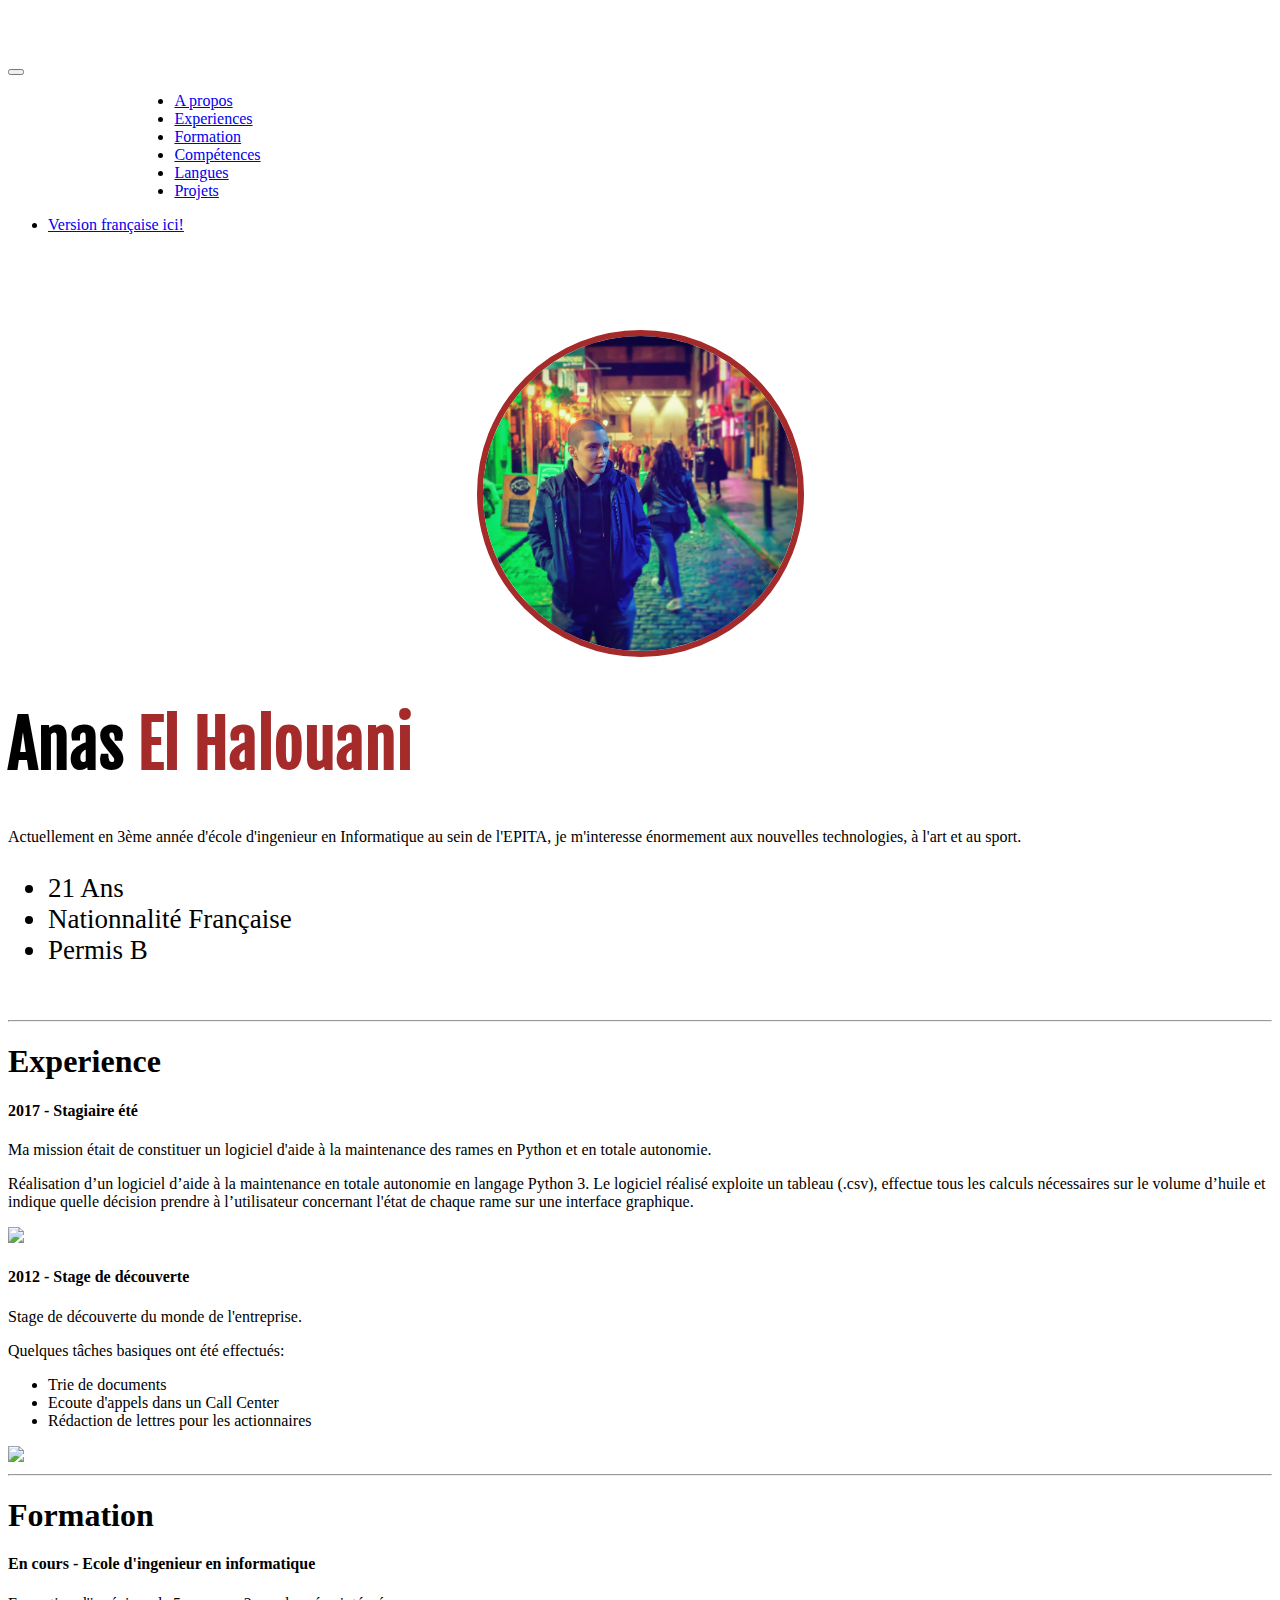
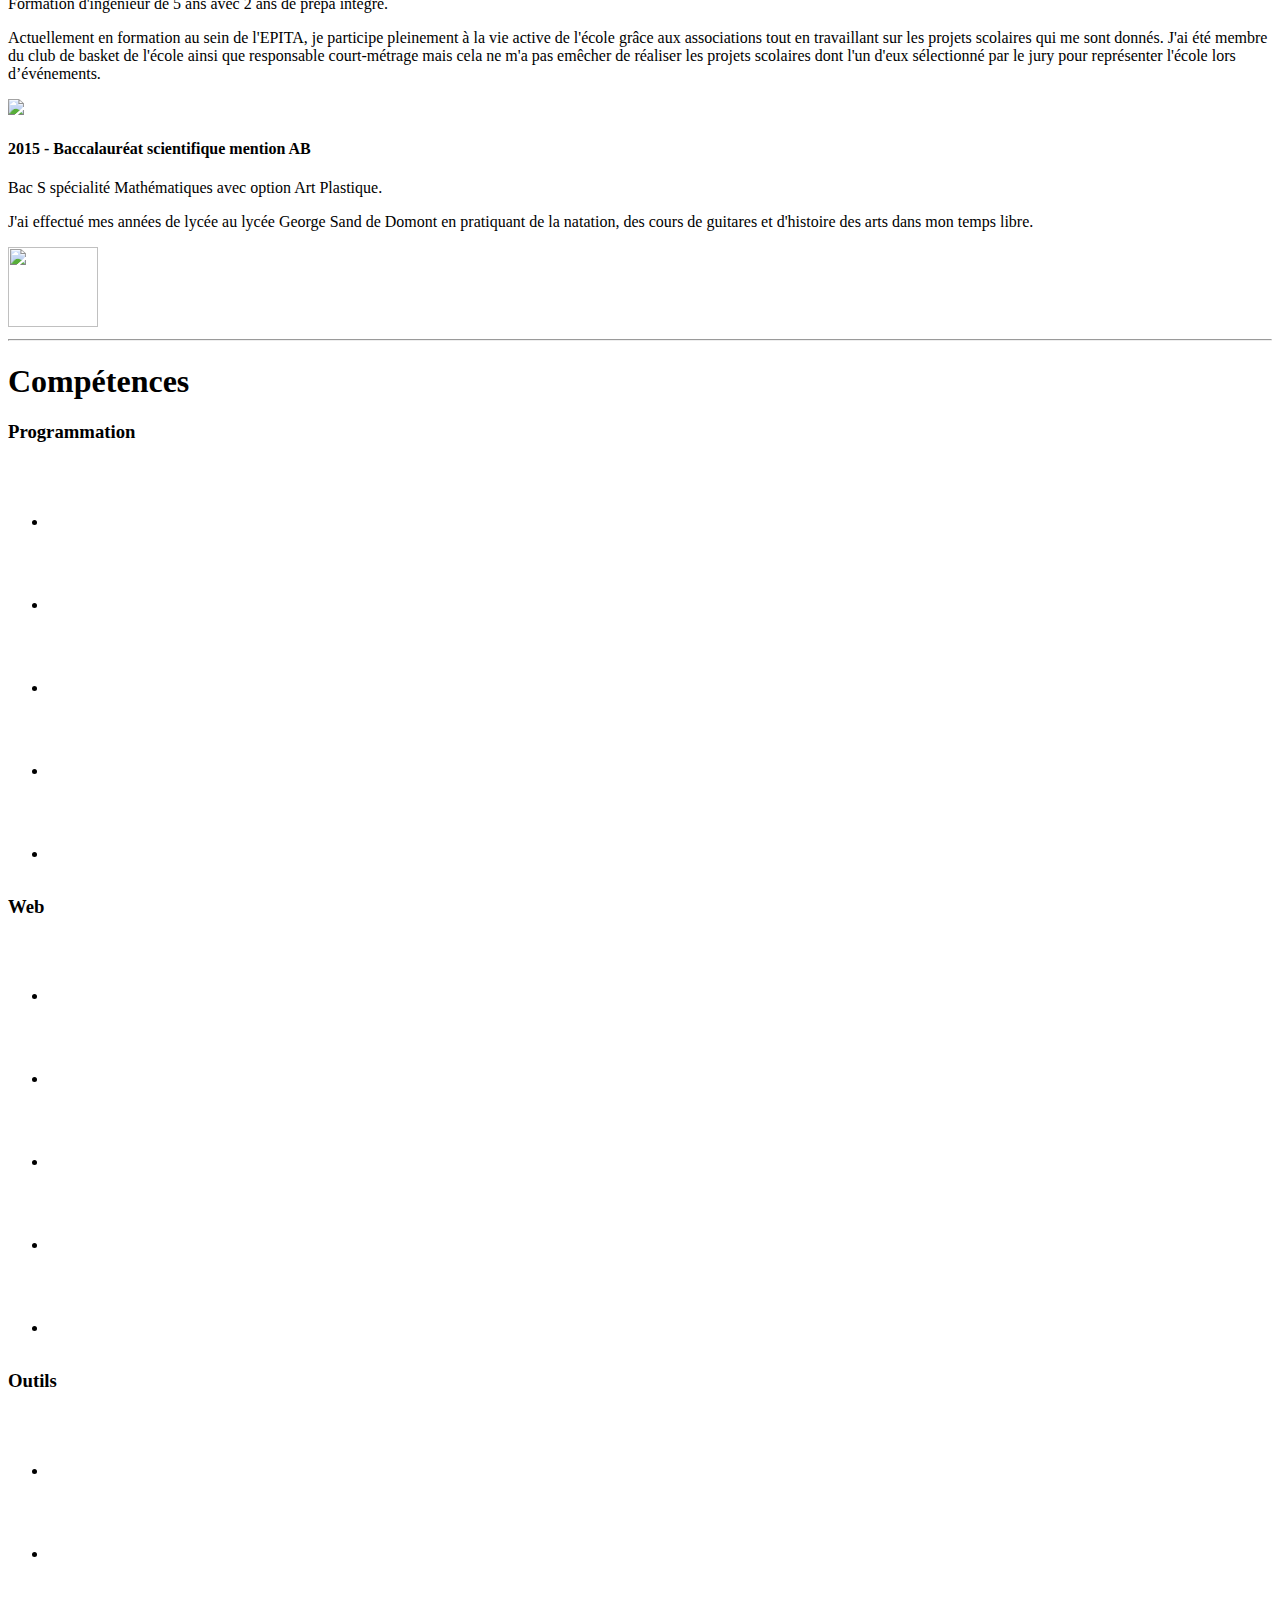
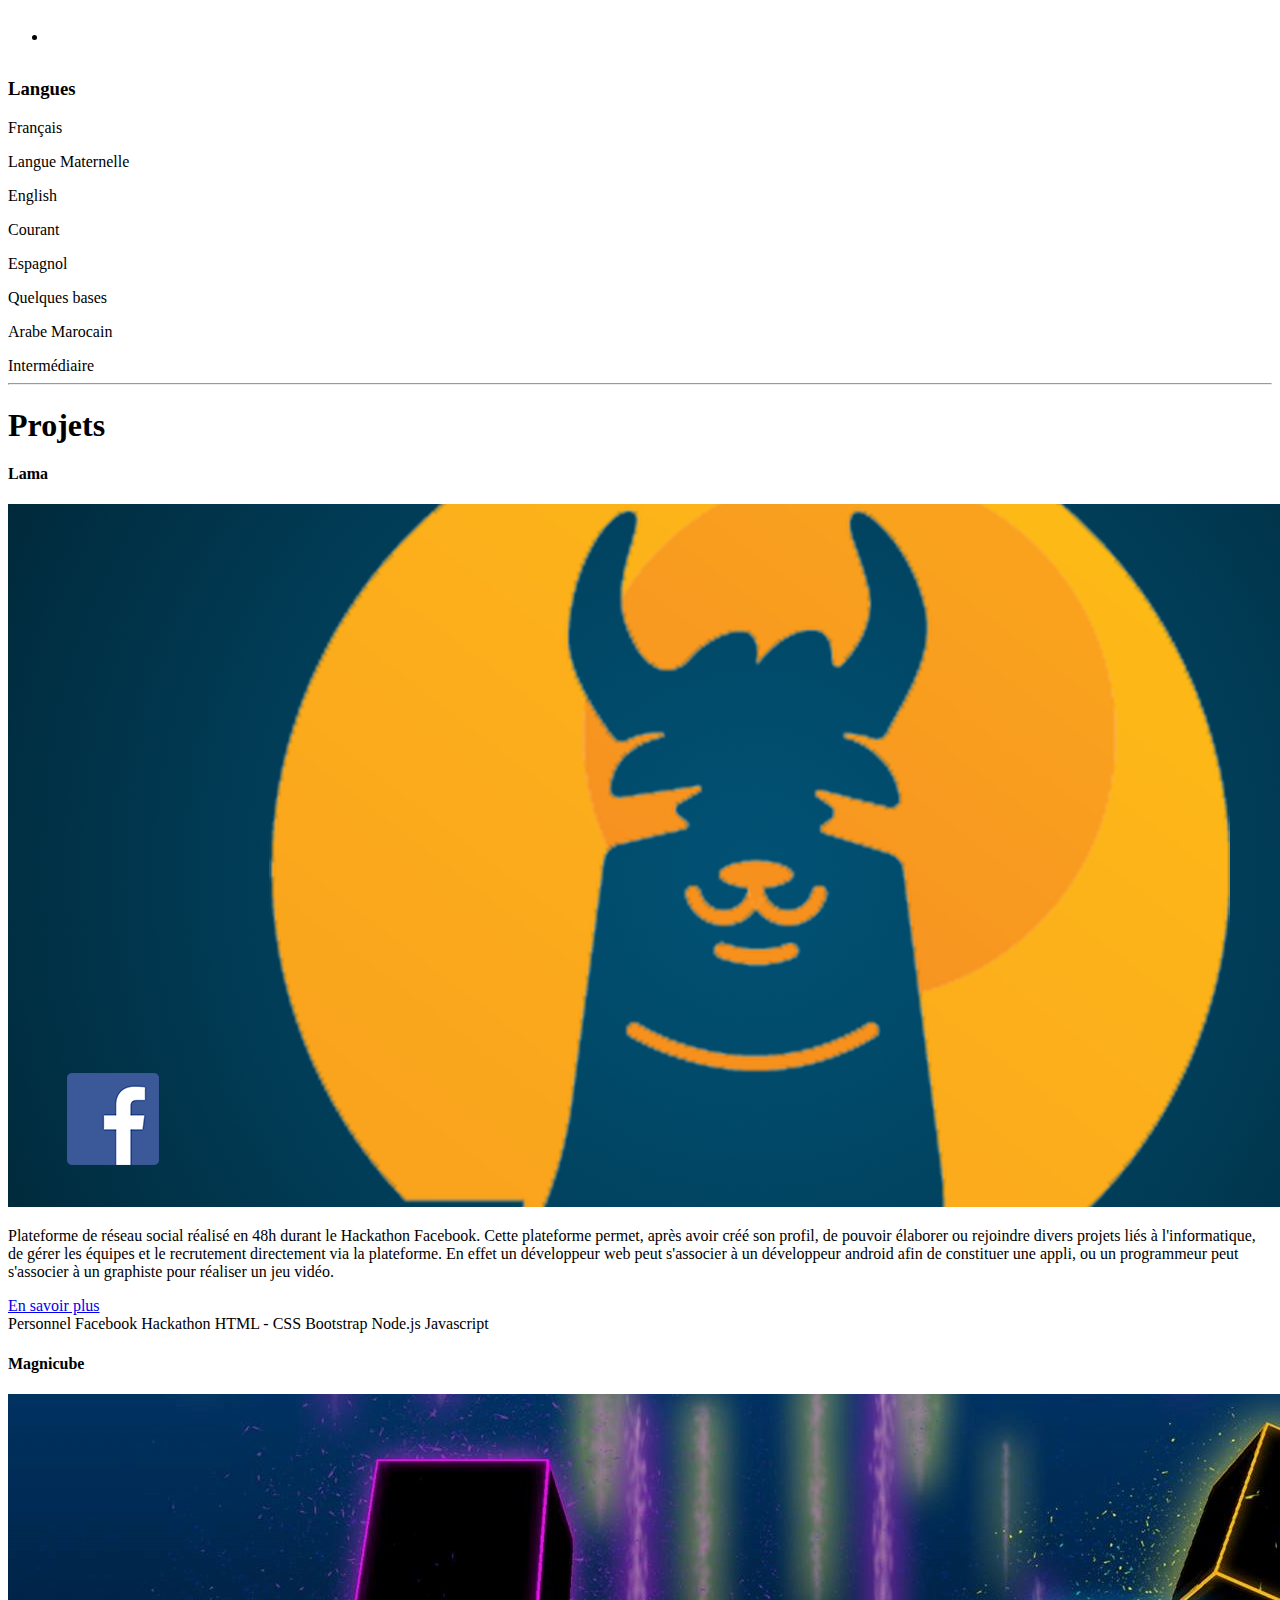
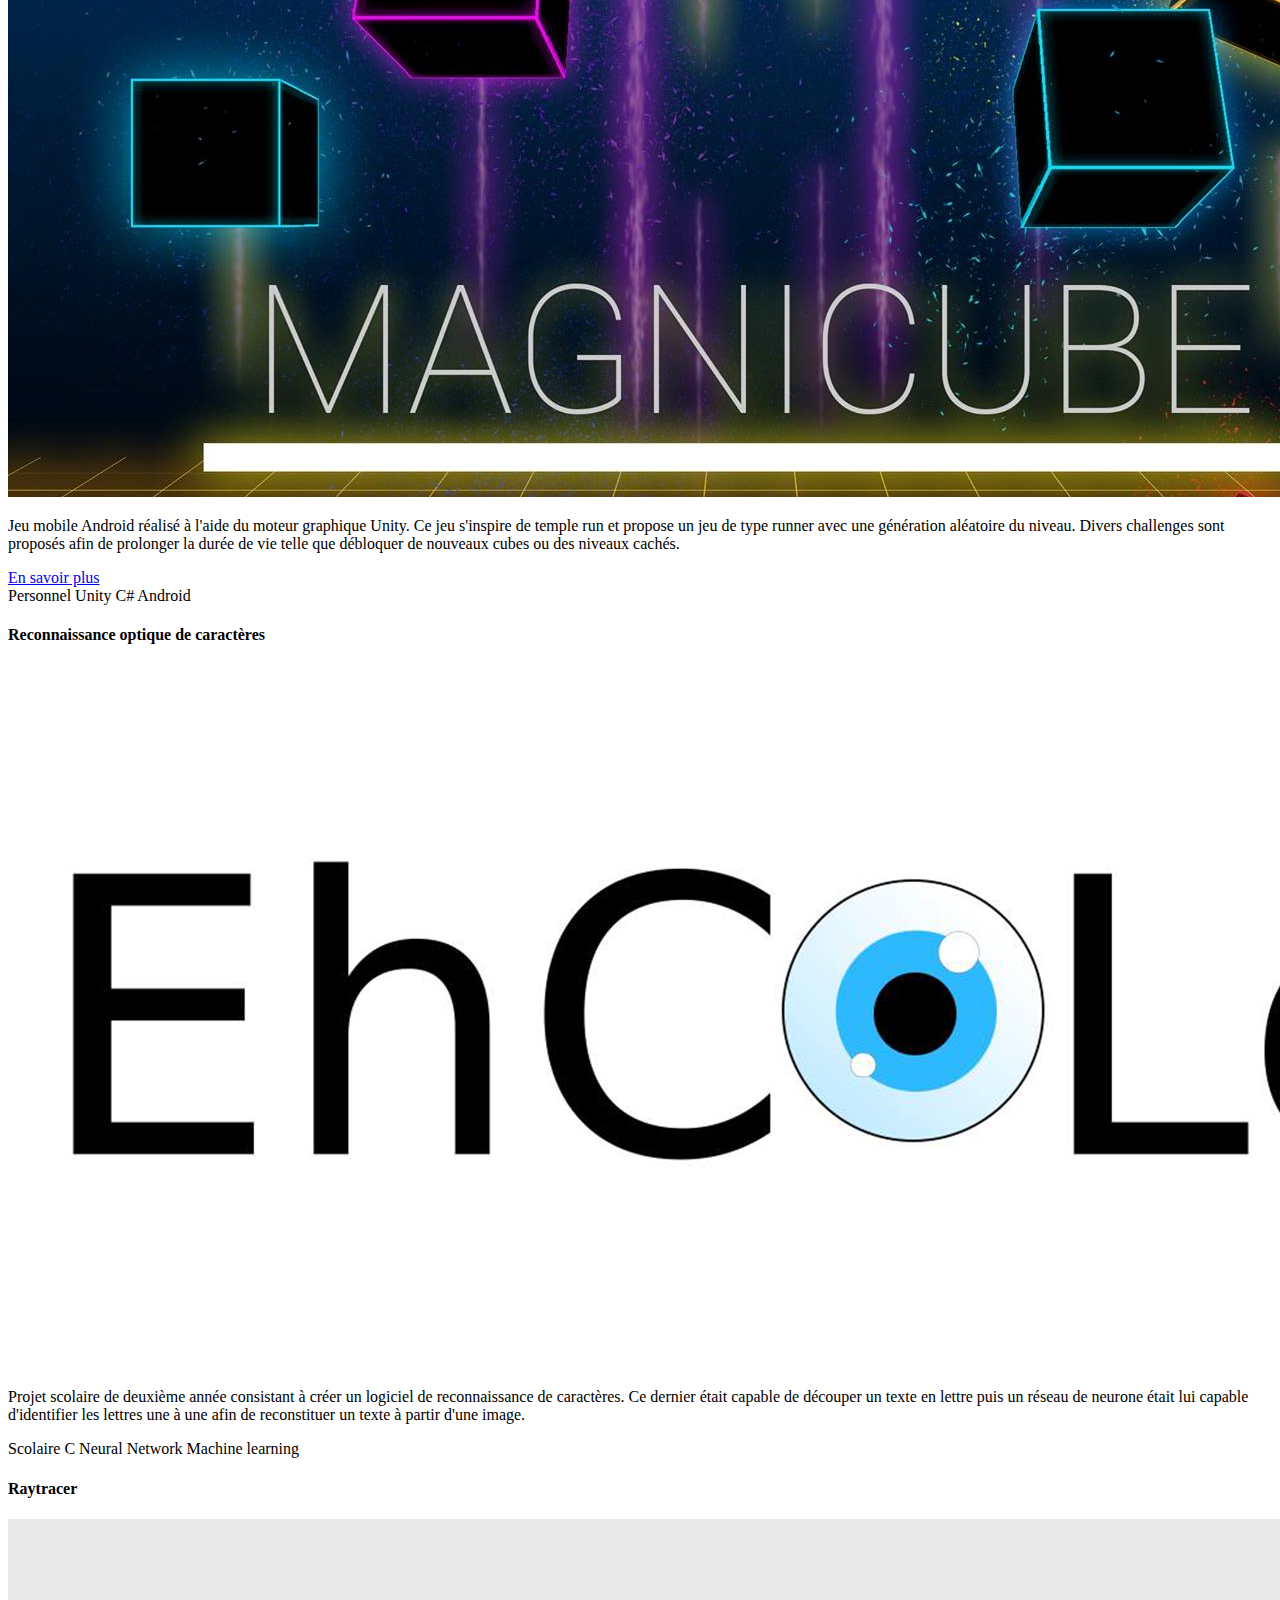
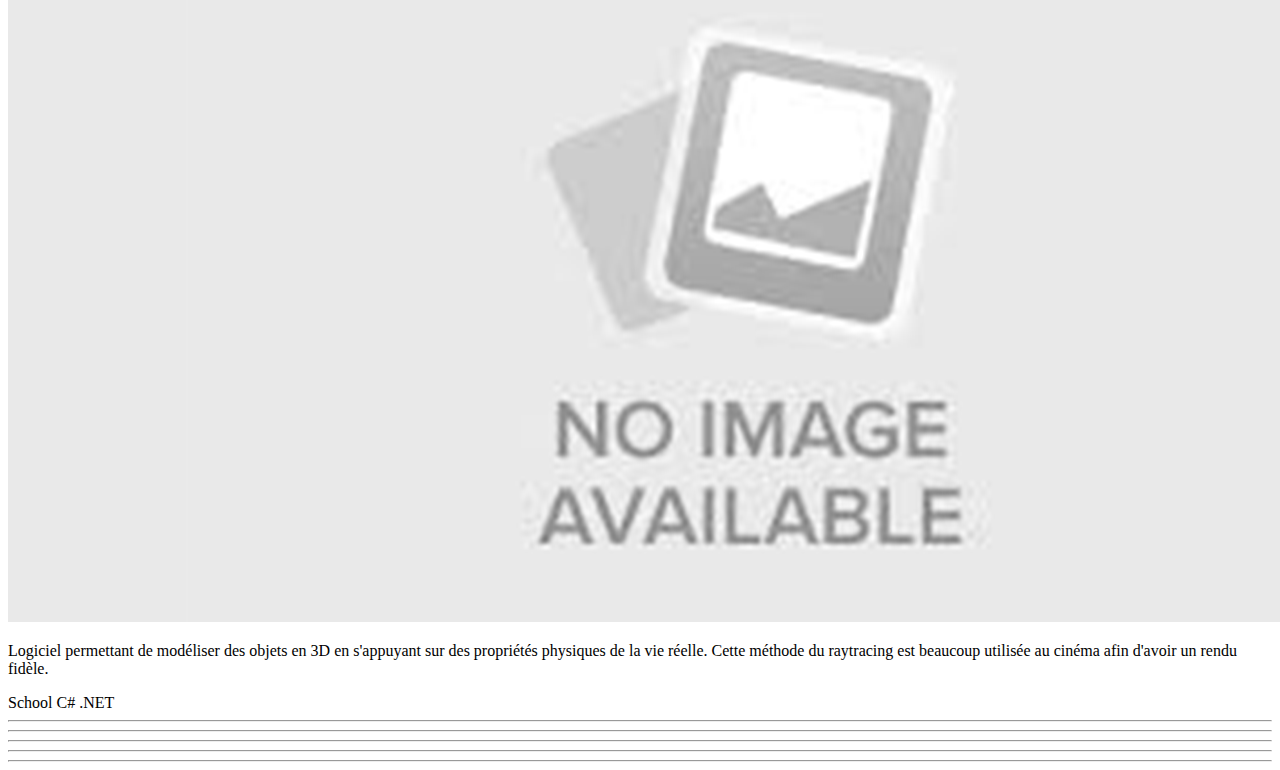
==== en/index.html @ 6296c1ac "[ALL] Added french and english version bridge" ====
<!DOCTYPE html>
<html lang="fr">

<head>
    <meta charset="UTF-8">
    <title>It's Anas</title>

    <link rel="stylesheet" href="https://stackpath.bootstrapcdn.com/bootstrap/4.1.0/css/bootstrap.min.css" integrity="sha384-9gVQ4dYFwwWSjIDZnLEWnxCjeSWFphJiwGPXr1jddIhOegiu1FwO5qRGvFXOdJZ4"
        crossorigin="anonymous">

    <link rel="stylesheet" href="CSS/style.css">
    <link rel="stylesheet" href="CSS/animate.css">

    <link href="https://fonts.googleapis.com/css?family=Raleway" rel="stylesheet">
    <link href="https://fonts.googleapis.com/css?family=Fjalla+One" rel="stylesheet">
    <link href="https://fonts.googleapis.com/css?family=Roboto" rel="stylesheet">
    <link rel="stylesheet" href="https://use.fontawesome.com/releases/v5.0.10/css/all.css" integrity="sha384-+d0P83n9kaQMCwj8F4RJB66tzIwOKmrdb46+porD/OvrJ+37WqIM7UoBtwHO6Nlg"
        crossorigin="anonymous">

    <link rel="stylesheet" href="https://cdn.rawgit.com/konpa/devicon/df6431e323547add1b4cf45992913f15286456d3/devicon.min.css">

    <meta name="viewport" content="width=device-width, initial-scale=1.0">
</head>


<nav class="navbar navbar-expand-lg navbar-dark bg-dark fixed-top">
    <!-- Navbar content -->

    <!--
    <a class="navbar-brand" href="#">Navbar</a>
-->
    <button class="navbar-toggler" type="button" data-toggle="collapse" data-target="#navbarNavDropdown" aria-controls="navbarNavDropdown"
        aria-expanded="false" aria-label="Toggle navigation">
        <span class="navbar-toggler-icon"></span>
    </button>

    <div class="collapse navbar-collapse navbar-expand-lg  justify-content-center mx-auto order-0" id="navbarNavDropdown">
        <ul class="navbar-nav" style="margin-left:10%">
            <li class="nav-item ">
                <a class="nav-link" href="#about">A propos
                </a>
            </li>
            <li class="nav-item">
                <a class="nav-link" href="#experiences">Experiences</a>
            </li>
            <li class="nav-item">
                <a class="nav-link" href="#formation">Formation</a>
            </li>
            <li class="nav-item">
                <a class="nav-link" href="#skills">Compétences</a>
            </li>
            <li class="nav-item">
                <a class="nav-link" href="#langues">Langues</a>
            </li>
            <li class="nav-item">
                <a class="nav-link" href="#projects">Projets</a>
            </li>
            </ul>
    </div>

    <div>
        <ul class="navbar-nav ">
            <li class="nav-item">
                <a class="nav-link" href="../fr/index.html">Version française ici!</a>
            </li>
        </ul>
    </div>
    
</nav>
<div class="progress fixed-top" style="height: 65px; z-index: 2" id="scroll-indication">
    <div class="progress-bar" role="progressbar" style="width: 100%;" aria-valuenow="25" aria-valuemin="0" aria-valuemax="100"></div>
</div>

<body class="container-fluid">
    <div class="container" id="about">
        <div class="jumbotron animated bounceInDown" style="margin-top: 15px;">
            <div class="container">
                <div class="row">
                    <div class="col-lg-4" align="center">
                        <img src="Ressources/images/profile-pic.jpg" class="profile-pic img-fluid">
                    </div>
                    <div class="col-lg-8">
                        <div class="container">
                            <h1 class="display-1 big-text">
                                Anas
                                <span style="color:brown">El Halouani</span>
                            </h1>
                        </div>
                        <p class="lead">
                            Actuellement en 3ème année d'école d'ingenieur en Informatique au sein de l'EPITA, je m'interesse énormement aux nouvelles
                            technologies, à l'art et au sport.
                        </p>

                        <ul style="font-size:3vh">
                            <li>
                                21 Ans
                            </li>
                            <li>
                                Nationnalité Française
                            </li>
                            <li>
                                Permis B
                            </li>
                        </ul>
                        <a href="https://www.linkedin.com/in/itsanas/" class="btn btn-dark btn-lg btn-circle" style="margin-right:30px;">
                            <i class="fab fa-linkedin-in fa-3x"></i>
                        </a>
                        <a href="https://github.com/ItsAnas" class="btn btn-dark btn-lg btn-circle">
                            <i class="fab fa-github fa-3x"></i>
                        </a>
                    </div>
                </div>
            </div>
        </div>
    </div>


    <!--
    <!-- HTML HERE
    <div class="container" style="border:2px solid blue;">

        <!-- CONTENT
        <div class="row" style="border:2px solid red;">
            <div class="col-md-8 mb-4 animated bounceInRight">
                <p>Lorem ipsum dolor sit amet, consectetur adipiscing elit. Pellentesque imperdiet sem fermentum nulla sollicitudin,
                    nec mollis mauris porttitor. Vivamus ut elementum justo. Vestibulum tristique mattis nibh, nec dignissim
                    mauris cursus euismod. Aliquam erat volutpat. Nulla sodales erat eu sem euismod dapibus. Etiam vel accumsan
                    orci, molestie venenatis ipsum. Etiam egestas venenatis lacinia. Sed tincidunt quam quam, id rutrum leo
                    tempus in. Nam eu ullamcorper dui. Pellentesque consequat felis eu vehicula tempor. Duis commodo augue
                    et volutpat pulvinar. Proin facilisis ultrices odio, a feugiat nisi dictum et. Nullam et quam ac ligula
                    viverra rutrum ac non metus. Cras semper semper lectus.</p>
            </div>
            <div class="col-md-4 mb-4 animated bounceInLeft">
                <p>Lorem ipsum dolor sit amet, consectetur adipiscing elit. Pellentesque imperdiet sem fermentum nulla sollicitudin,
                    nec mollis mauris porttitor. Vivamus ut elementum justo. Vestibulum tristique mattis nibh, nec dignissim
                    mauris cursus euismod. Aliquam erat volutpat. Nulla sodales erat eu sem euismod dapibus. Etiam vel accumsan
                    orci, molestie venenatis ipsum. Etiam egestas venenatis lacinia. Sed tincidunt quam quam, id rutrum leo
                    tempus in. Nam eu ullamcorper dui. Pellentesque consequat felis eu vehicula tempor. Duis commodo augue
                    et volutpat pulvinar. Proin facilisis ultrices odio, a feugiat nisi dictum et. Nullam et quam ac ligula
                    viverra rutrum ac non metus. Cras semper semper lectus.</p>

            </div>
        </div>
    </div>
-->



    <!-- 
    <div class="container animated bounceInRight">
        <div class="timeline">
            <div class="tcontainer tleft">
                <div class="tcontent">
                    <h2>2017</h2>
                    <p class="lead">Semestre sabbatique consacré à divers projets personnels dont le premier Hackathon Facebook ou encore
                        le semi-Marathon de Paris</p>
                        <button class="btn btn-warning btn-lg btn-circle" data-toggle="tooltip" data-placement="bottom" title="Hooray!" style="margin-right:30px;">
                                <i class="fas circless fa-heart fa-3x" style="color:red;"></i>
                        </button>
                    
                </div>
            </div>
            <div class="tcontainer tright">
                <div class="tcontent">
                    <h2>2018</h2>
                    <p>Lorem ipsum..</p>

                    <button class="btn btn-info btn-lg btn-circle" data-toggle="tooltip" data-placement="bottom" title="Hooray!" style="margin-right:30px;">
                            <i class="fas circless fa-briefcase fa-3x" style="color:purple"></i>
                    </button>
                </div>
            </div>
            <div class="tcontainer tleft">
                <div class="tcontent">
                    <h2>2017</h2>
                    <p>Lorem ipsum..</p>
                    <button class="btn btn-danger btn-lg btn-circle" data-toggle="tooltip" data-placement="bottom" title="Hooray!" style="margin-right:30px;">
                            <i class="fas circless fa-graduation-cap fa-3x" style="color:yellow"></i>
                    </button>
                </div>
            </div>
            <div class="tcontainer tright">
                <div class="tcontent">
                    <h2>2016</h2>
                    <p>Lorem ipsum..</p>
                </div>
            </div>
        </div>
    </div>

    -->

    <hr>

    <div class="container" id="experiences">
        <h1 class="display-3">Experience</h1>
    </div>

    <div class="container">
        <a data-toggle="collapse" data-target="#job1">
            <div class="card shadover">

                <div class="card-body">
                    <h4 class="card-title">2017 - Stagiaire été</h4>
                    <p class="card-text">Ma mission était de constituer un logiciel d'aide à la maintenance des rames en Python et en totale autonomie.</p>
                    <div id="job1" class="collapse">
                        <p>Réalisation d’un logiciel d’aide à la maintenance en totale autonomie en langage Python 3. Le logiciel
                            réalisé exploite un tableau (.csv), effectue tous les calculs nécessaires sur le volume d’huile
                            et indique quelle décision prendre à l’utilisateur concernant l'état de chaque rame sur une interface
                            graphique.
                        </p>
                    </div>
                    <img src="https://www.sncf.com/themes/contrib/sncf_theme/node_modules/sncf-styleguide-reloaded/dist/build/img/logo-sncf.svg?v=1728074379"
                        class="img-fluid logo">
                </div>
            </div>
        </a>
    </div>

    <div class="container">
        <a data-toggle="collapse" data-target="#job">
            <div class="card shadover">
                <div class="card-body">
                    <h4 class="card-title">2012 - Stage de découverte</h4>
                    <p class="card-text">Stage de découverte du monde de l'entreprise.</p>
                    <div id="job" class="collapse">
                        <p>Quelques tâches basiques ont été effectués:
                            <ul>
                                <li>Trie de documents </li>
                                <li>Ecoute d'appels dans un Call Center </li>
                                <li> Rédaction de lettres pour les actionnaires </li>
                            </ul>
                        </p>
                    </div>
                    <img src="https://d1p2aimeyx6kdr.cloudfront.net/wp-content/uploads/2018/02/12201235/BNP-Paribas.jpg" class="img-fluid logo">
                </div>
            </div>
        </a>
    </div>


    <hr>

    <div class="container" id="formation">
        <h1 class="display-3">Formation</h1>
    </div>

    <div class="container">
        <a data-toggle="collapse" data-target="#school1">
            <div class="card shadover">

                <div class="card-body">
                    <h4 class="card-title">En cours - Ecole d'ingenieur en informatique</h4>
                    <p class="card-text">Formation d'ingénieur de 5 ans avec 2 ans de prépa intégré.</p>
                    <div id="school1" class="collapse">
                        <p>Actuellement en formation au sein de l'EPITA, je participe pleinement à la vie active de l'école
                            grâce aux associations tout en travaillant sur les projets scolaires qui me sont donnés. J'ai
                            été membre du club de basket de l'école ainsi que responsable court-métrage mais cela ne m'a
                            pas emêcher de réaliser les projets scolaires dont l'un d'eux sélectionné par le jury pour représenter
                            l'école lors d’événements.
                        </p>
                    </div>
                    <img src="http://blogs.ionis-group.com/epita/media/epita_nouveau_logo_identite_visuelle_innovation_ecole_informatique_30ans_01.jpg"
                        class="img-fluid logo">
                </div>
            </div>
        </a>
    </div>

    <div class="container">
        <a data-toggle="collapse" data-target="#school">
            <div class="card shadover">

                <div class="card-body">
                    <h4 class="card-title">2015 - Baccalauréat scientifique mention AB</h4>
                    <p class="card-text">Bac S spécialité Mathématiques avec option Art Plastique.</p>
                    <div id="school" class="collapse">
                        <p>J'ai effectué mes années de lycée au lycée George Sand de Domont en pratiquant de la natation, des
                            cours de guitares et d'histoire des arts dans mon temps libre.</p>
                    </div>
                    <img src="https://pbs.twimg.com/profile_images/468457654491172864/mwqAYWGs_400x400.png" class="img-fluid logo" style="height: 80px;">
                </div>
            </div>
        </a>
    </div>

    <hr>
    <div class="container" id="skills">
        <h1 class="display-3">Compétences</h1>
    </div>


    <div class="container">
        <h3>Programmation</h1>
            <ul class="list-inline">
                <li class="list-inline-item" data-toggle="tooltip" data-placement="top" title="C">
                    <i class="devicon-c-plain skill"></i>

                </li>
                <li class="list-inline-item" data-toggle="tooltip" data-placement="top" title="C#">
                    <i class="devicon-csharp-plain skill"></i>
                </li>
                <li class="list-inline-item" data-toggle="tooltip" data-placement="top" title="Java">
                    <i class="devicon-java-plain skill"></i>
                </li>
                <li class="list-inline-item" data-toggle="tooltip" data-placement="top" title="Android">
                    <i class="devicon-android-plain skill"></i>
                </li>
                <li class="list-inline-item" data-toggle="tooltip" data-placement="top" title="Python">
                    <i class="devicon-python-plain skill"></i>
                </li>

            </ul>

    </div>

    <div class="container">
        <h3>Web</h1>
            <ul class="list-inline">
                <li class="list-inline-item" data-toggle="tooltip" data-placement="top" title="HTML5">
                    <i class="devicon-html5-plain skill"></i>
                </li>
                <li class="list-inline-item" data-toggle="tooltip" data-placement="top" title="CSS3">
                    <i class="devicon-css3-plain skill"></i>
                </li>

                <li class="list-inline-item" data-toggle="tooltip" data-placement="top" title="bootstrap">
                    <i class="devicon-bootstrap-plain skill"></i>
                </li>
                <li class="list-inline-item" data-toggle="tooltip" data-placement="top" title="Javascript">
                    <i class="devicon-javascript-plain skill"></i>
                </li>
                <li class="list-inline-item" data-toggle="tooltip" data-placement="top" title="Jquery">
                    <i class="devicon-jquery-plain skill"></i>
                </li>

            </ul>
    </div>
    <div class="container">
        <h3>Outils</h1>
            <ul class="list-inline">
                <li class="list-inline-item" data-toggle="tooltip" data-placement="top" title="Git">
                    <i class="devicon-git-plain skill"></i>
                </li>
                <li class="list-inline-item" data-toggle="tooltip" data-placement="top" title="Inkscape">
                    <i class="devicon-inkscape-plain skill"></i>
                </li>

                <li class="list-inline-item" data-toggle="tooltip" data-placement="top" title="Photoshop">
                    <i class="devicon-photoshop-plain skill"></i>
                </li>
            </ul>
    </div>

    <div class="container" id="langues">
        <h3>Langues</h3>


        <div class="row" style="margin-top:10px">
            <div class="col-lg-1">
                <p class="lead">Français</p>
            </div>
            <div class="col-lg-11">
                <div class="progress" style="margin-top: 5px">
                    <div class="progress-bar" role="progressbar" style="width: 100%;">Langue Maternelle</div>
                </div>
            </div>

            <div class="col-lg-1">
                <p class="lead">English</p>
            </div>
            <div class="col-lg-11">
                <div class="progress" style="margin-top: 5px">
                    <div class="progress-bar bg-success" role="progressbar" style="width: 90%;">Courant</div>
                </div>
            </div>

            <div class="col-lg-1">
                <p class="lead">Espagnol</p>
            </div>
            <div class="col-lg-11">
                <div class="progress" style="margin-top: 5px">
                    <div class="progress-bar bg-warning" role="progressbar" style="width: 30%;">Quelques bases</div>
                </div>
            </div>

            <div class="col-lg-1">
                <p class="lead">Arabe Marocain</p>
            </div>
            <div class="col-lg-11">
                <div class="progress" style="margin-top: 5px">
                    <div class="progress-bar bg-danger" role="progressbar" style="width: 60%;">Intermédiaire</div>
                </div>
            </div>

        </div>

    </div>
    <hr>

    <div class="container" id="projects">
        <h1 class="display-3">Projets</h1>
    </div>

    <div class="container">
        <div class="row">
            <div class="col-lg-6" style="margin-top:10px">
                <div class="card cardover">
                    <div class="card-body">
                        <h4 class="card-title">Lama</h4>
                        <img class="card-img-top" src="Ressources/images/llama rectangle.png" alt="Card image">
                        <p class="card-text">Plateforme de réseau social réalisé en 48h durant le Hackathon Facebook. Cette plateforme permet,
                            après avoir créé son profil, de pouvoir élaborer ou rejoindre divers projets liés à l'informatique,
                            de gérer les équipes et le recrutement directement via la plateforme. En effet un développeur
                            web peut s'associer à un développeur android afin de constituer une appli, ou un programmeur
                            peut s'associer à un graphiste pour réaliser un jeu vidéo.</p>
                        <a href="https://www.youtube.com/watch?v=f6HA2vgRBv0" class="btn btn-primary">En savoir plus</a>
                    </div>
                    <div class="card-footer">
                        <span class="badge badge-warning">Personnel</span>
                        <span class="badge badge-info">
                            <i class="fab fa-facebook-square"></i> Facebook Hackathon</span>
                        <span class="badge badge-info">HTML - CSS</span>
                        <span class="badge badge-info">Bootstrap</span>
                        <span class="badge badge-info">Node.js</span>
                        <span class="badge badge-info">Javascript</span>
                    </div>
                </div>
            </div>
            <div class="col-lg-6" style="margin-top:10px">
                <div class="card cardover">
                    <div class="card-body">
                        <h4 class="card-title">Magnicube</h4>
                        <img class="card-img-top" src="Ressources/images/magnicube.jpg" alt="Card image">
                        <p class="card-text">Jeu mobile Android réalisé à l'aide du moteur graphique Unity. Ce jeu s'inspire de temple run et
                            propose un jeu de type runner avec une génération aléatoire du niveau. Divers challenges sont
                            proposés afin de prolonger la durée de vie telle que débloquer de nouveaux cubes ou des niveaux
                            cachés.</p>
                        <a href="https://play.google.com/store/apps/details?id=com.anasnhaili.magnicube&hl=fr" class="btn btn-primary">En savoir plus</a>
                    </div>
                    <div class="card-footer">
                        <span class="badge badge-warning">Personnel</span>
                        <span class="badge badge-info">Unity</span>
                        <span class="badge badge-info">C#</span>
                        <span class="badge badge-info">Android</span>
                    </div>
                </div>
            </div>
            <div class="col-lg-6" style="margin-top:10px">
                <div class="card cardover">
                    <div class="card-body">
                        <h4 class="card-title">Reconnaissance optique de caractères</h4>
                        <img class="card-img-top" src="Ressources/images/ocr.png" alt="Card image">
                        <p class="card-text">Projet scolaire de deuxième année consistant à créer un logiciel de reconnaissance de caractères.
                            Ce dernier était capable de découper un texte en lettre puis un réseau de neurone était lui capable
                            d'identifier les lettres une à une afin de reconstituer un texte à partir d'une image.
                        </p>
                    </div>
                    <div class="card-footer">
                        <span class="badge badge-warning">Scolaire</span>
                        <span class="badge badge-info">C</span>
                        <span class="badge badge-info">Neural Network</span>
                        <span class="badge badge-info">Machine learning</span>

                    </div>
                </div>
            </div>
            <div class="col-lg-6" style="margin-top:10px">
                <div class="card cardover">
                    <div class="card-body">
                        <h4 class="card-title">Raytracer</h4>
                        <img class="card-img-top" src="Ressources/images/no image.png" alt="Card image">
                        <p class="card-text">Logiciel permettant de modéliser des objets en 3D en s'appuyant sur des propriétés physiques de la
                            vie réelle. Cette méthode du raytracing est beaucoup utilisée au cinéma afin d'avoir un rendu
                            fidèle.
                        </p>
                    </div>
                    <div class="card-footer">
                        <span class="badge badge-warning">School</span>
                        <span class="badge badge-info">C#</span>
                        <span class="badge badge-info">.NET</span>
                    </div>
                </div>
            </div>
        </div>


        <hr>
        <hr>
        <hr>
        <hr>
        <hr>


        <!-- JS HERE -->

        <script src="https://code.jquery.com/jquery-3.3.1.slim.min.js" integrity="sha384-q8i/X+965DzO0rT7abK41JStQIAqVgRVzpbzo5smXKp4YfRvH+8abtTE1Pi6jizo"
            crossorigin="anonymous"></script>
        <script src="https://cdnjs.cloudflare.com/ajax/libs/popper.js/1.14.0/umd/popper.min.js" integrity="sha384-cs/chFZiN24E4KMATLdqdvsezGxaGsi4hLGOzlXwp5UZB1LY//20VyM2taTB4QvJ"
            crossorigin="anonymous"></script>
        <script src="https://stackpath.bootstrapcdn.com/bootstrap/4.1.0/js/bootstrap.min.js" integrity="sha384-uefMccjFJAIv6A+rW+L4AHf99KvxDjWSu1z9VI8SKNVmz4sk7buKt/6v9KI65qnm"
            crossorigin="anonymous"></script>


        <!-- When our mouse pass over a tooltip button-->
        <script>
            $(document).ready(function () {
                $('[data-toggle="tooltip"]').tooltip();
            });
        </script>

        <script>
            // When the user scrolls the page, execute myFunction 

            document.getElementById("scroll-indication").style.width = "0%";
            window.onscroll = function () { myFunction() };

            function myFunction() {
                var winScroll = document.body.scrollTop || document.documentElement.scrollTop;
                var height = document.documentElement.scrollHeight - document.documentElement.clientHeight;
                var scrolled = (winScroll / height) * 100;
                document.getElementById("scroll-indication").style.width = scrolled + "%";
            }
        </script>
</body>
---- en/CSS/style.css ----
body { padding-top: 50px; }


@media screen and (max-width: 768px) {

}




h1{
    word-wrap: break-word;
    -webkit-hyphens: auto;
    -moz-hyphens: auto;
    -ms-hyphens: auto;
    -o-hyphens: auto;
    hyphens: auto;
}


.btn-circle {
    width: 60px;
    height: 60px;
    padding: 11px 0px;
    border-radius: 50%;
    text-align: center;
    font-size: 12px;
    line-height: 1.42857;
}

.red-text {
    color: brown;
}

.containon {
    width: 100%;
    padding: 0 7%;
    display: table;
    max-width: none;
    height: 95vh;  
}

section {
    width: 100%;
    padding: 0 7%;
    display: table;
    max-width: none;
    height: 95vh;       
  }

  .section—first {
    width: 100%;
    padding: 0 7%;
    display: table;
    max-width: none;
    height: 90vh;  
}

a:hover {
  cursor:pointer;
 }

.shadover:hover {
  box-shadow: 0 0 20px rgba(33,33,33,.2);
  cursor: pointer;
}

.cardover:hover{
  box-shadow: 0 0 20px rgba(33,33,33,.2);
}

.logo {
  width: 10vh;
}

.skill {
  font-size: 8vh;
  color: grey;
}

.skill:hover {
  color:brown;
}

.profile-pic {
    border-radius: 50%;
    width: 35vh;
    height: auto;
    border: 6px solid brown;
}

.big-text {
    font-family: 'Fjalla One', sans-serif;
    font-weight: bolder;
    font-size: 5vw;
}

.important-text {
    font-weight: bold;
    text-transform: uppercase;
}

.strong-text {
    color: #3C3C40;;
}

.light-text {
    color: #C2C2C2;
}

/*------------------------------------ Timeline -------------------------------*/

  
  /* The actual timeline (the vertical ruler) */
  .timeline {
    position: relative;
    max-width: 1200px;
    margin: 0 auto;
    
  }
  
  /* The actual timeline (the vertical ruler) */
  .timeline::after {
    content: '';
    position: absolute;
    width: 6px;
    background-color: lightcoral;
    top: 0;
    bottom: 0;
    left: 50%;
    margin-left: -3px;

    box-shadow: 5px 10px 18px #888888;
  }

  circless {
    display: inline-block;
    border-radius: 60px;
    box-shadow: 0px 0px 2px #888;
    padding: 0.5em 0.6em;
  }
  
  /* Container around content */
  .tcontainer {
    padding: 10px 40px;
    position: relative;
    background-color: inherit;
    width: 50%;

  }
  
  /* The circles on the timeline */
  .tcontainer::after {
    content: '';
    position: absolute;
    width: 25px;
    height: 25px;
    right: -12px;
    background-color:red;
    border: 4px solid grey;
    top: 15px;
    border-radius: 50%;
    z-index: 1;
  }
  
  /* Place the container to the left */
  .tleft {
    left: 0%;
  }
  
  /* Place the container to the right */
  .tright {
    left: 50%;
  }
  
  /* Add arrows to the left container (pointing right) */
  .tleft::before {
    content: " ";
    height: 0;
    position: absolute;
    top: 22px;
    width: 0;
    z-index: 1;
    right: 30px;
    border: medium solid red;
    border-width: 10px 0 10px 10px;
    border-color: transparent transparent transparent grey;
  }
  
  /* Add arrows to the right container (pointing left) */
  .tright::before {
    content: " ";
    height: 0;
    position: absolute;
    top: 22px;
    width: 0;
    z-index: 1;
    left: 30px;
    border: medium solid black;
    border-width: 10px 10px 10px 0;
    border-color: transparent grey transparent transparent;
  }
  
  /* Fix the circle for containers on the right side */
  .tright::after {
    left: -12px;
  }
  
  /* The actual content */
  .tcontent {
    padding: 20px 30px;
    background-color: white;
    position: relative;
    border-radius: 6px;
    border: 1px solid whitesmoke;
    box-shadow: 5px 10px 18px #888888;
  }
  
  /* Media queries - Responsive timeline on screens less than 600px wide */
  @media screen and (max-width: 600px) {
  /* Place the timelime to the left */
    .timeline::after {
      left: 31px;
    }
  
  /* Full-width containers */
    .tcontainer {
      width: 100%;
      padding-left: 70px;
      padding-right: 25px;
    }
  
  /* Make sure that all arrows are pointing leftwards */
  .tcontainer::before {
    left: 60px;
    border-width: 10px 10px 10px 0;
    border-color: transparent grey transparent transparent;
    
  }
  
  /* Make sure all circles are at the same spot */
    .tleft::after, .tright::after {
      left: 15px;
    }
  
  /* Make all right containers behave like the left ones */
    .tright {
      left: 0%;
    }
  }
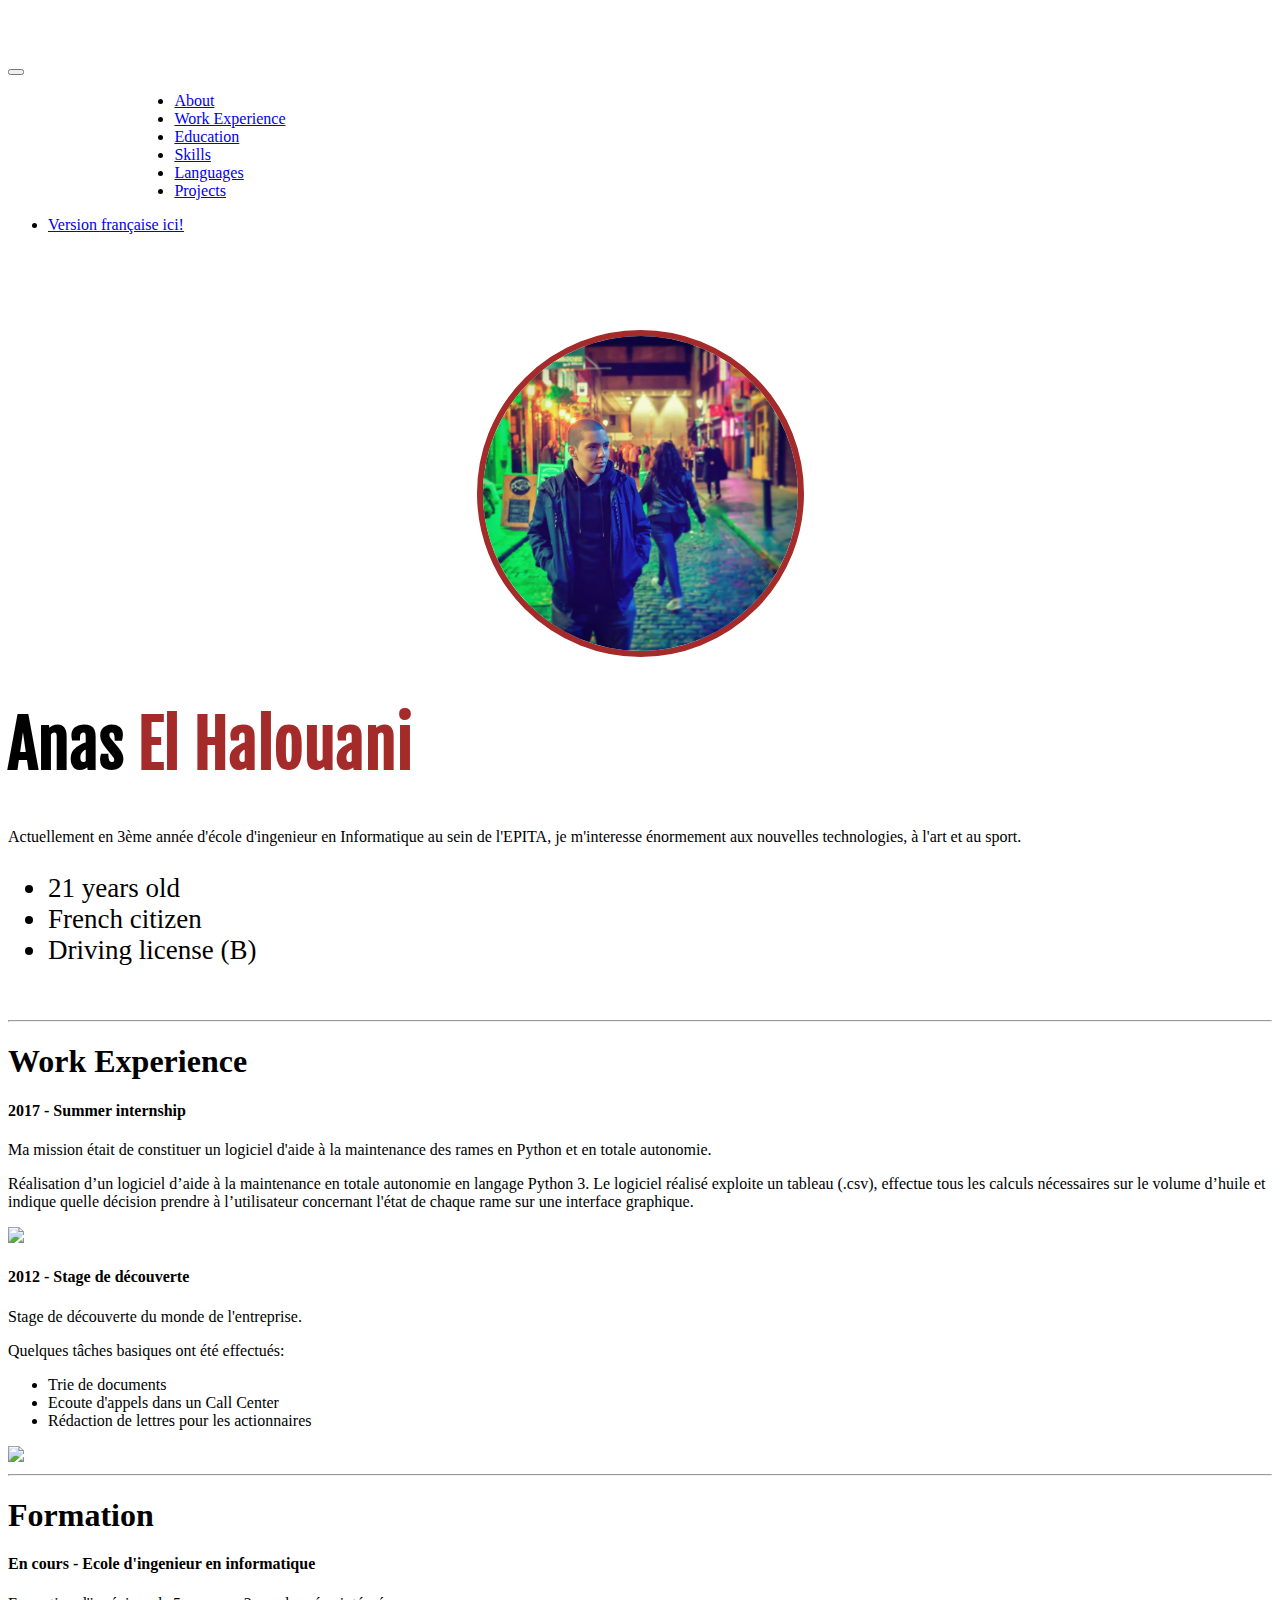
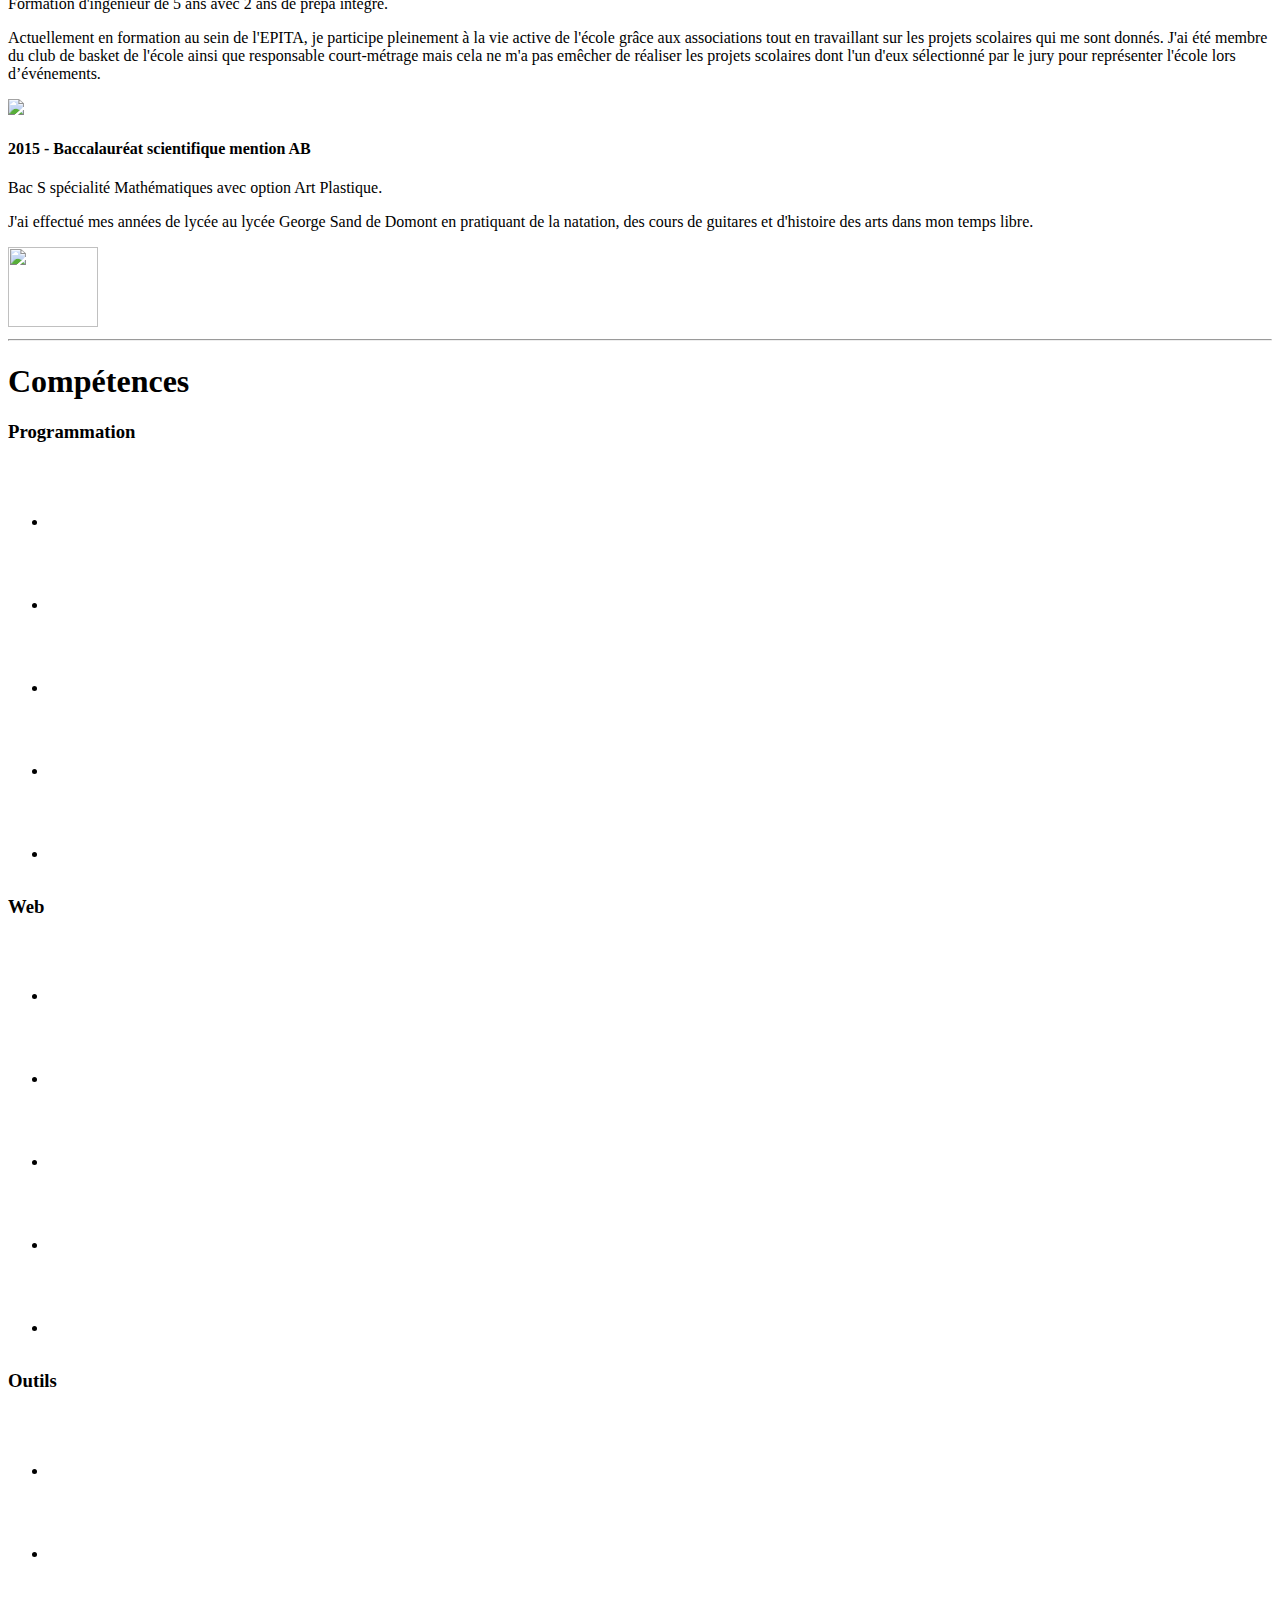
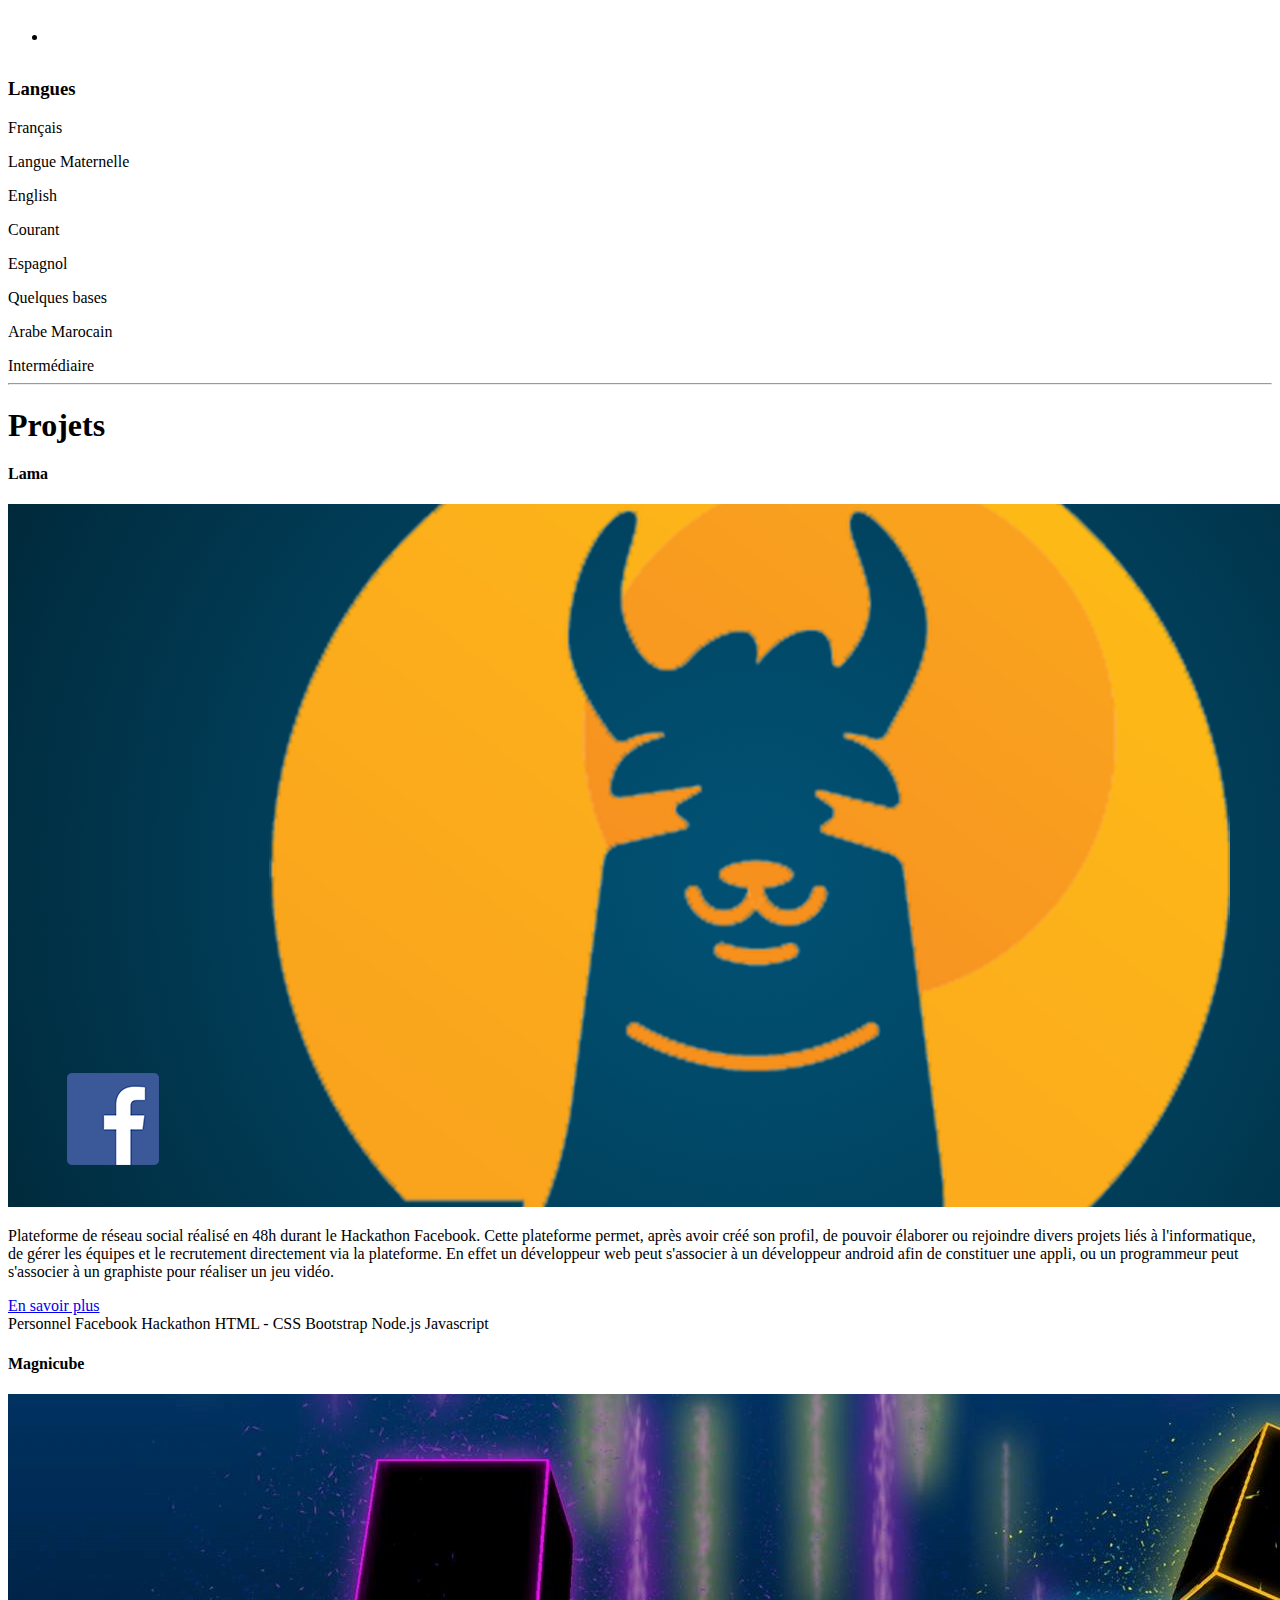
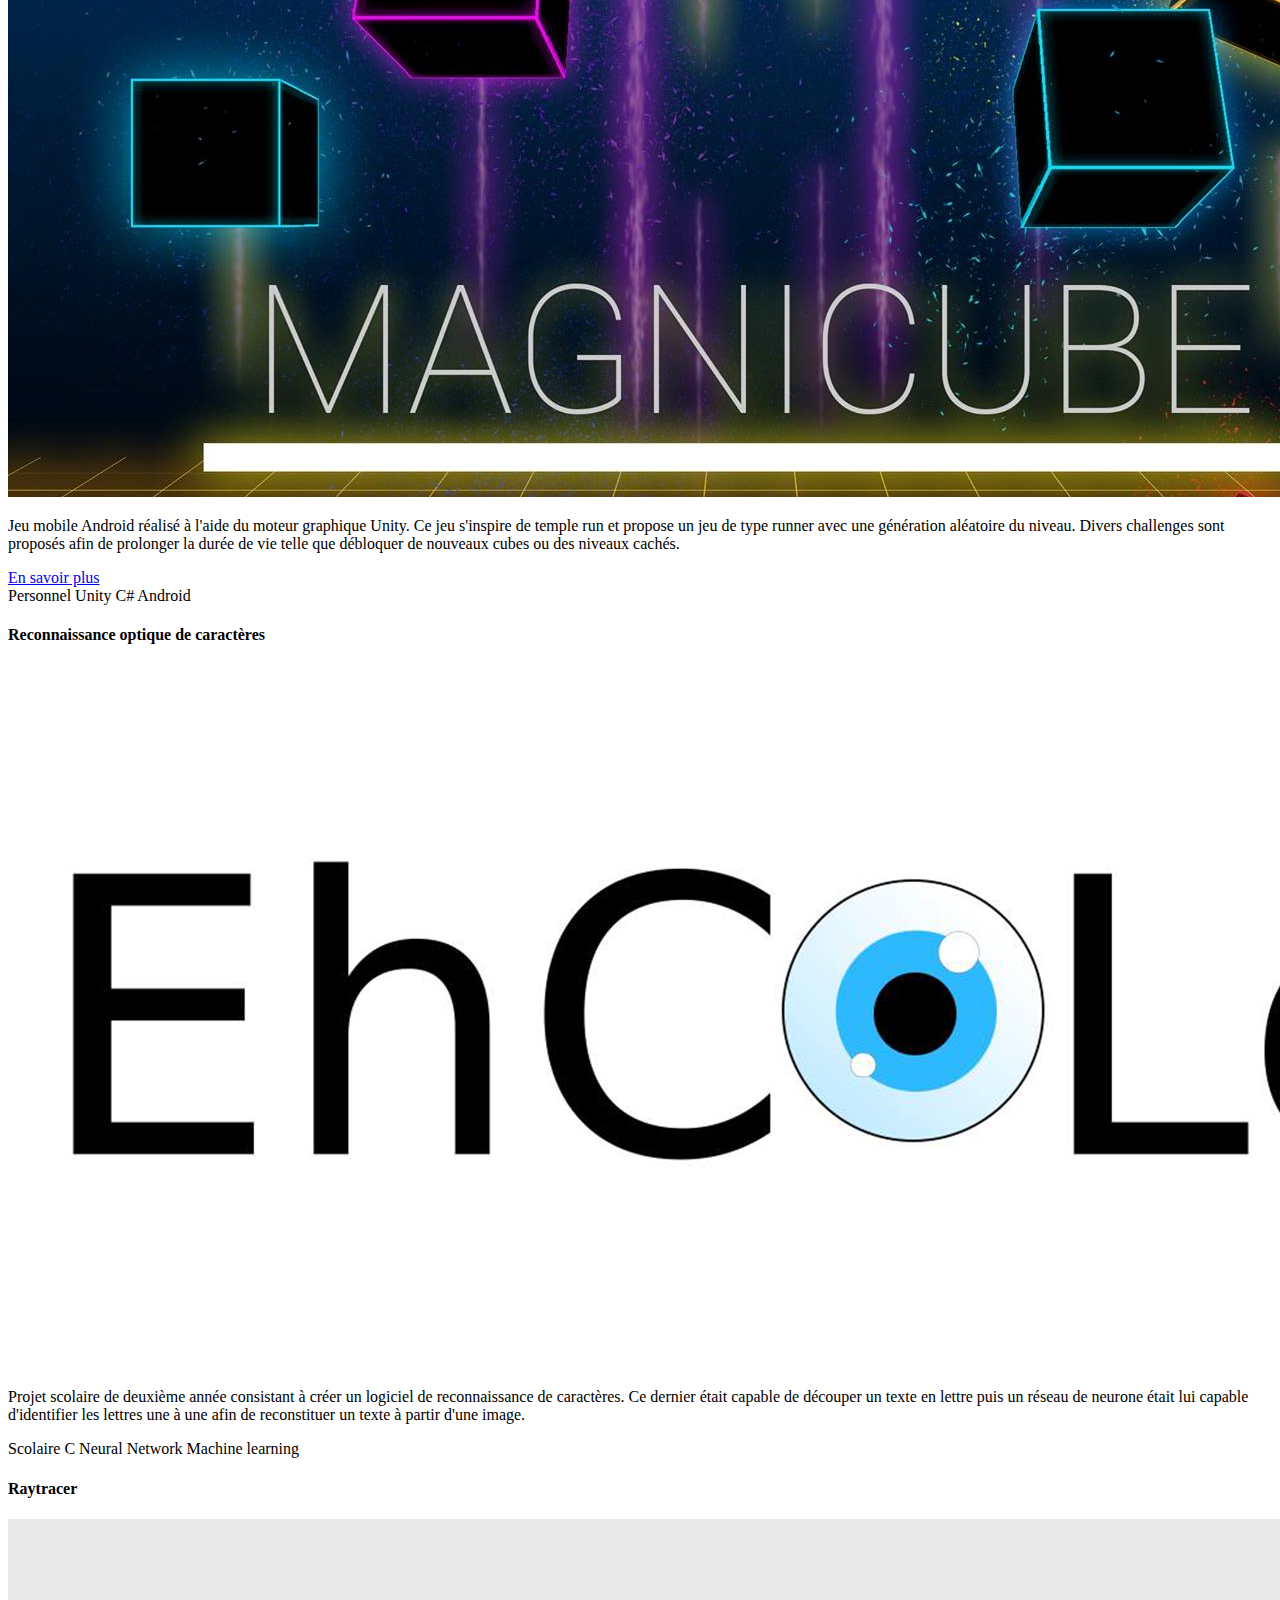
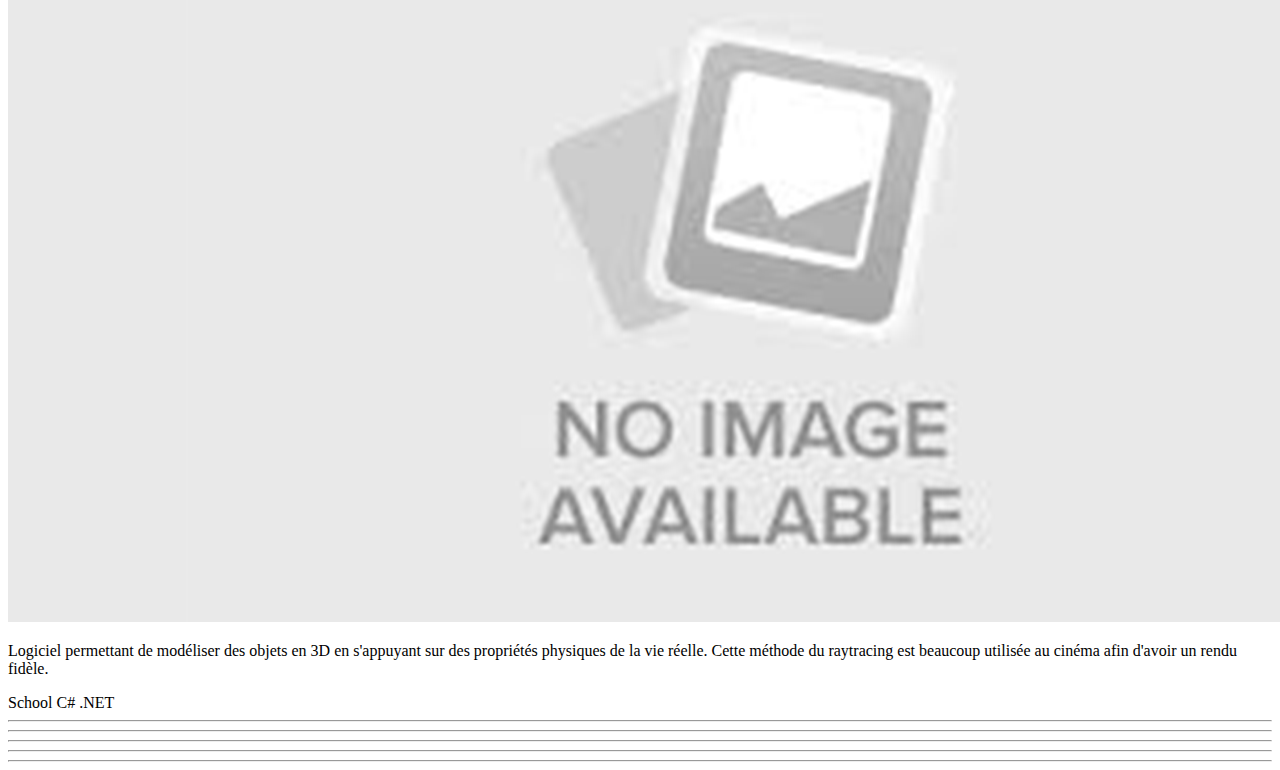
==== commit 1b143760: "[EN][Index] traduced some part of the index" ====
--- a/en/index.html
+++ b/en/index.html
@@ -37,23 +37,23 @@
     <div class="collapse navbar-collapse navbar-expand-lg  justify-content-center mx-auto order-0" id="navbarNavDropdown">
         <ul class="navbar-nav" style="margin-left:10%">
             <li class="nav-item ">
-                <a class="nav-link" href="#about">A propos
+                <a class="nav-link" href="#about">About
                 </a>
             </li>
             <li class="nav-item">
-                <a class="nav-link" href="#experiences">Experiences</a>
+                <a class="nav-link" href="#experiences">Work Experience</a>
             </li>
             <li class="nav-item">
-                <a class="nav-link" href="#formation">Formation</a>
+                <a class="nav-link" href="#formation">Education</a>
             </li>
             <li class="nav-item">
-                <a class="nav-link" href="#skills">Compétences</a>
+                <a class="nav-link" href="#skills">Skills</a>
             </li>
             <li class="nav-item">
-                <a class="nav-link" href="#langues">Langues</a>
+                <a class="nav-link" href="#langues">Languages</a>
             </li>
             <li class="nav-item">
-                <a class="nav-link" href="#projects">Projets</a>
+                <a class="nav-link" href="#projects">Projects</a>
             </li>
             </ul>
     </div>
@@ -93,13 +93,13 @@
 
                         <ul style="font-size:3vh">
                             <li>
-                                21 Ans
+                                21 years old
                             </li>
                             <li>
-                                Nationnalité Française
+                                French citizen
                             </li>
                             <li>
-                                Permis B
+                                Driving license (B)
                             </li>
                         </ul>
                         <a href="https://www.linkedin.com/in/itsanas/" class="btn btn-dark btn-lg btn-circle" style="margin-right:30px;">
@@ -193,7 +193,7 @@
     <hr>
 
     <div class="container" id="experiences">
-        <h1 class="display-3">Experience</h1>
+        <h1 class="display-3">Work Experience</h1>
     </div>
 
     <div class="container">
@@ -201,7 +201,7 @@
             <div class="card shadover">
 
                 <div class="card-body">
-                    <h4 class="card-title">2017 - Stagiaire été</h4>
+                    <h4 class="card-title">2017 - Summer internship</h4>
                     <p class="card-text">Ma mission était de constituer un logiciel d'aide à la maintenance des rames en Python et en totale autonomie.</p>
                     <div id="job1" class="collapse">
                         <p>Réalisation d’un logiciel d’aide à la maintenance en totale autonomie en langage Python 3. Le logiciel
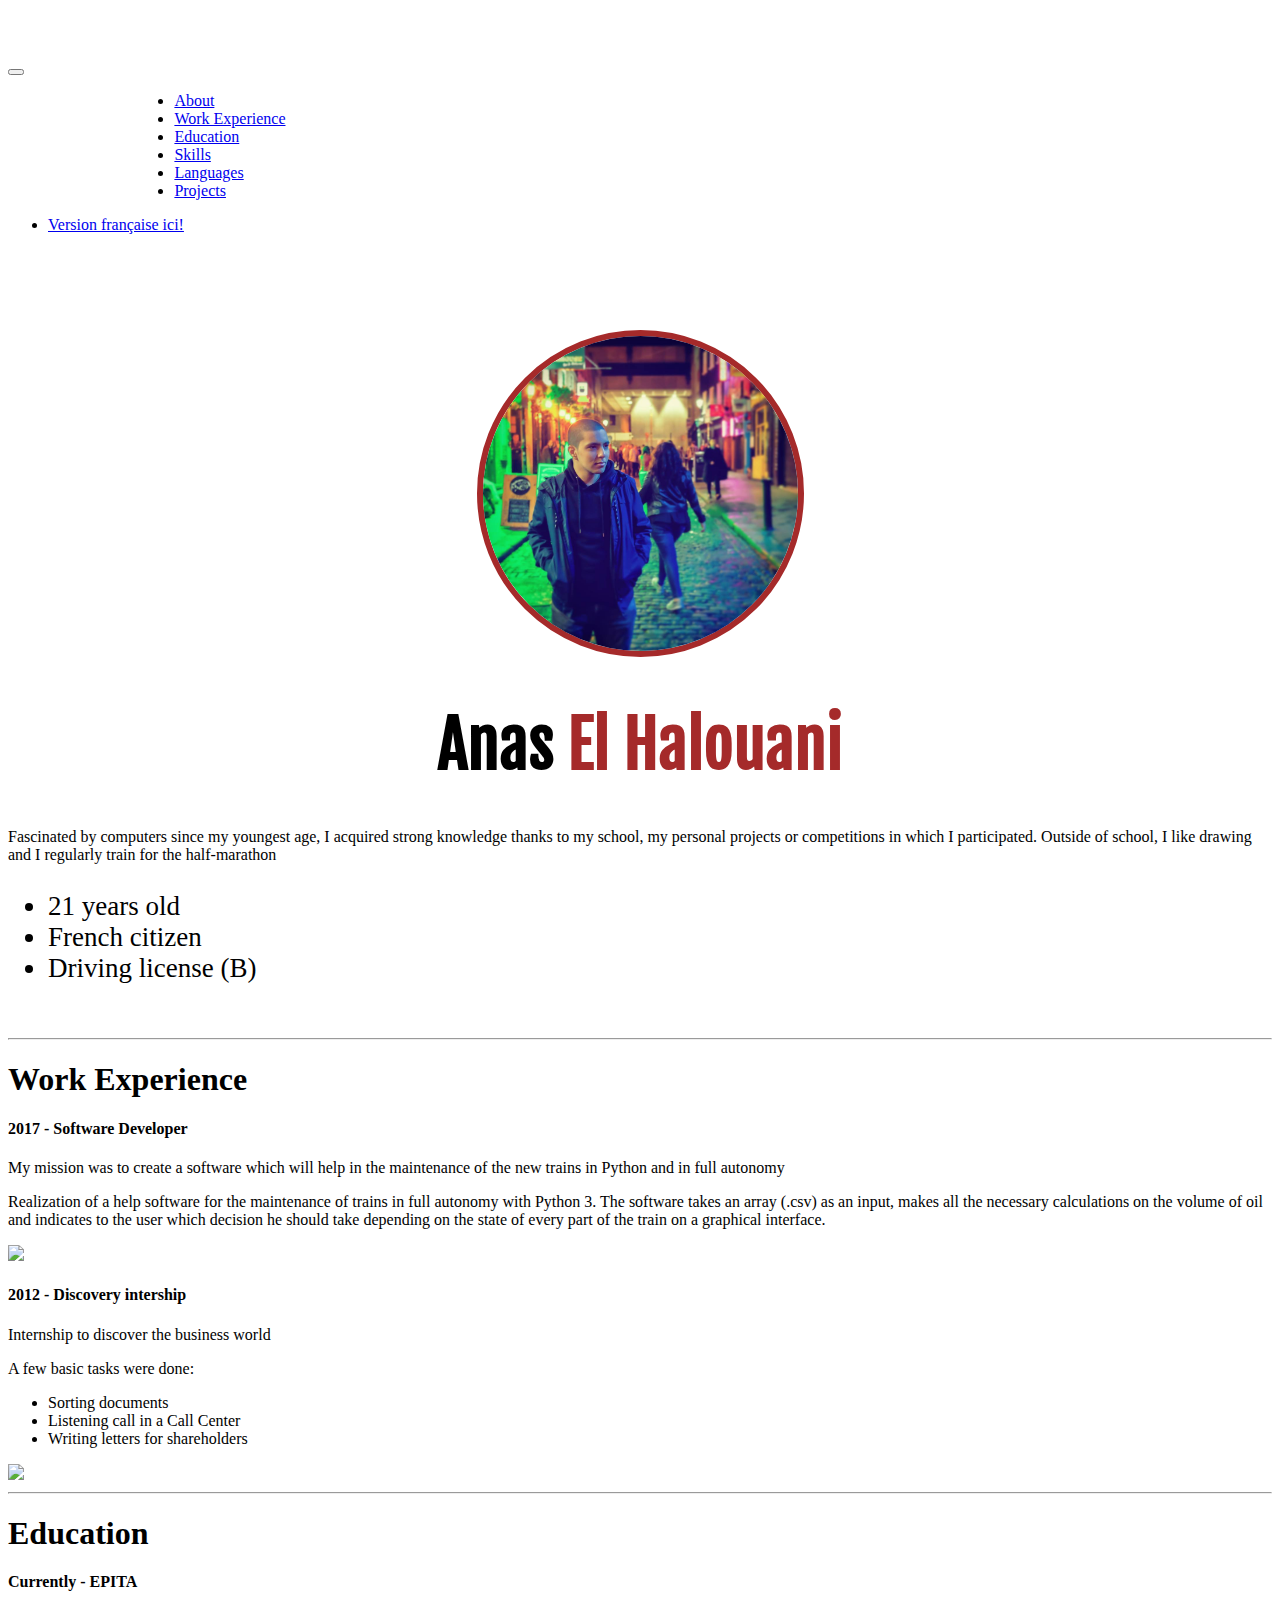
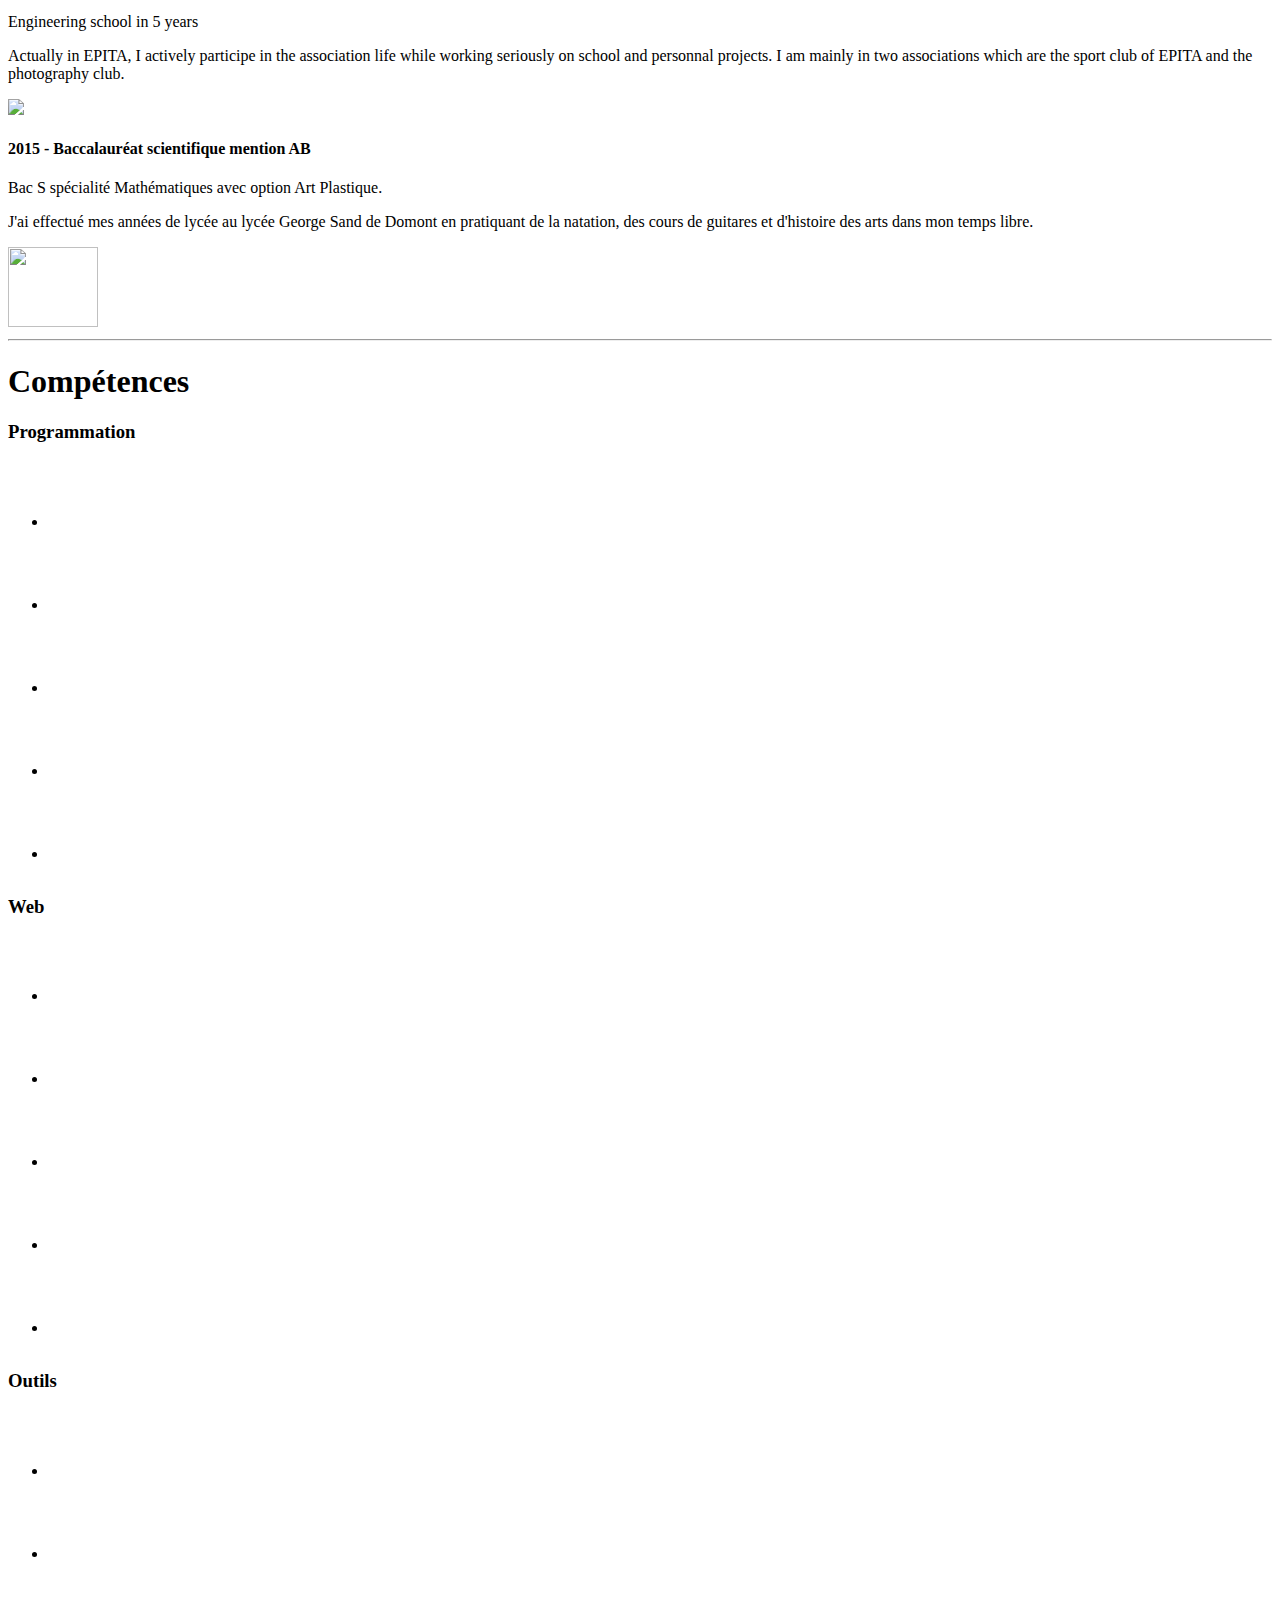
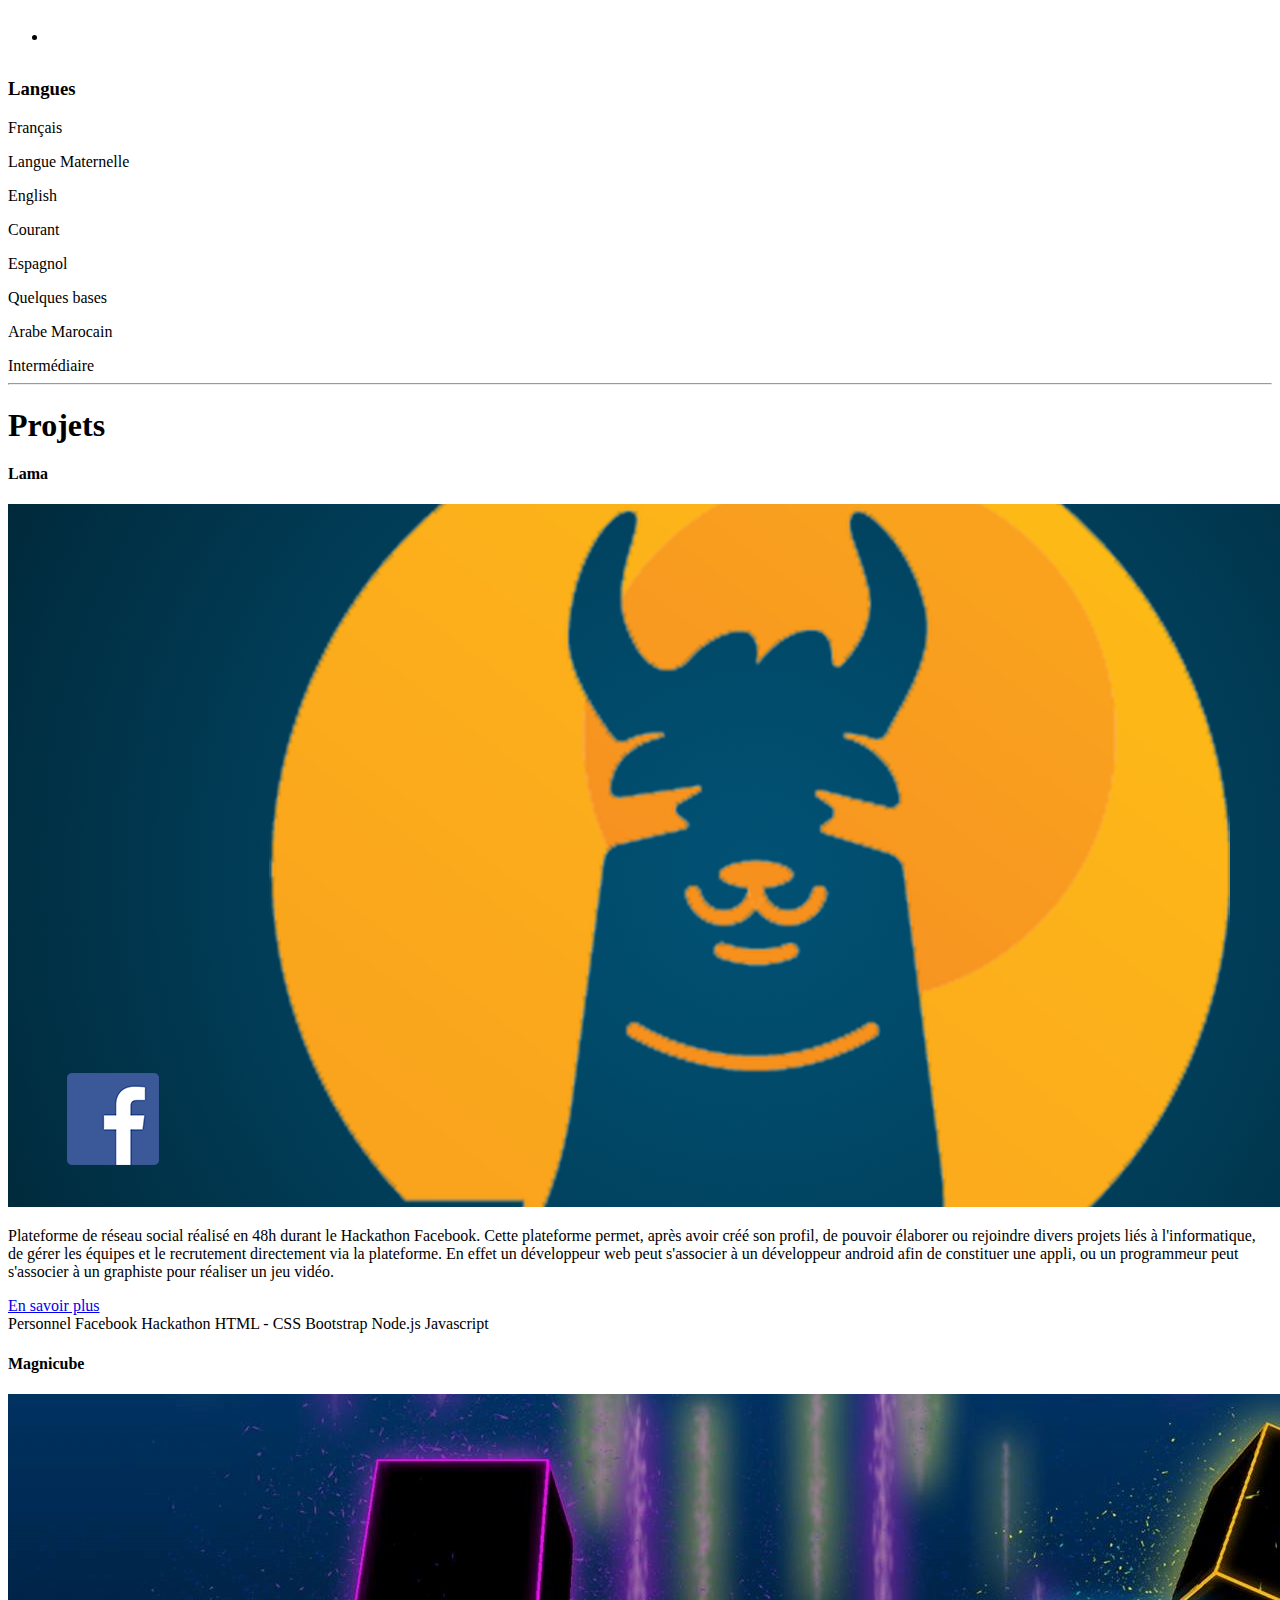
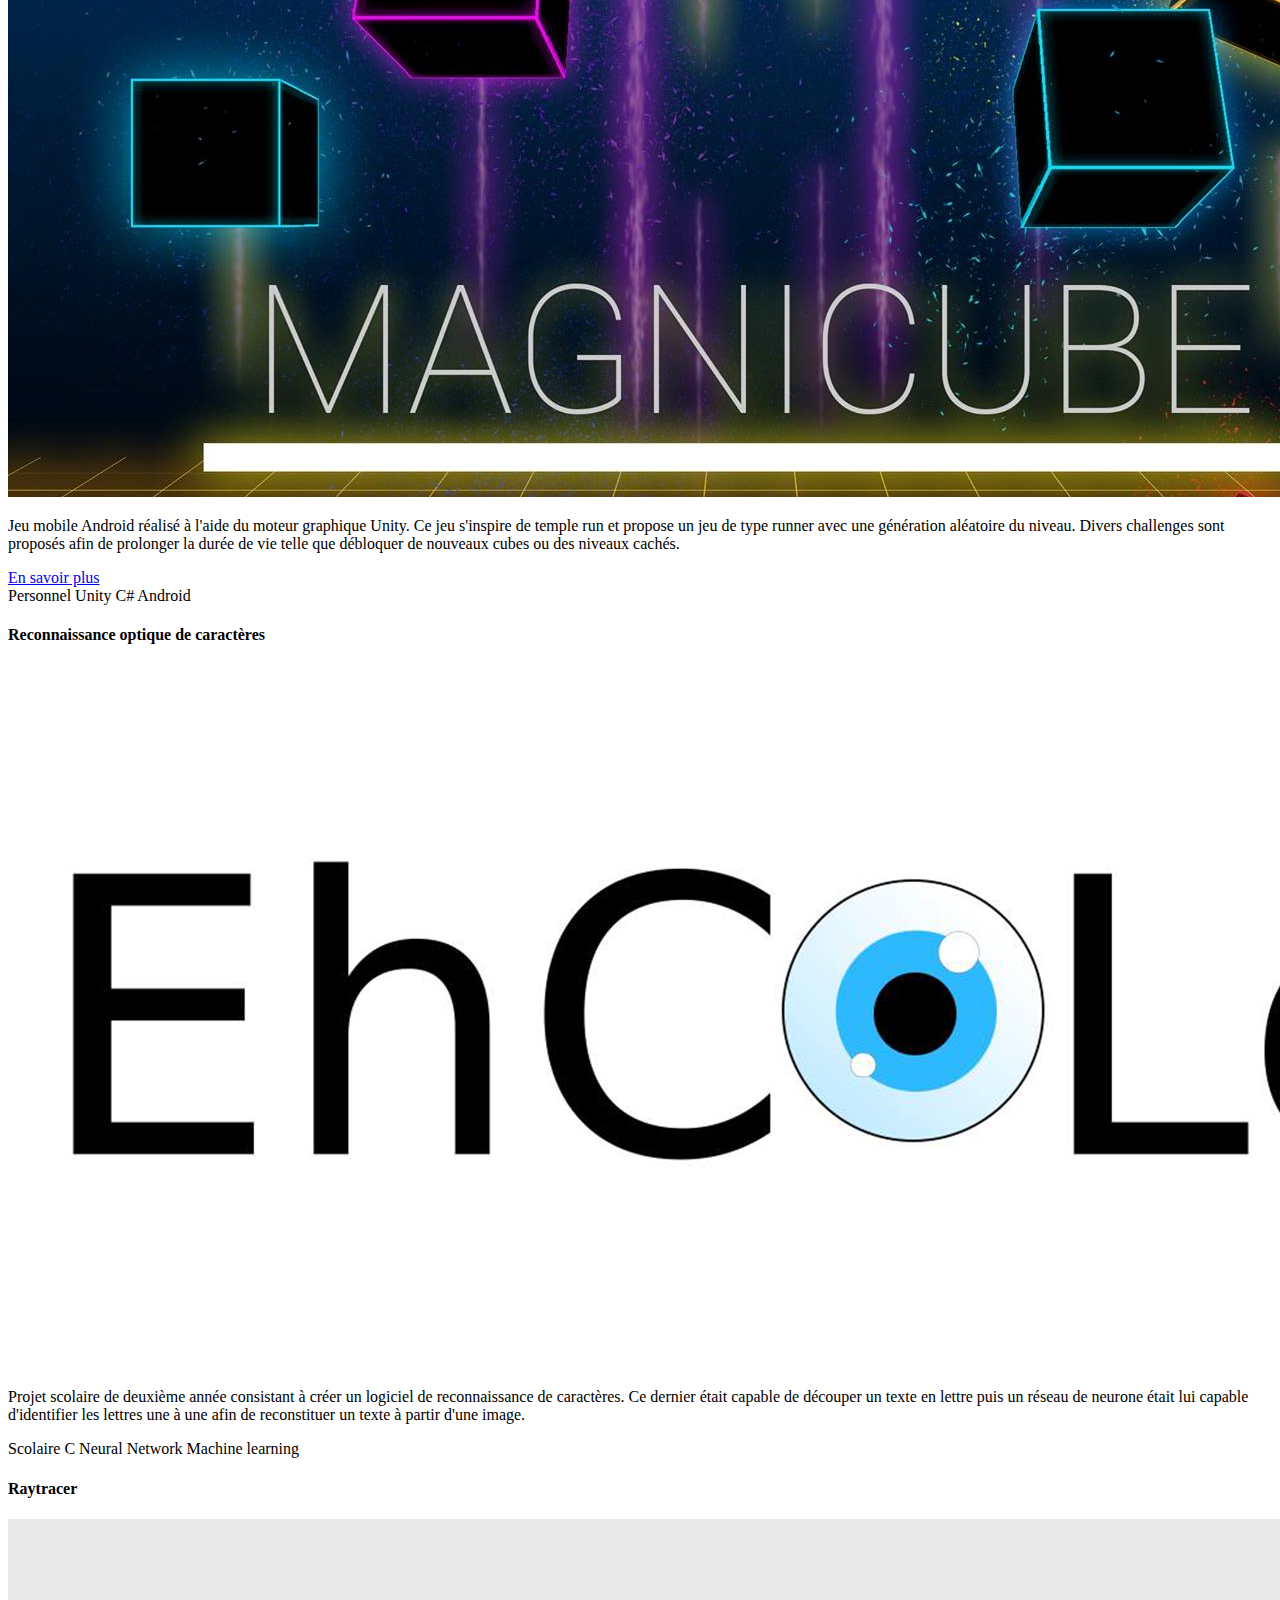
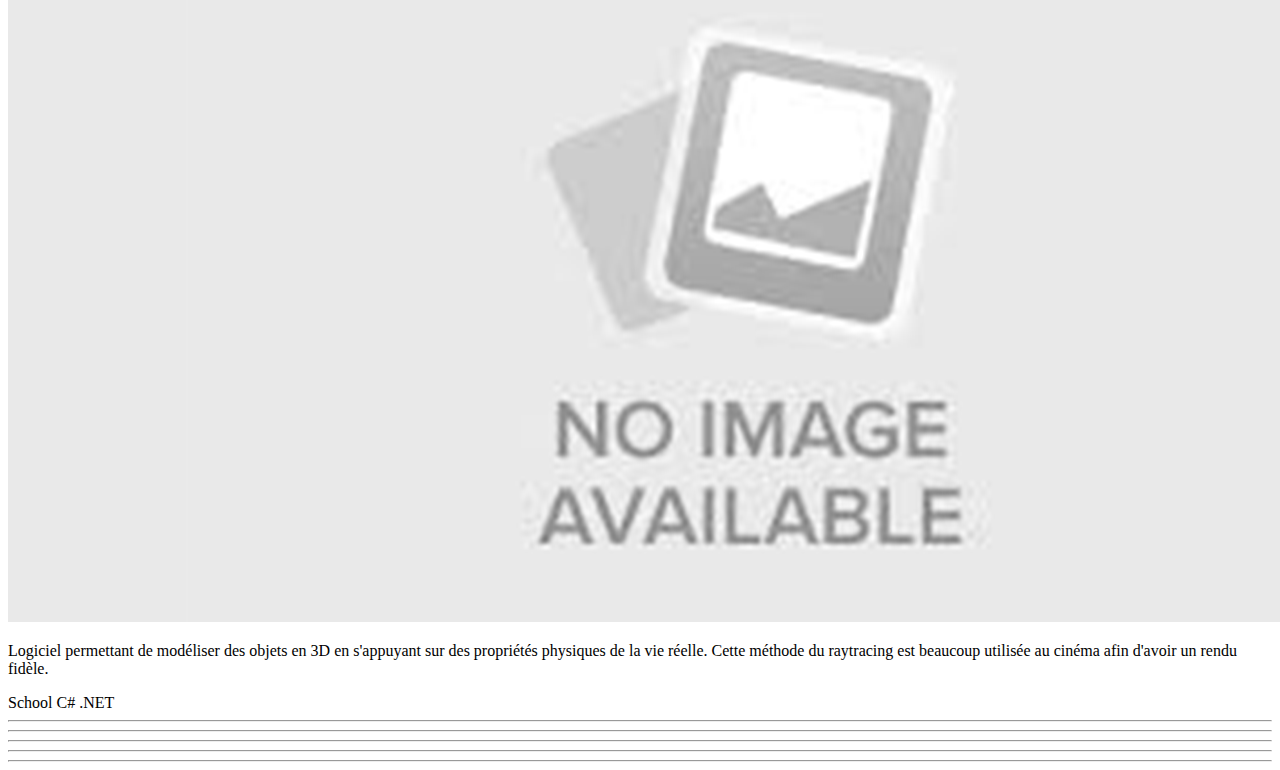
==== commit e84d3ea5: "[EN] Traduced a lot of texts" ====
--- a/en/index.html
+++ b/en/index.html
@@ -80,15 +80,15 @@
                         <img src="Ressources/images/profile-pic.jpg" class="profile-pic img-fluid">
                     </div>
                     <div class="col-lg-8">
-                        <div class="container">
+                        <div class="container" align="center">
                             <h1 class="display-1 big-text">
                                 Anas
                                 <span style="color:brown">El Halouani</span>
                             </h1>
                         </div>
                         <p class="lead">
-                            Actuellement en 3ème année d'école d'ingenieur en Informatique au sein de l'EPITA, je m'interesse énormement aux nouvelles
-                            technologies, à l'art et au sport.
+                            Fascinated by computers since my youngest age, I acquired strong knowledge thanks to my school, 
+                            my personal projects or competitions in which I participated. Outside of school, I like drawing and I regularly train for the half-marathon
                         </p>
 
                         <ul style="font-size:3vh">
@@ -143,9 +143,6 @@
         </div>
     </div>
 -->
-
-
-
     <!-- 
     <div class="container animated bounceInRight">
         <div class="timeline">
@@ -201,13 +198,15 @@
             <div class="card shadover">
 
                 <div class="card-body">
-                    <h4 class="card-title">2017 - Summer internship</h4>
-                    <p class="card-text">Ma mission était de constituer un logiciel d'aide à la maintenance des rames en Python et en totale autonomie.</p>
+                    <h4 class="card-title">2017 - Software Developer</h4>
+                    <p class="card-text">
+                        My mission was to create a software which will help in the maintenance of the new trains in Python and in full autonomy
+                    </p>
                     <div id="job1" class="collapse">
-                        <p>Réalisation d’un logiciel d’aide à la maintenance en totale autonomie en langage Python 3. Le logiciel
-                            réalisé exploite un tableau (.csv), effectue tous les calculs nécessaires sur le volume d’huile
-                            et indique quelle décision prendre à l’utilisateur concernant l'état de chaque rame sur une interface
-                            graphique.
+                        <p>
+                            Realization of a help software for the maintenance of trains in full autonomy with Python 3. The software
+                            takes an array (.csv) as an input, makes all the necessary calculations on the volume of oil
+                            and indicates to the user which decision he should take depending on the state of every part of the train on a graphical interface.
                         </p>
                     </div>
                     <img src="https://www.sncf.com/themes/contrib/sncf_theme/node_modules/sncf-styleguide-reloaded/dist/build/img/logo-sncf.svg?v=1728074379"
@@ -221,14 +220,14 @@
         <a data-toggle="collapse" data-target="#job">
             <div class="card shadover">
                 <div class="card-body">
-                    <h4 class="card-title">2012 - Stage de découverte</h4>
-                    <p class="card-text">Stage de découverte du monde de l'entreprise.</p>
+                    <h4 class="card-title">2012 - Discovery intership</h4>
+                    <p class="card-text">Internship to discover the business world</p>
                     <div id="job" class="collapse">
-                        <p>Quelques tâches basiques ont été effectués:
+                        <p>A few basic tasks were done:
                             <ul>
-                                <li>Trie de documents </li>
-                                <li>Ecoute d'appels dans un Call Center </li>
-                                <li> Rédaction de lettres pour les actionnaires </li>
+                                <li>Sorting documents</li>
+                                <li>Listening call in a Call Center</li>
+                                <li>Writing letters for shareholders</li>
                             </ul>
                         </p>
                     </div>
@@ -242,22 +241,19 @@
     <hr>
 
     <div class="container" id="formation">
-        <h1 class="display-3">Formation</h1>
+        <h1 class="display-3">Education</h1>
     </div>
 
     <div class="container">
         <a data-toggle="collapse" data-target="#school1">
             <div class="card shadover">
-
                 <div class="card-body">
-                    <h4 class="card-title">En cours - Ecole d'ingenieur en informatique</h4>
-                    <p class="card-text">Formation d'ingénieur de 5 ans avec 2 ans de prépa intégré.</p>
+                    <h4 class="card-title">Currently - EPITA</h4>
+                    <p class="card-text">Engineering school in 5 years</p>
                     <div id="school1" class="collapse">
-                        <p>Actuellement en formation au sein de l'EPITA, je participe pleinement à la vie active de l'école
-                            grâce aux associations tout en travaillant sur les projets scolaires qui me sont donnés. J'ai
-                            été membre du club de basket de l'école ainsi que responsable court-métrage mais cela ne m'a
-                            pas emêcher de réaliser les projets scolaires dont l'un d'eux sélectionné par le jury pour représenter
-                            l'école lors d’événements.
+                        <p>
+                            Actually in EPITA, I actively participe in the association life while working seriously on school and personnal projects.
+                            I am mainly in two associations which are the sport club of EPITA and the photography club.
                         </p>
                     </div>
                     <img src="http://blogs.ionis-group.com/epita/media/epita_nouveau_logo_identite_visuelle_innovation_ecole_informatique_30ans_01.jpg"
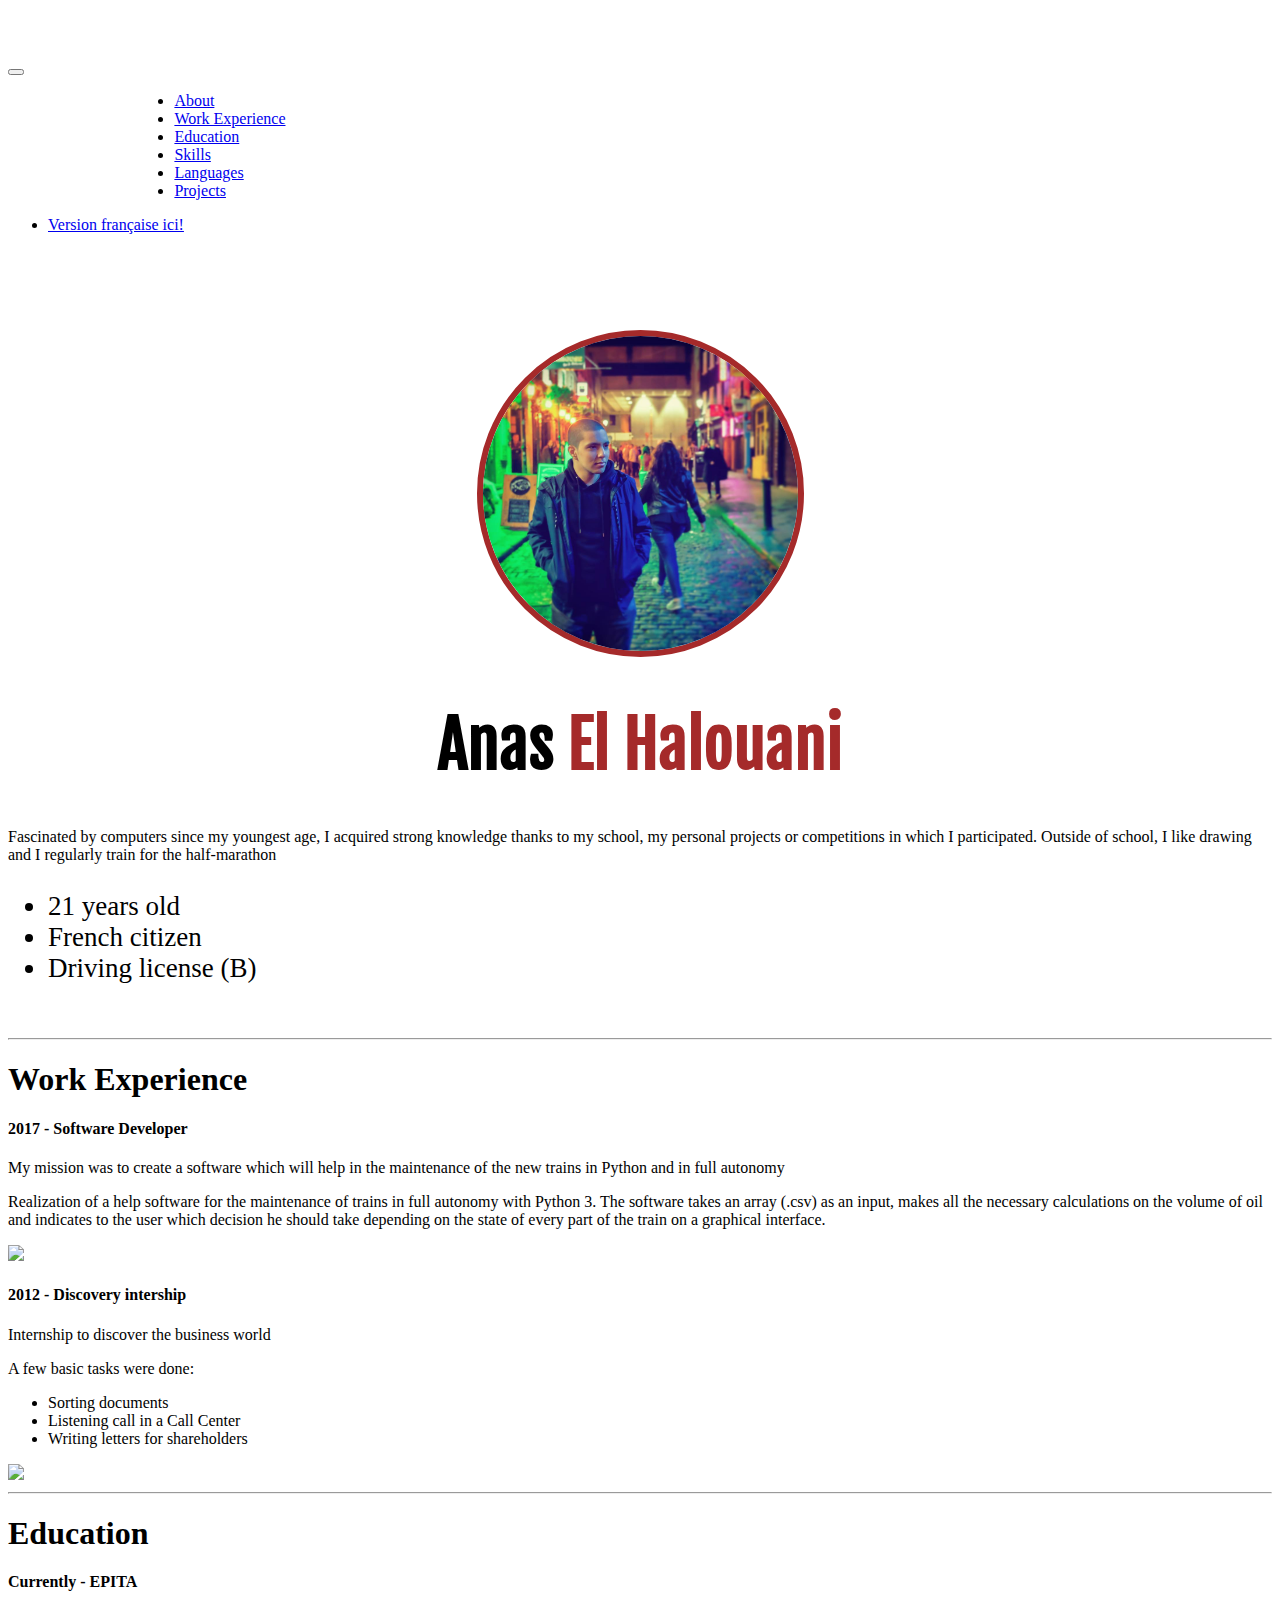
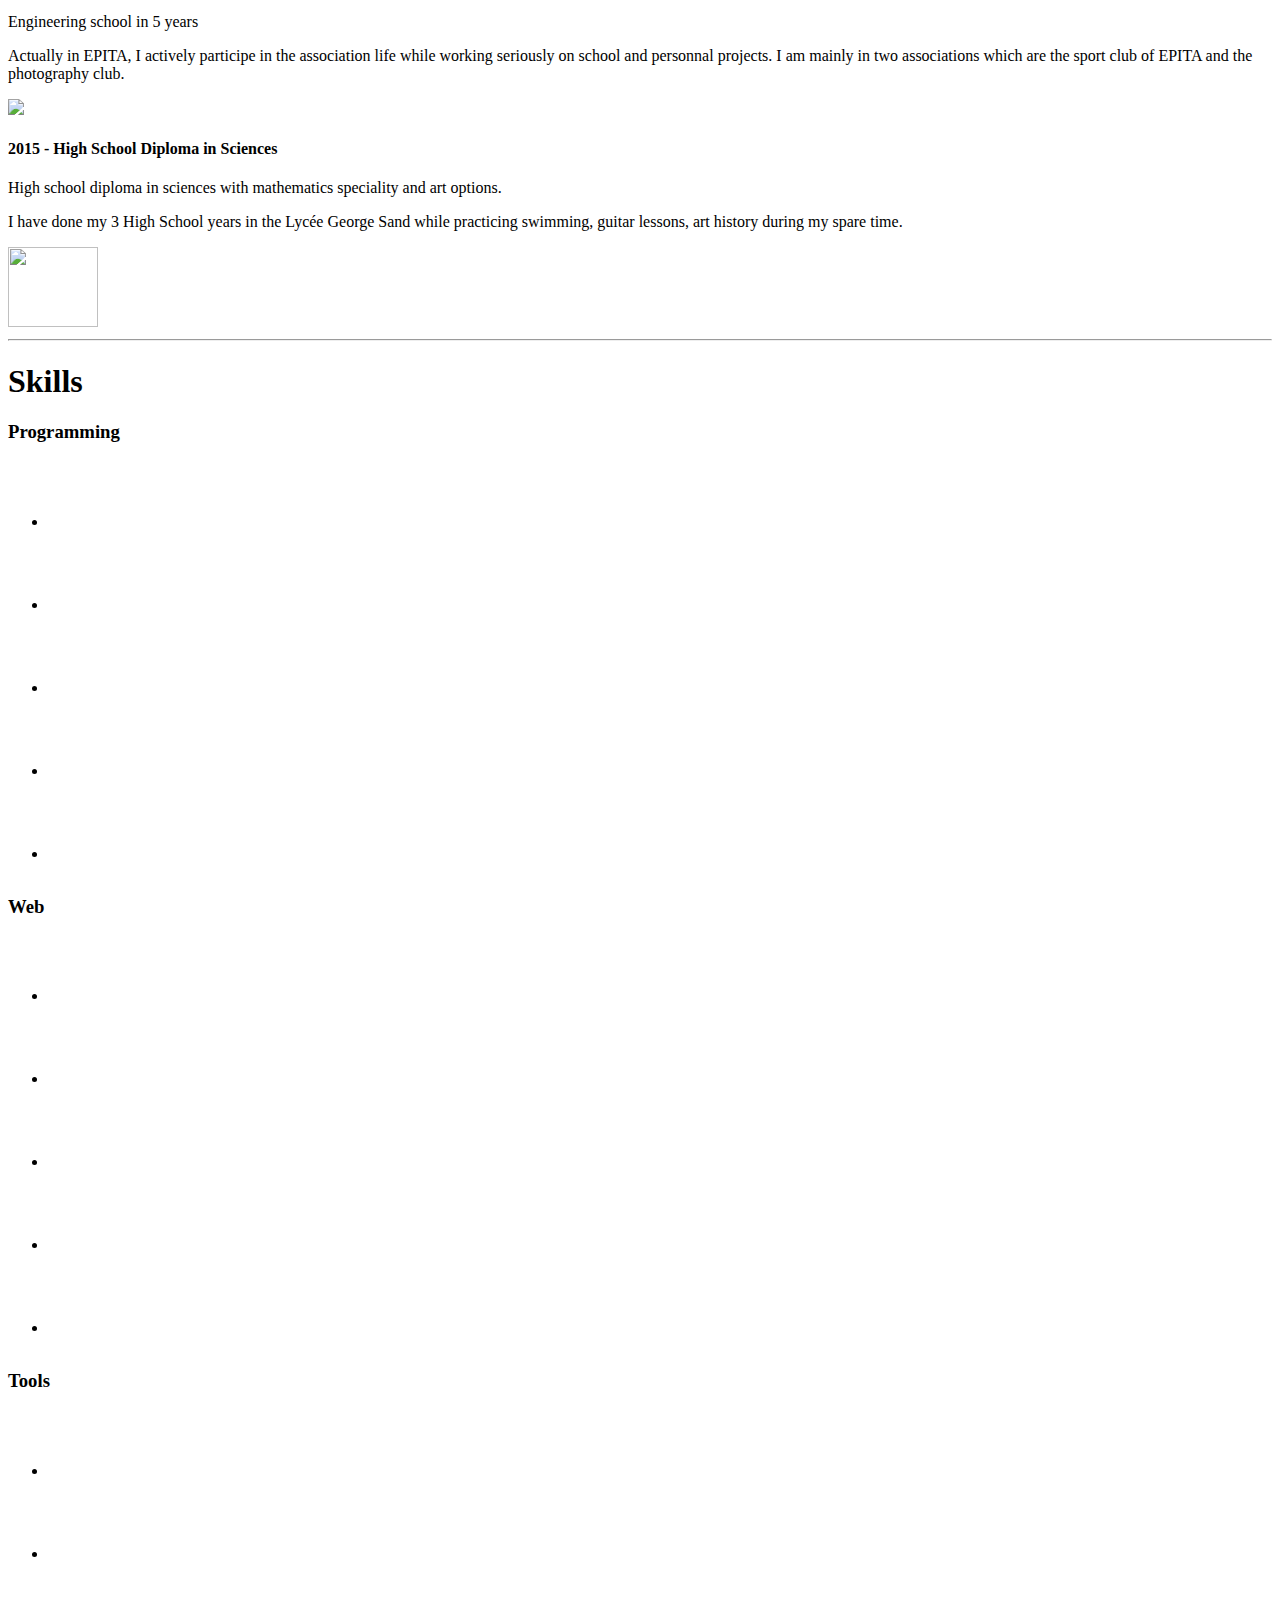
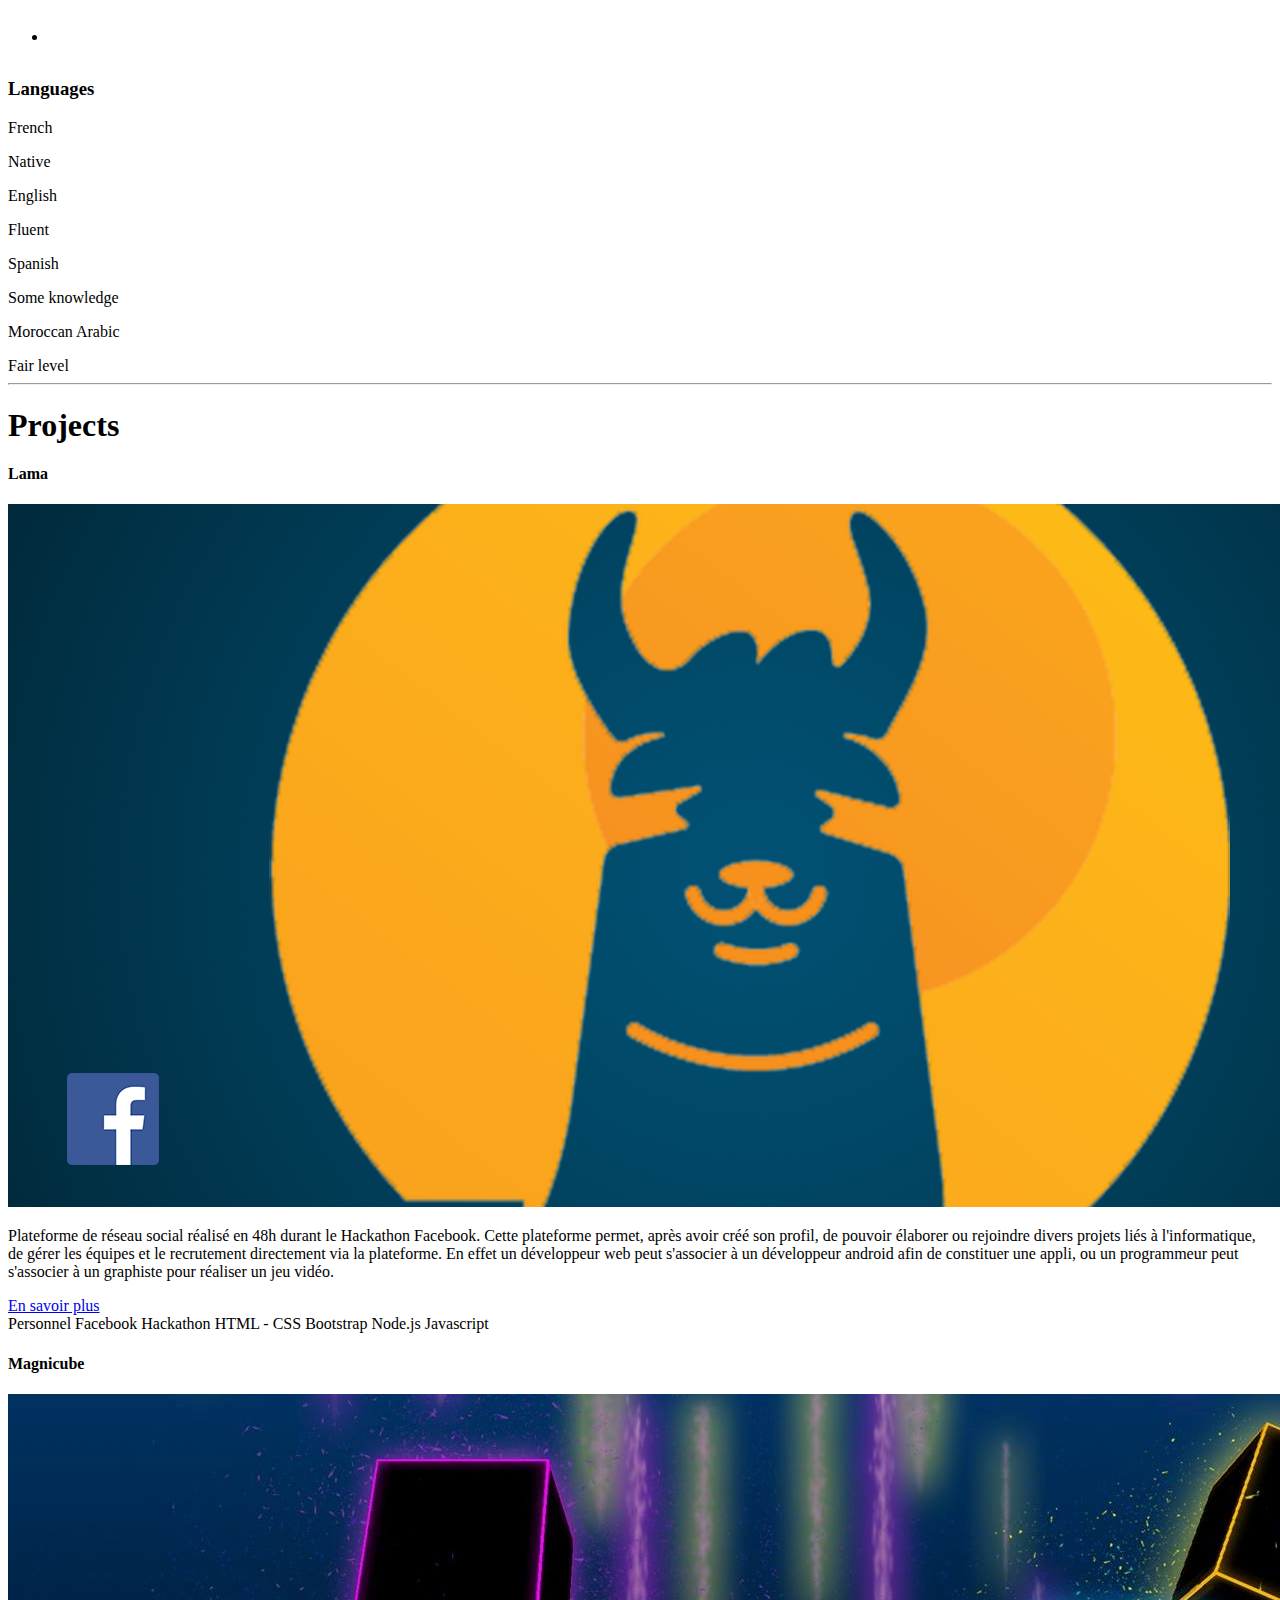
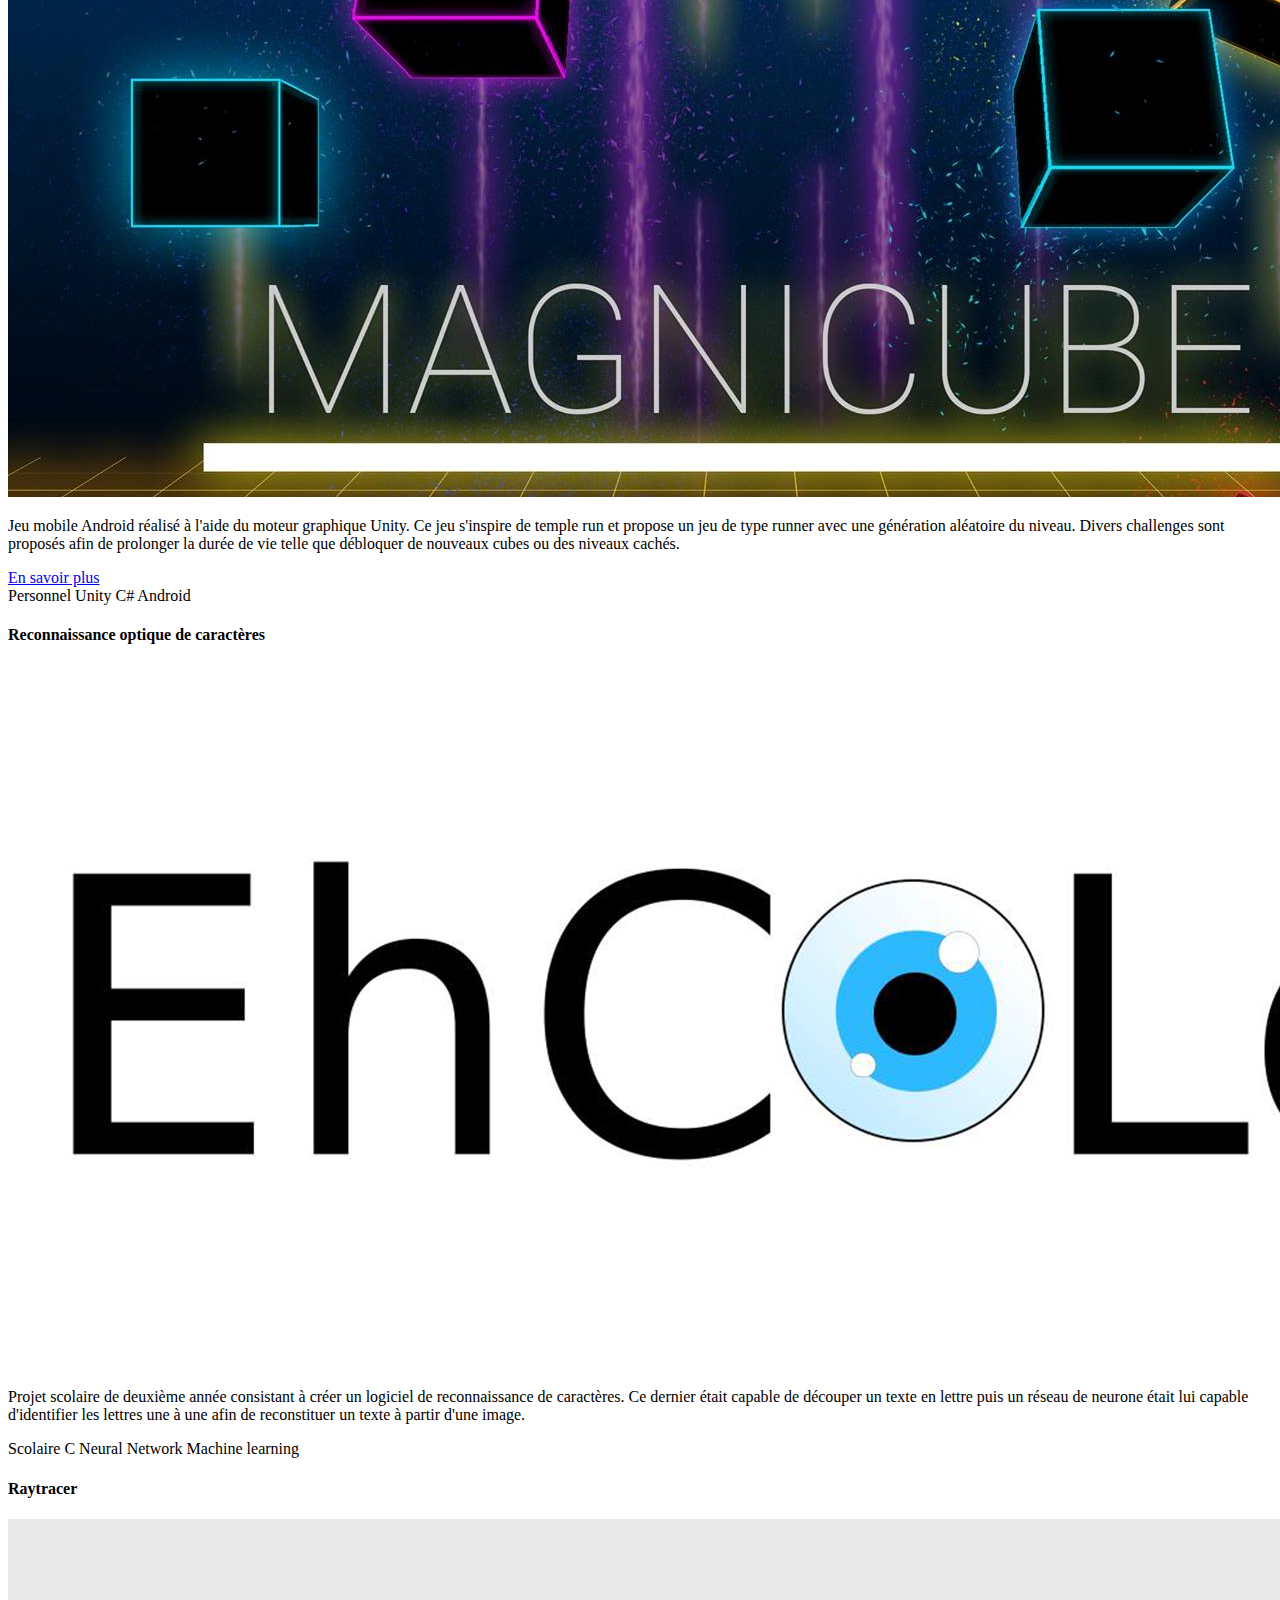
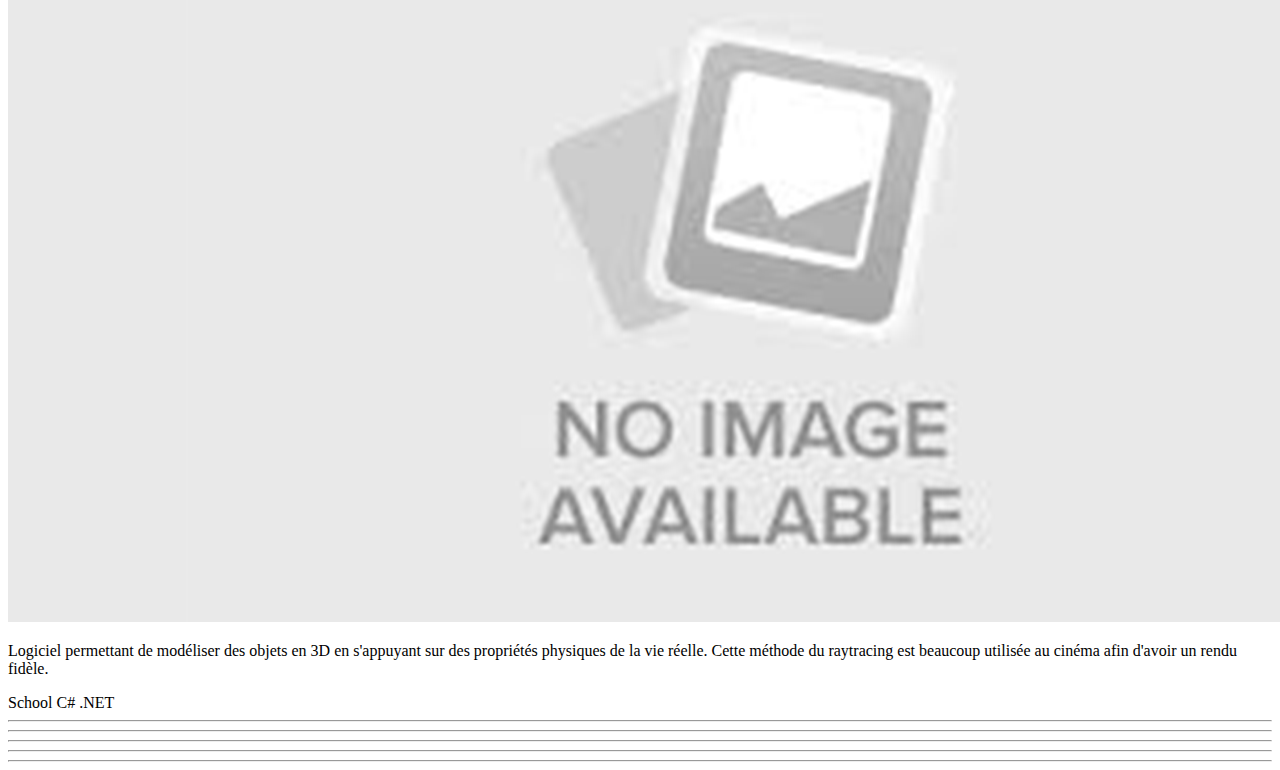
==== commit a86f6687: "[EN] traduced most of texts" ====
--- a/en/index.html
+++ b/en/index.html
@@ -268,11 +268,11 @@
             <div class="card shadover">
 
                 <div class="card-body">
-                    <h4 class="card-title">2015 - Baccalauréat scientifique mention AB</h4>
-                    <p class="card-text">Bac S spécialité Mathématiques avec option Art Plastique.</p>
+                    <h4 class="card-title">2015 - High School Diploma in Sciences</h4>
+                    <p class="card-text">High school diploma in sciences with mathematics speciality and art options.</p>
                     <div id="school" class="collapse">
-                        <p>J'ai effectué mes années de lycée au lycée George Sand de Domont en pratiquant de la natation, des
-                            cours de guitares et d'histoire des arts dans mon temps libre.</p>
+                        <p>I have done my 3 High School years in the Lycée George Sand while practicing swimming, guitar lessons, 
+                            art history during my spare time.</p>
                     </div>
                     <img src="https://pbs.twimg.com/profile_images/468457654491172864/mwqAYWGs_400x400.png" class="img-fluid logo" style="height: 80px;">
                 </div>
@@ -282,12 +282,12 @@
 
     <hr>
     <div class="container" id="skills">
-        <h1 class="display-3">Compétences</h1>
-    </div>
-
-
-    <div class="container">
-        <h3>Programmation</h1>
+        <h1 class="display-3">Skills</h1>
+    </div>
+
+
+    <div class="container">
+        <h3>Programming</h1>
             <ul class="list-inline">
                 <li class="list-inline-item" data-toggle="tooltip" data-placement="top" title="C">
                     <i class="devicon-c-plain skill"></i>
@@ -333,7 +333,7 @@
             </ul>
     </div>
     <div class="container">
-        <h3>Outils</h1>
+        <h3>Tools</h1>
             <ul class="list-inline">
                 <li class="list-inline-item" data-toggle="tooltip" data-placement="top" title="Git">
                     <i class="devicon-git-plain skill"></i>
@@ -349,43 +349,42 @@
     </div>
 
     <div class="container" id="langues">
-        <h3>Langues</h3>
+        <h3>Languages</h3>
 
 
         <div class="row" style="margin-top:10px">
             <div class="col-lg-1">
-                <p class="lead">Français</p>
+                <p class="lead">French</p>
             </div>
             <div class="col-lg-11">
                 <div class="progress" style="margin-top: 5px">
-                    <div class="progress-bar" role="progressbar" style="width: 100%;">Langue Maternelle</div>
-                </div>
-            </div>
-
+                    <div class="progress-bar" role="progressbar" style="width: 100%;">Native</div>
+                </div>
+            </div>
             <div class="col-lg-1">
                 <p class="lead">English</p>
             </div>
             <div class="col-lg-11">
                 <div class="progress" style="margin-top: 5px">
-                    <div class="progress-bar bg-success" role="progressbar" style="width: 90%;">Courant</div>
+                    <div class="progress-bar bg-success" role="progressbar" style="width: 90%;">Fluent</div>
                 </div>
             </div>
 
             <div class="col-lg-1">
-                <p class="lead">Espagnol</p>
+                <p class="lead">Spanish</p>
             </div>
             <div class="col-lg-11">
                 <div class="progress" style="margin-top: 5px">
-                    <div class="progress-bar bg-warning" role="progressbar" style="width: 30%;">Quelques bases</div>
+                    <div class="progress-bar bg-warning" role="progressbar" style="width: 30%;">Some knowledge</div>
                 </div>
             </div>
 
             <div class="col-lg-1">
-                <p class="lead">Arabe Marocain</p>
+                <p class="lead">Moroccan Arabic</p>
             </div>
             <div class="col-lg-11">
                 <div class="progress" style="margin-top: 5px">
-                    <div class="progress-bar bg-danger" role="progressbar" style="width: 60%;">Intermédiaire</div>
+                    <div class="progress-bar bg-danger" role="progressbar" style="width: 60%;">Fair level</div>
                 </div>
             </div>
 
@@ -395,7 +394,7 @@
     <hr>
 
     <div class="container" id="projects">
-        <h1 class="display-3">Projets</h1>
+        <h1 class="display-3">Projects</h1>
     </div>
 
     <div class="container">
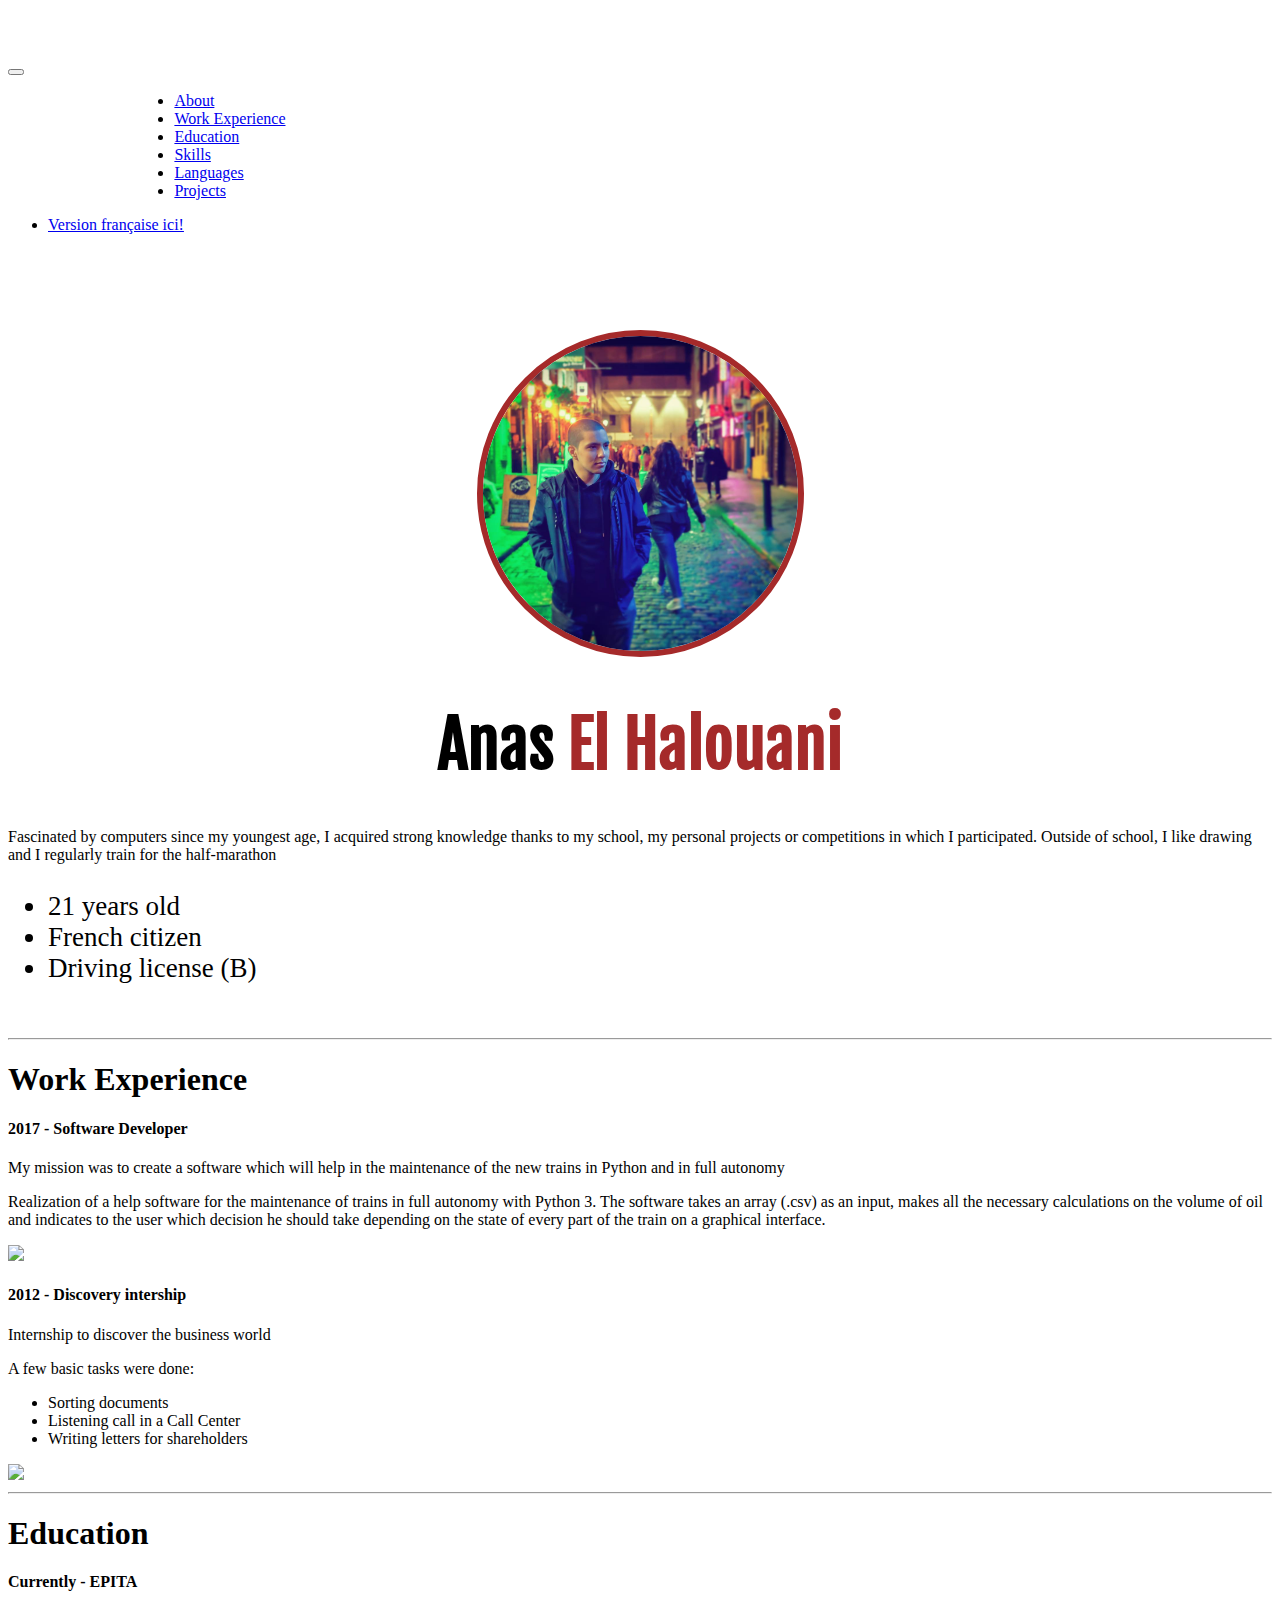
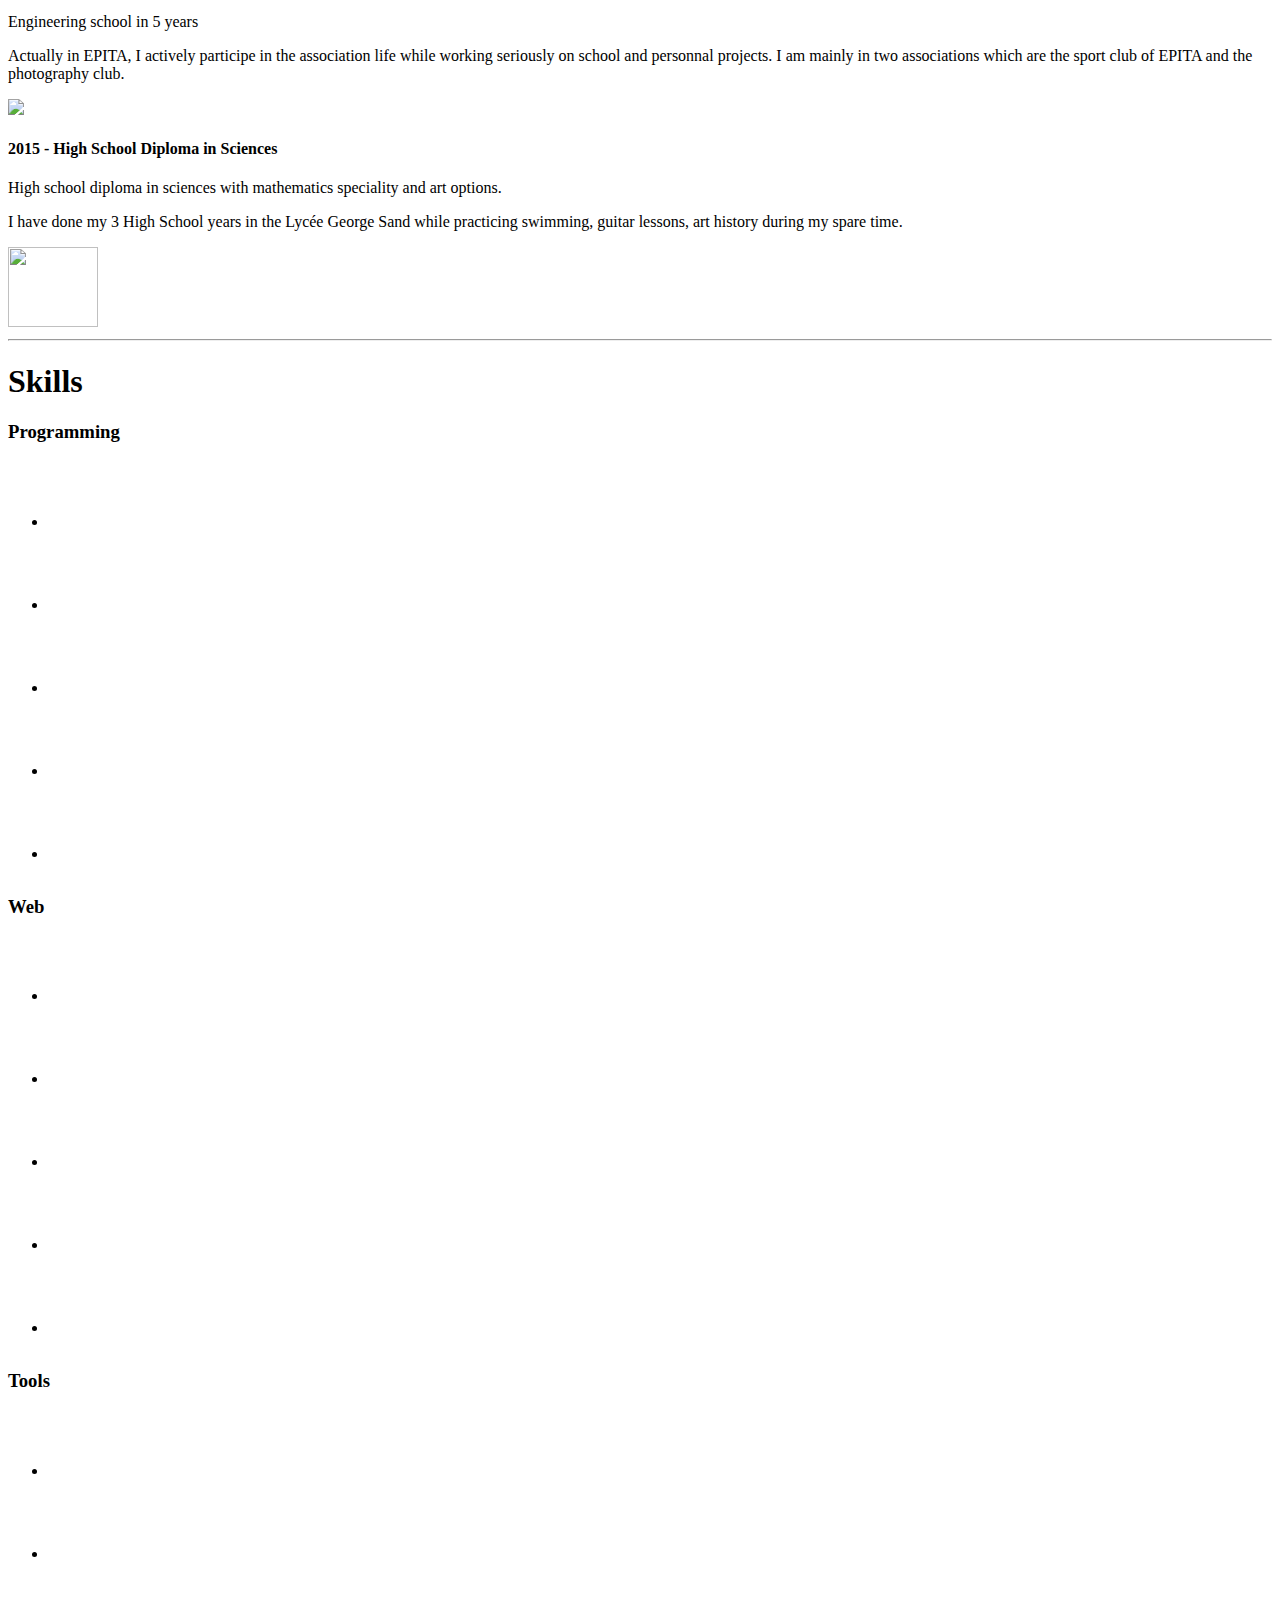
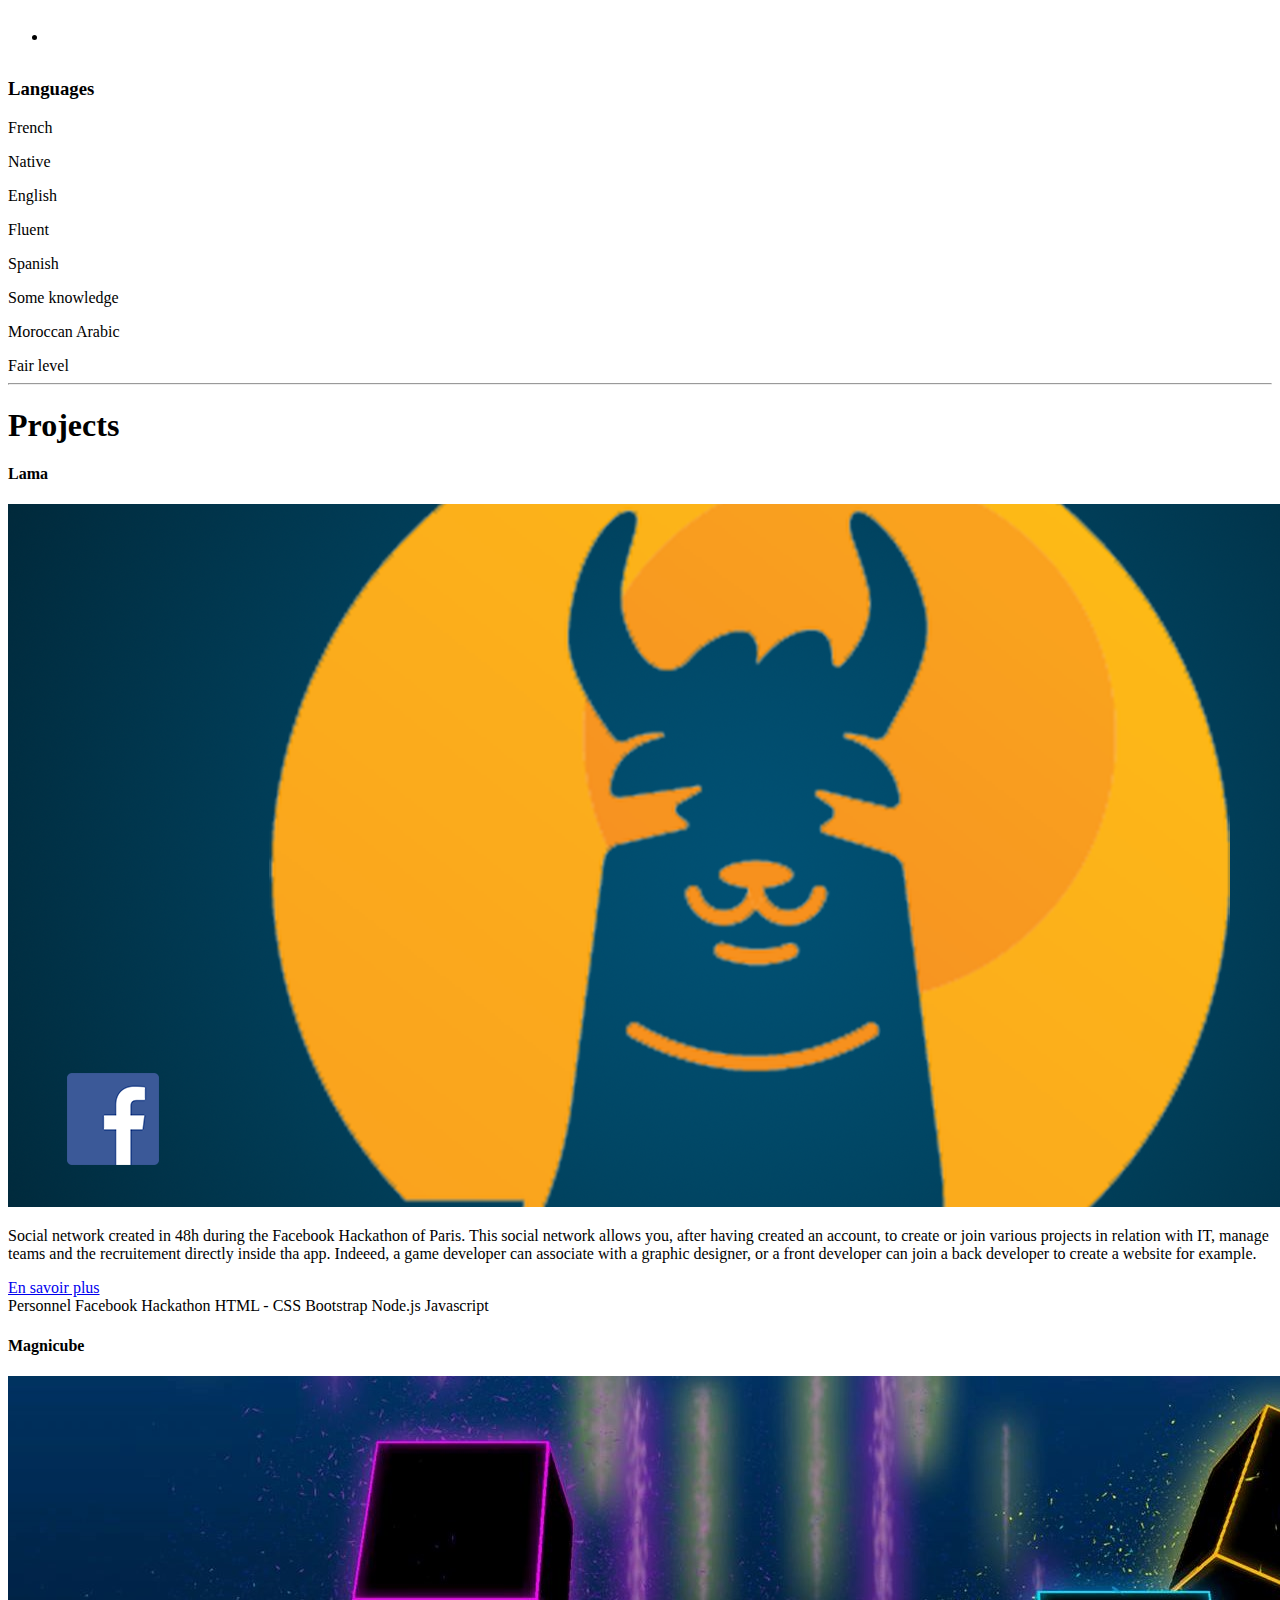
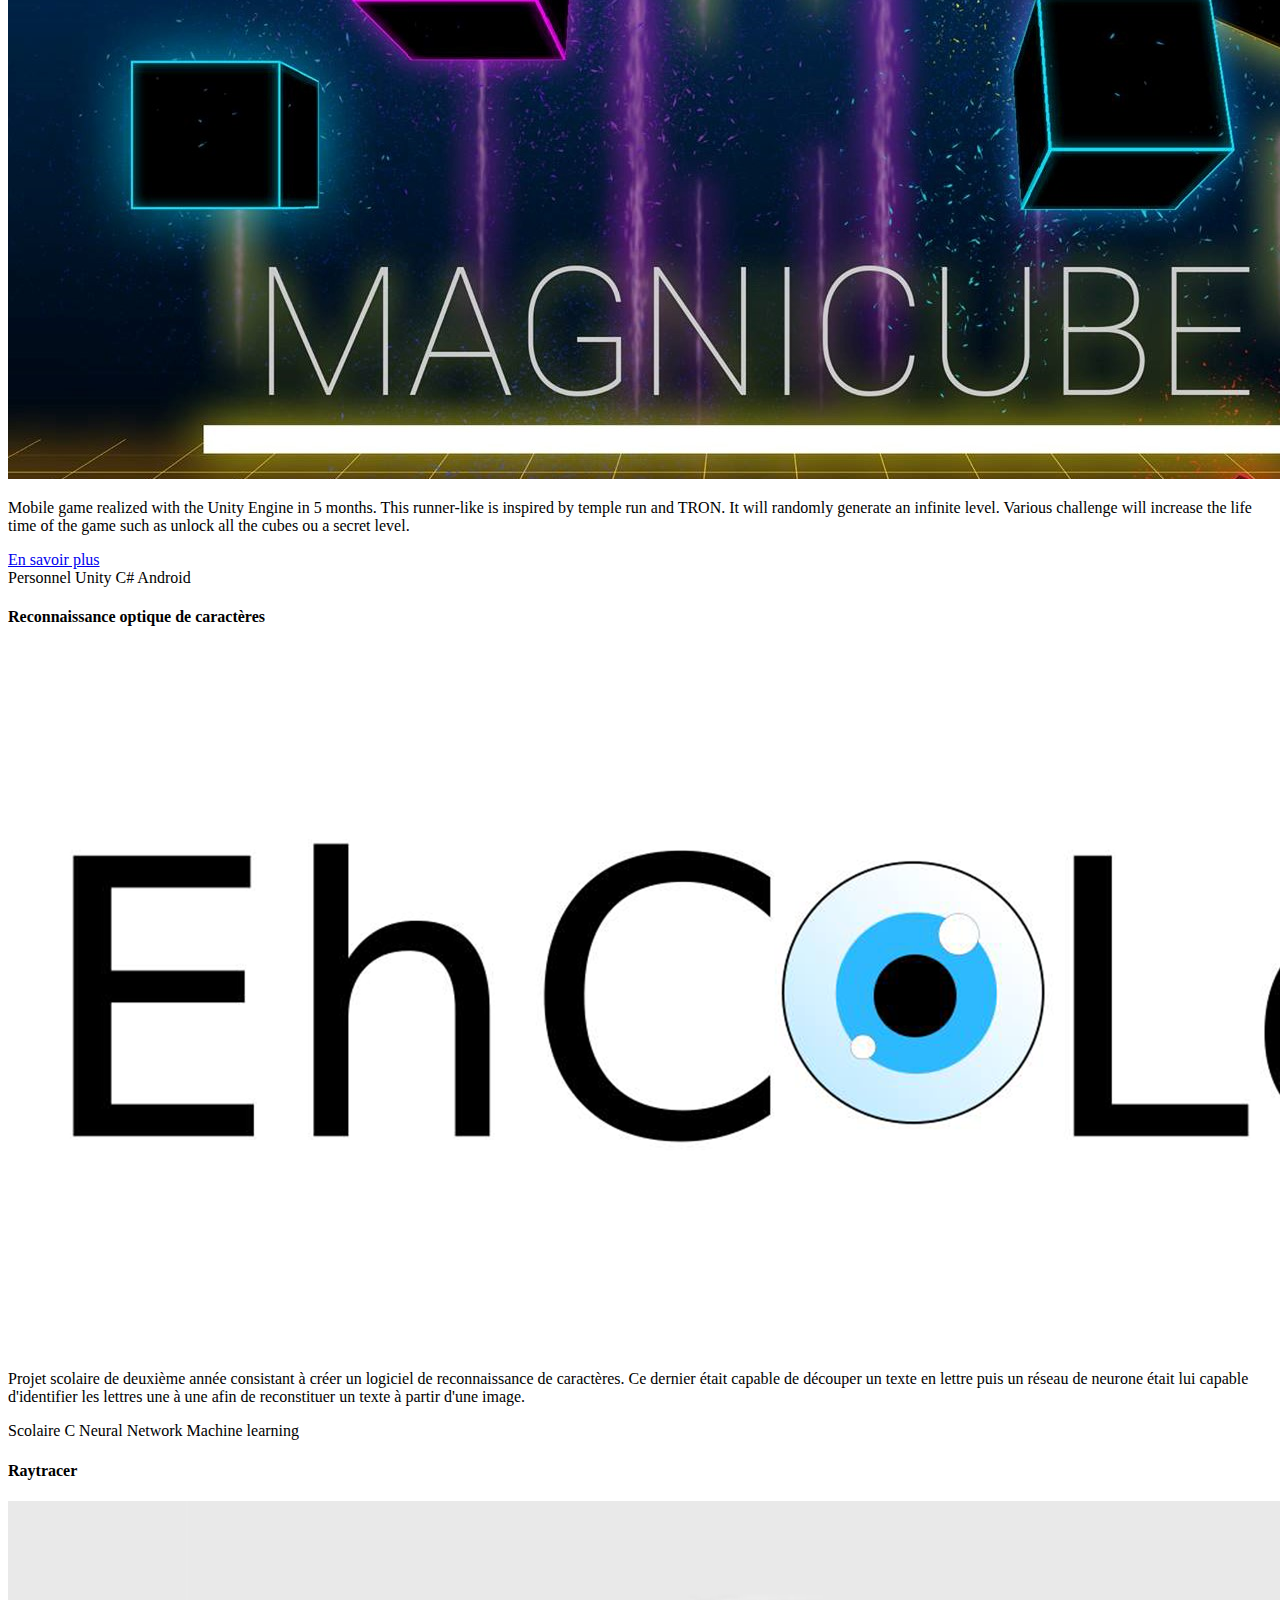
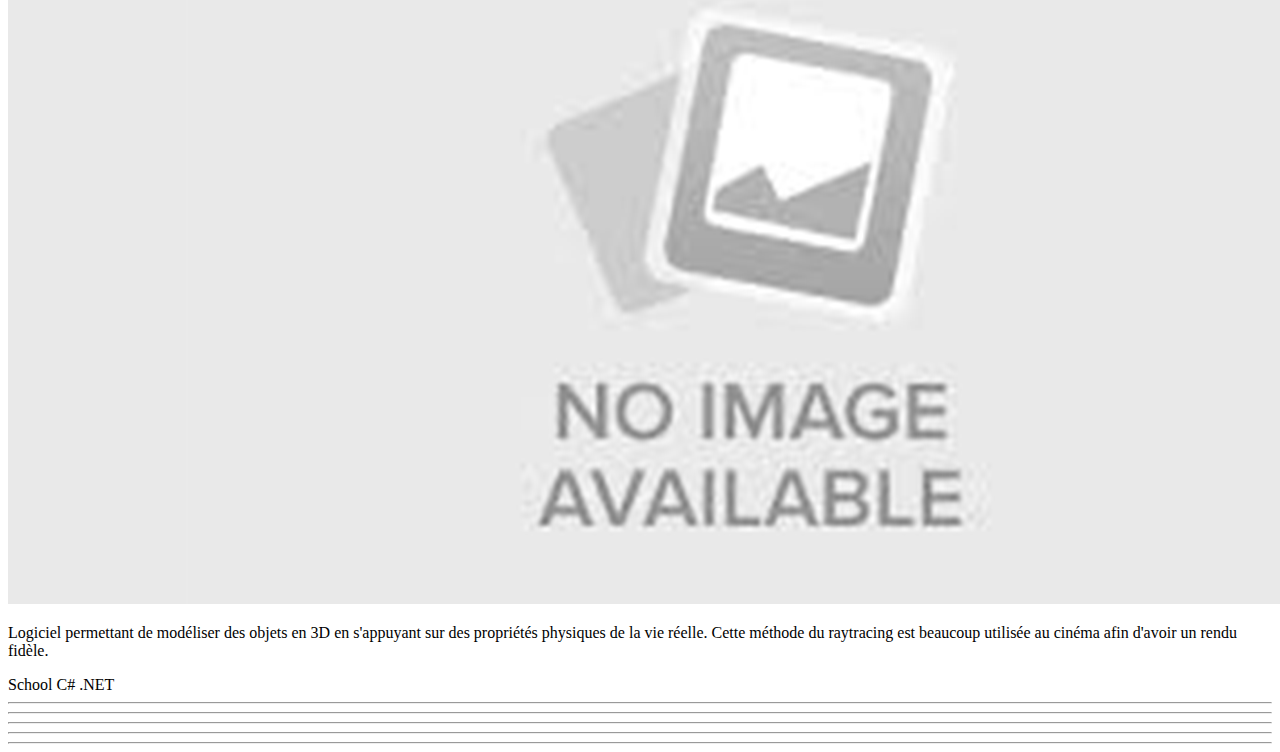
==== commit 6531fb98: "Traduced magnicube and lama's projects" ====
--- a/en/index.html
+++ b/en/index.html
@@ -55,7 +55,7 @@
             <li class="nav-item">
                 <a class="nav-link" href="#projects">Projects</a>
             </li>
-            </ul>
+        </ul>
     </div>
 
     <div>
@@ -65,10 +65,11 @@
             </li>
         </ul>
     </div>
-    
+
 </nav>
 <div class="progress fixed-top" style="height: 65px; z-index: 2" id="scroll-indication">
-    <div class="progress-bar" role="progressbar" style="width: 100%;" aria-valuenow="25" aria-valuemin="0" aria-valuemax="100"></div>
+    <div class="progress-bar" role="progressbar" style="width: 100%;" aria-valuenow="25" aria-valuemin="0"
+        aria-valuemax="100"></div>
 </div>
 
 <body class="container-fluid">
@@ -87,8 +88,10 @@
                             </h1>
                         </div>
                         <p class="lead">
-                            Fascinated by computers since my youngest age, I acquired strong knowledge thanks to my school, 
-                            my personal projects or competitions in which I participated. Outside of school, I like drawing and I regularly train for the half-marathon
+                            Fascinated by computers since my youngest age, I acquired strong knowledge thanks to my
+                            school,
+                            my personal projects or competitions in which I participated. Outside of school, I like
+                            drawing and I regularly train for the half-marathon
                         </p>
 
                         <ul style="font-size:3vh">
@@ -200,13 +203,17 @@
                 <div class="card-body">
                     <h4 class="card-title">2017 - Software Developer</h4>
                     <p class="card-text">
-                        My mission was to create a software which will help in the maintenance of the new trains in Python and in full autonomy
+                        My mission was to create a software which will help in the maintenance of the new trains in
+                        Python and in full autonomy
                     </p>
                     <div id="job1" class="collapse">
                         <p>
-                            Realization of a help software for the maintenance of trains in full autonomy with Python 3. The software
-                            takes an array (.csv) as an input, makes all the necessary calculations on the volume of oil
-                            and indicates to the user which decision he should take depending on the state of every part of the train on a graphical interface.
+                            Realization of a help software for the maintenance of trains in full autonomy with Python
+                            3. The software
+                            takes an array (.csv) as an input, makes all the necessary calculations on the volume of
+                            oil
+                            and indicates to the user which decision he should take depending on the state of every
+                            part of the train on a graphical interface.
                         </p>
                     </div>
                     <img src="https://www.sncf.com/themes/contrib/sncf_theme/node_modules/sncf-styleguide-reloaded/dist/build/img/logo-sncf.svg?v=1728074379"
@@ -231,7 +238,8 @@
                             </ul>
                         </p>
                     </div>
-                    <img src="https://d1p2aimeyx6kdr.cloudfront.net/wp-content/uploads/2018/02/12201235/BNP-Paribas.jpg" class="img-fluid logo">
+                    <img src="https://d1p2aimeyx6kdr.cloudfront.net/wp-content/uploads/2018/02/12201235/BNP-Paribas.jpg"
+                        class="img-fluid logo">
                 </div>
             </div>
         </a>
@@ -252,7 +260,8 @@
                     <p class="card-text">Engineering school in 5 years</p>
                     <div id="school1" class="collapse">
                         <p>
-                            Actually in EPITA, I actively participe in the association life while working seriously on school and personnal projects.
+                            Actually in EPITA, I actively participe in the association life while working seriously on
+                            school and personnal projects.
                             I am mainly in two associations which are the sport club of EPITA and the photography club.
                         </p>
                     </div>
@@ -271,10 +280,12 @@
                     <h4 class="card-title">2015 - High School Diploma in Sciences</h4>
                     <p class="card-text">High school diploma in sciences with mathematics speciality and art options.</p>
                     <div id="school" class="collapse">
-                        <p>I have done my 3 High School years in the Lycée George Sand while practicing swimming, guitar lessons, 
+                        <p>I have done my 3 High School years in the Lycée George Sand while practicing swimming,
+                            guitar lessons,
                             art history during my spare time.</p>
                     </div>
-                    <img src="https://pbs.twimg.com/profile_images/468457654491172864/mwqAYWGs_400x400.png" class="img-fluid logo" style="height: 80px;">
+                    <img src="https://pbs.twimg.com/profile_images/468457654491172864/mwqAYWGs_400x400.png" class="img-fluid logo"
+                        style="height: 80px;">
                 </div>
             </div>
         </a>
@@ -404,11 +415,10 @@
                     <div class="card-body">
                         <h4 class="card-title">Lama</h4>
                         <img class="card-img-top" src="Ressources/images/llama rectangle.png" alt="Card image">
-                        <p class="card-text">Plateforme de réseau social réalisé en 48h durant le Hackathon Facebook. Cette plateforme permet,
-                            après avoir créé son profil, de pouvoir élaborer ou rejoindre divers projets liés à l'informatique,
-                            de gérer les équipes et le recrutement directement via la plateforme. En effet un développeur
-                            web peut s'associer à un développeur android afin de constituer une appli, ou un programmeur
-                            peut s'associer à un graphiste pour réaliser un jeu vidéo.</p>
+                        <p class="card-text">Social network created in 48h during the Facebook Hackathon of Paris. This social network allows you,
+                        after having created an account, to create or join various projects in relation with IT, manage teams
+                        and the recruitement directly inside tha app. Indeeed, a game developer can associate with a graphic designer,
+                        or a front developer can join a back developer to create a website for example. </p>
                         <a href="https://www.youtube.com/watch?v=f6HA2vgRBv0" class="btn btn-primary">En savoir plus</a>
                     </div>
                     <div class="card-footer">
@@ -427,11 +437,14 @@
                     <div class="card-body">
                         <h4 class="card-title">Magnicube</h4>
                         <img class="card-img-top" src="Ressources/images/magnicube.jpg" alt="Card image">
-                        <p class="card-text">Jeu mobile Android réalisé à l'aide du moteur graphique Unity. Ce jeu s'inspire de temple run et
-                            propose un jeu de type runner avec une génération aléatoire du niveau. Divers challenges sont
-                            proposés afin de prolonger la durée de vie telle que débloquer de nouveaux cubes ou des niveaux
-                            cachés.</p>
-                        <a href="https://play.google.com/store/apps/details?id=com.anasnhaili.magnicube&hl=fr" class="btn btn-primary">En savoir plus</a>
+                        <p class="card-text">
+                            Mobile game realized with the Unity Engine in 5 months. This runner-like is inspired by
+                            temple run and TRON. It will randomly
+                            generate an infinite level. Various challenge will increase the life time of the game such
+                            as unlock all the cubes ou a secret
+                            level. </p>
+                        <a href="https://play.google.com/store/apps/details?id=com.anasnhaili.magnicube&hl=fr" class="btn btn-primary">En
+                            savoir plus</a>
                     </div>
                     <div class="card-footer">
                         <span class="badge badge-warning">Personnel</span>
@@ -446,8 +459,10 @@
                     <div class="card-body">
                         <h4 class="card-title">Reconnaissance optique de caractères</h4>
                         <img class="card-img-top" src="Ressources/images/ocr.png" alt="Card image">
-                        <p class="card-text">Projet scolaire de deuxième année consistant à créer un logiciel de reconnaissance de caractères.
-                            Ce dernier était capable de découper un texte en lettre puis un réseau de neurone était lui capable
+                        <p class="card-text">Projet scolaire de deuxième année consistant à créer un logiciel de
+                            reconnaissance de caractères.
+                            Ce dernier était capable de découper un texte en lettre puis un réseau de neurone était lui
+                            capable
                             d'identifier les lettres une à une afin de reconstituer un texte à partir d'une image.
                         </p>
                     </div>
@@ -465,8 +480,10 @@
                     <div class="card-body">
                         <h4 class="card-title">Raytracer</h4>
                         <img class="card-img-top" src="Ressources/images/no image.png" alt="Card image">
-                        <p class="card-text">Logiciel permettant de modéliser des objets en 3D en s'appuyant sur des propriétés physiques de la
-                            vie réelle. Cette méthode du raytracing est beaucoup utilisée au cinéma afin d'avoir un rendu
+                        <p class="card-text">Logiciel permettant de modéliser des objets en 3D en s'appuyant sur des
+                            propriétés physiques de la
+                            vie réelle. Cette méthode du raytracing est beaucoup utilisée au cinéma afin d'avoir un
+                            rendu
                             fidèle.
                         </p>
                     </div>
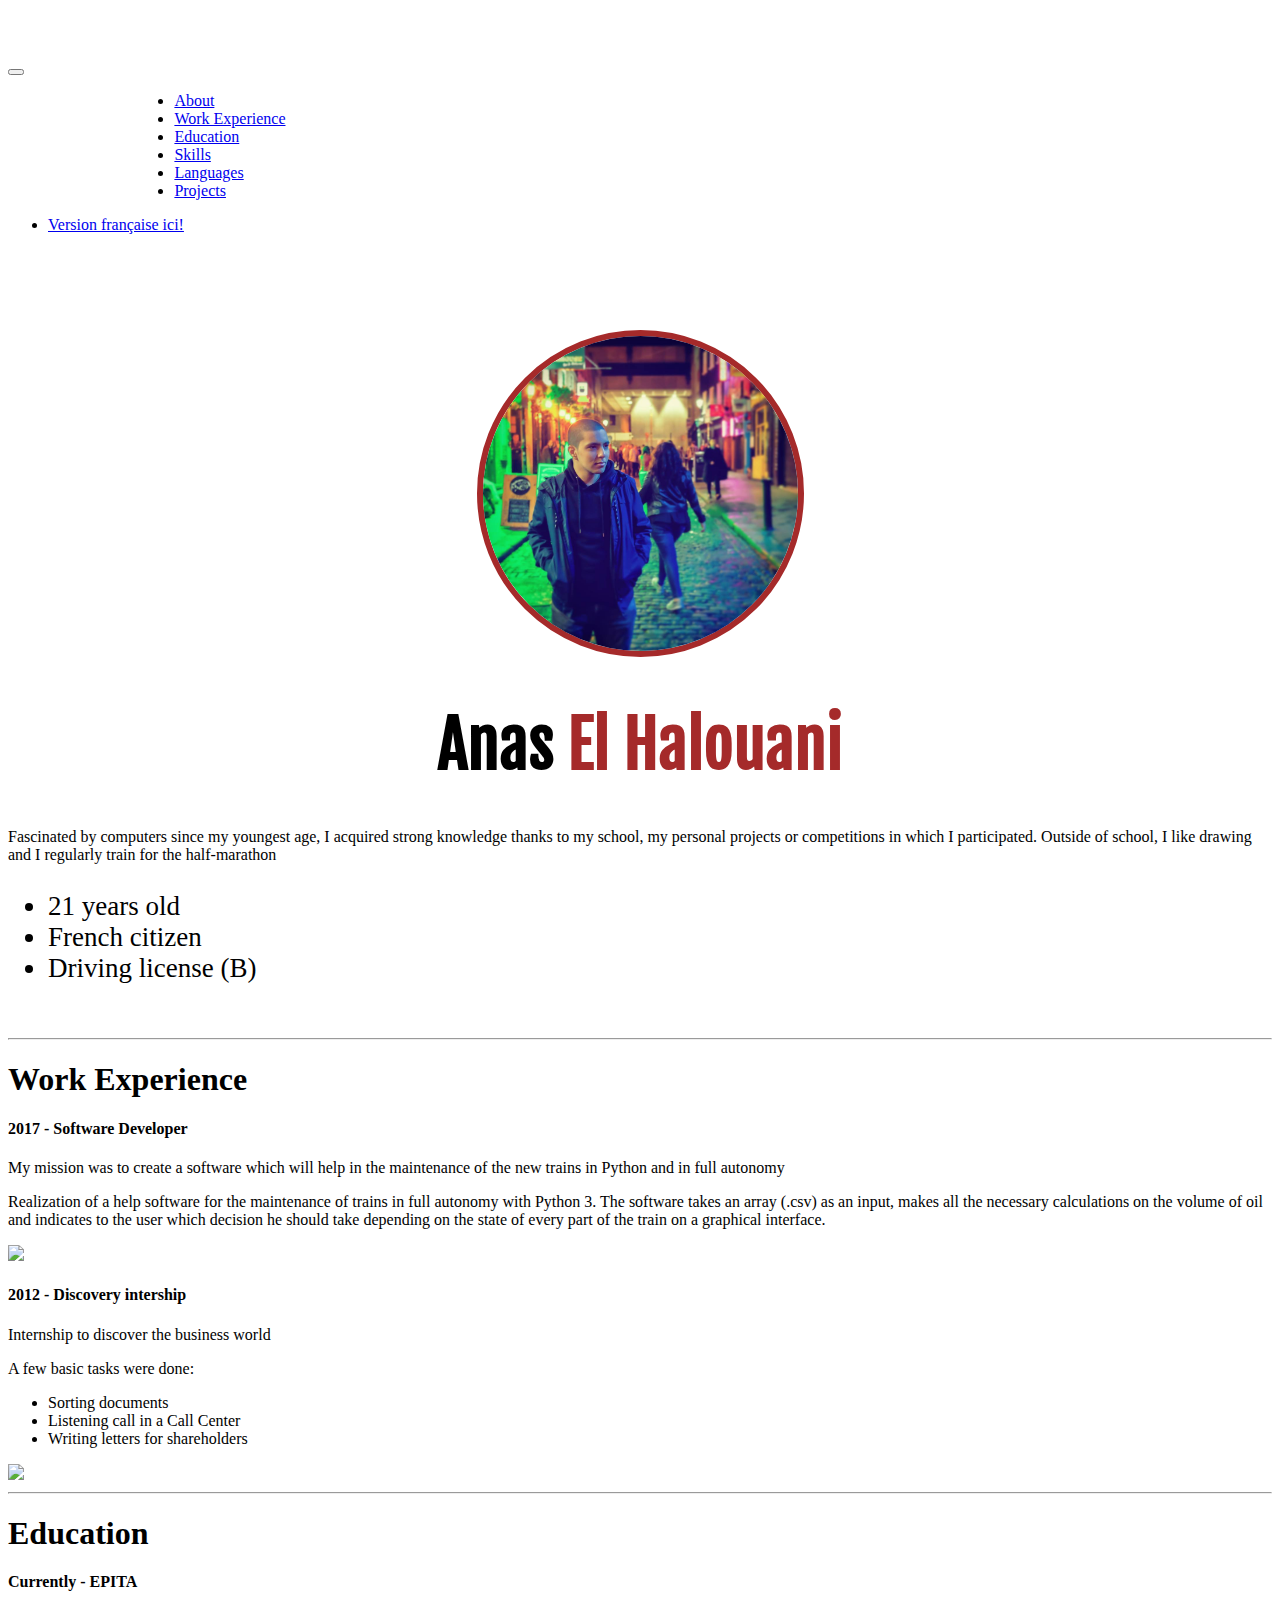
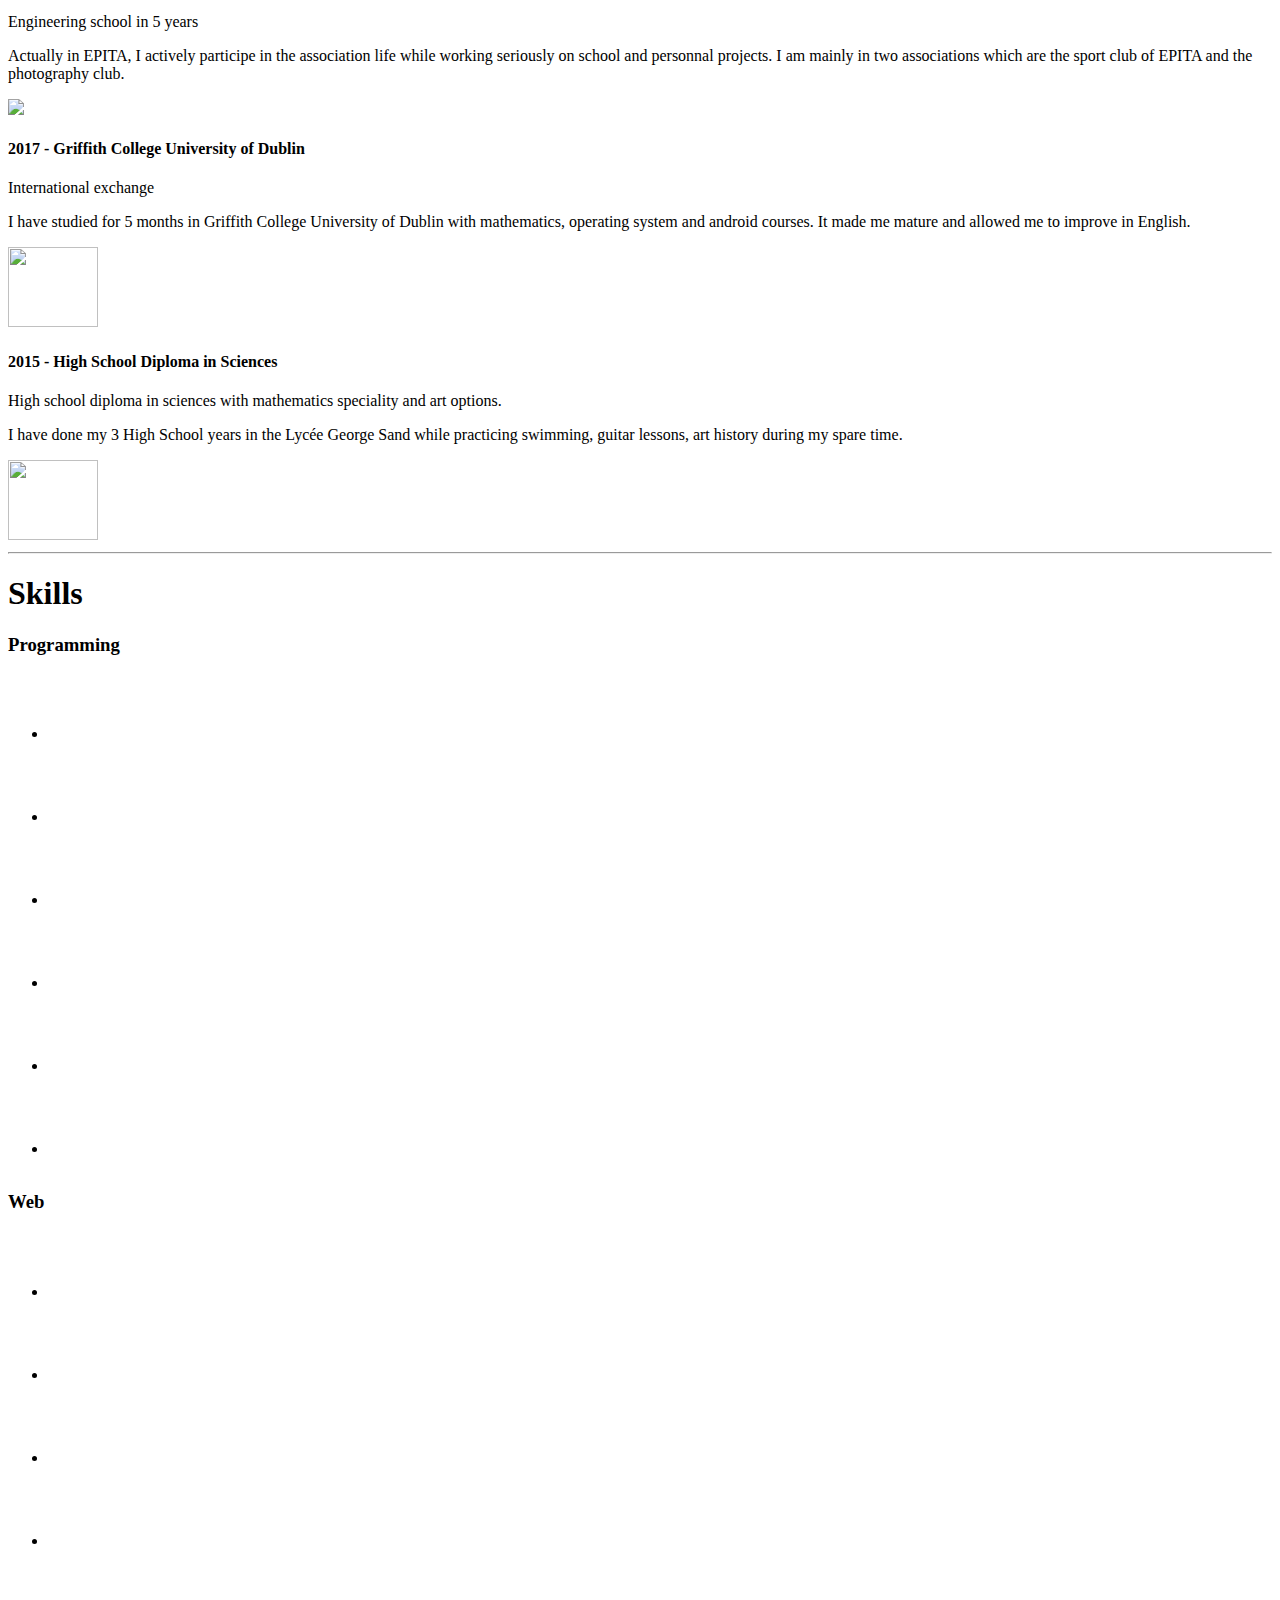
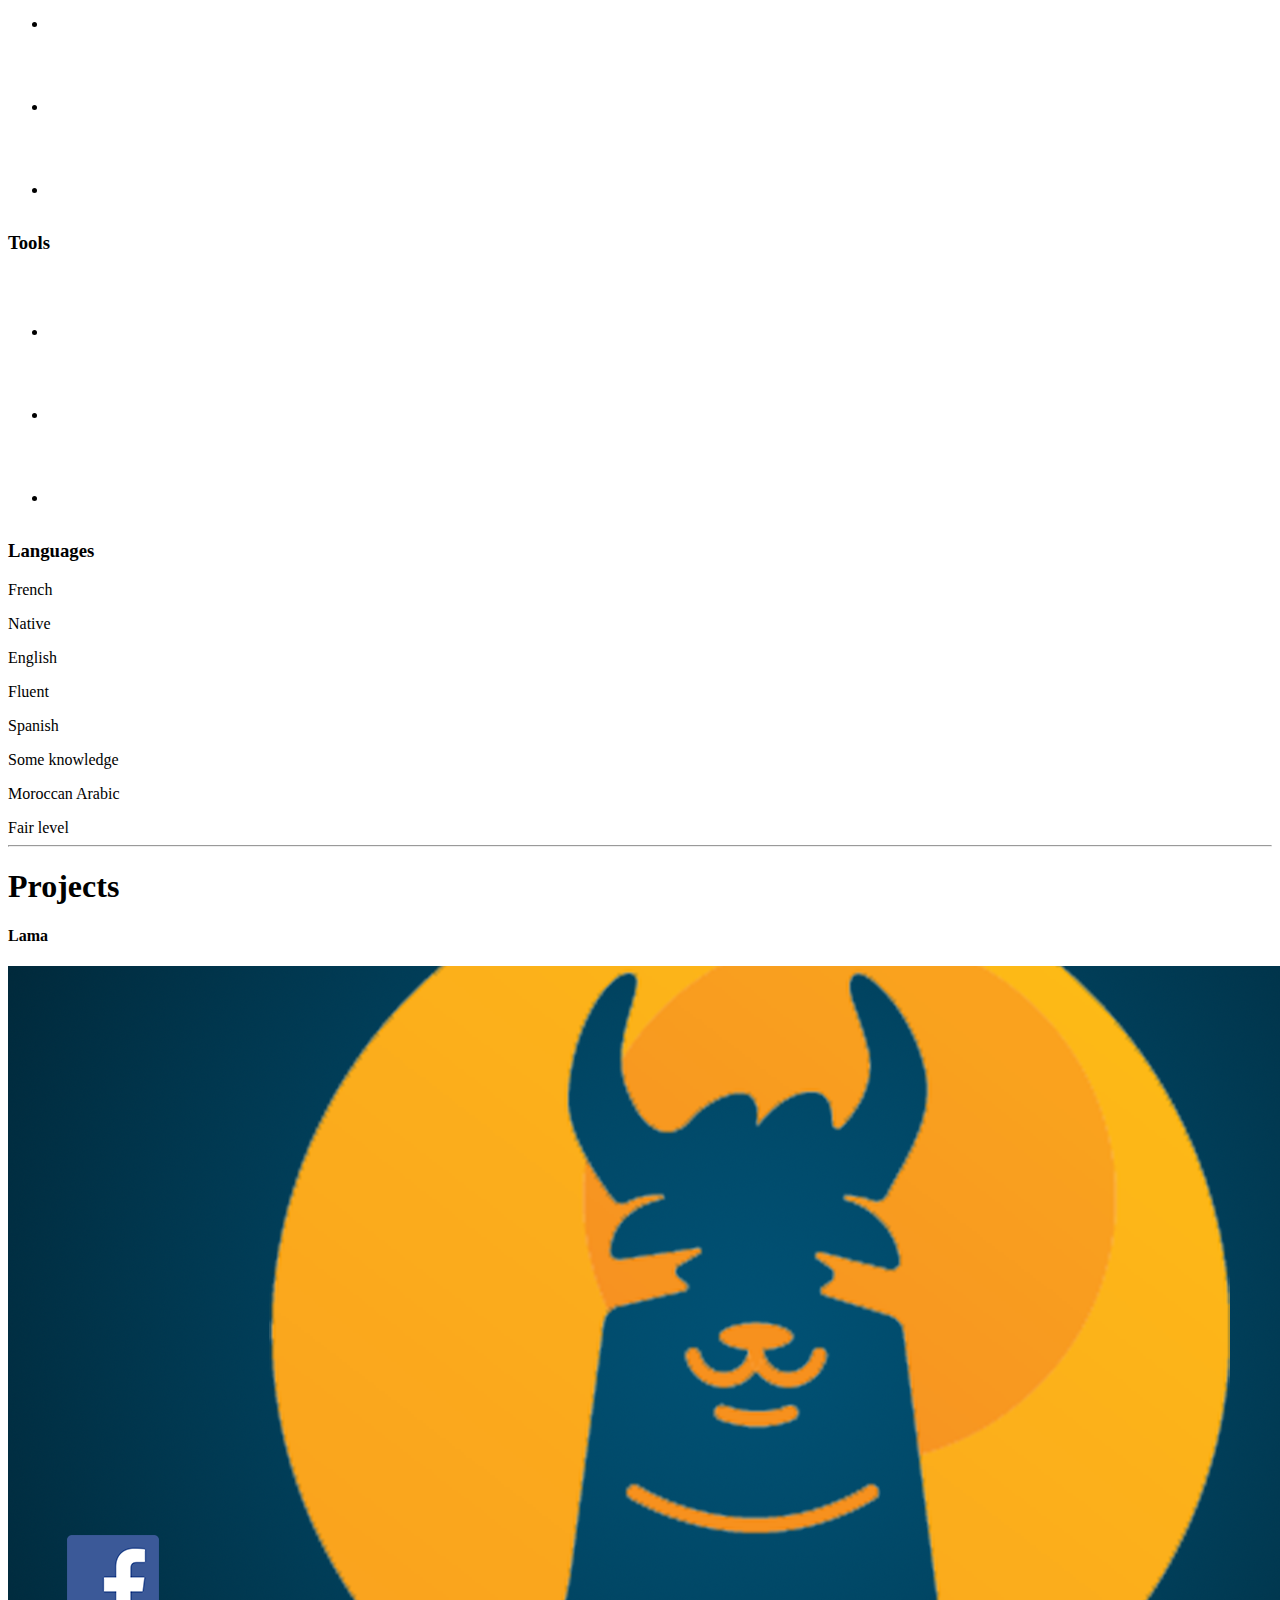
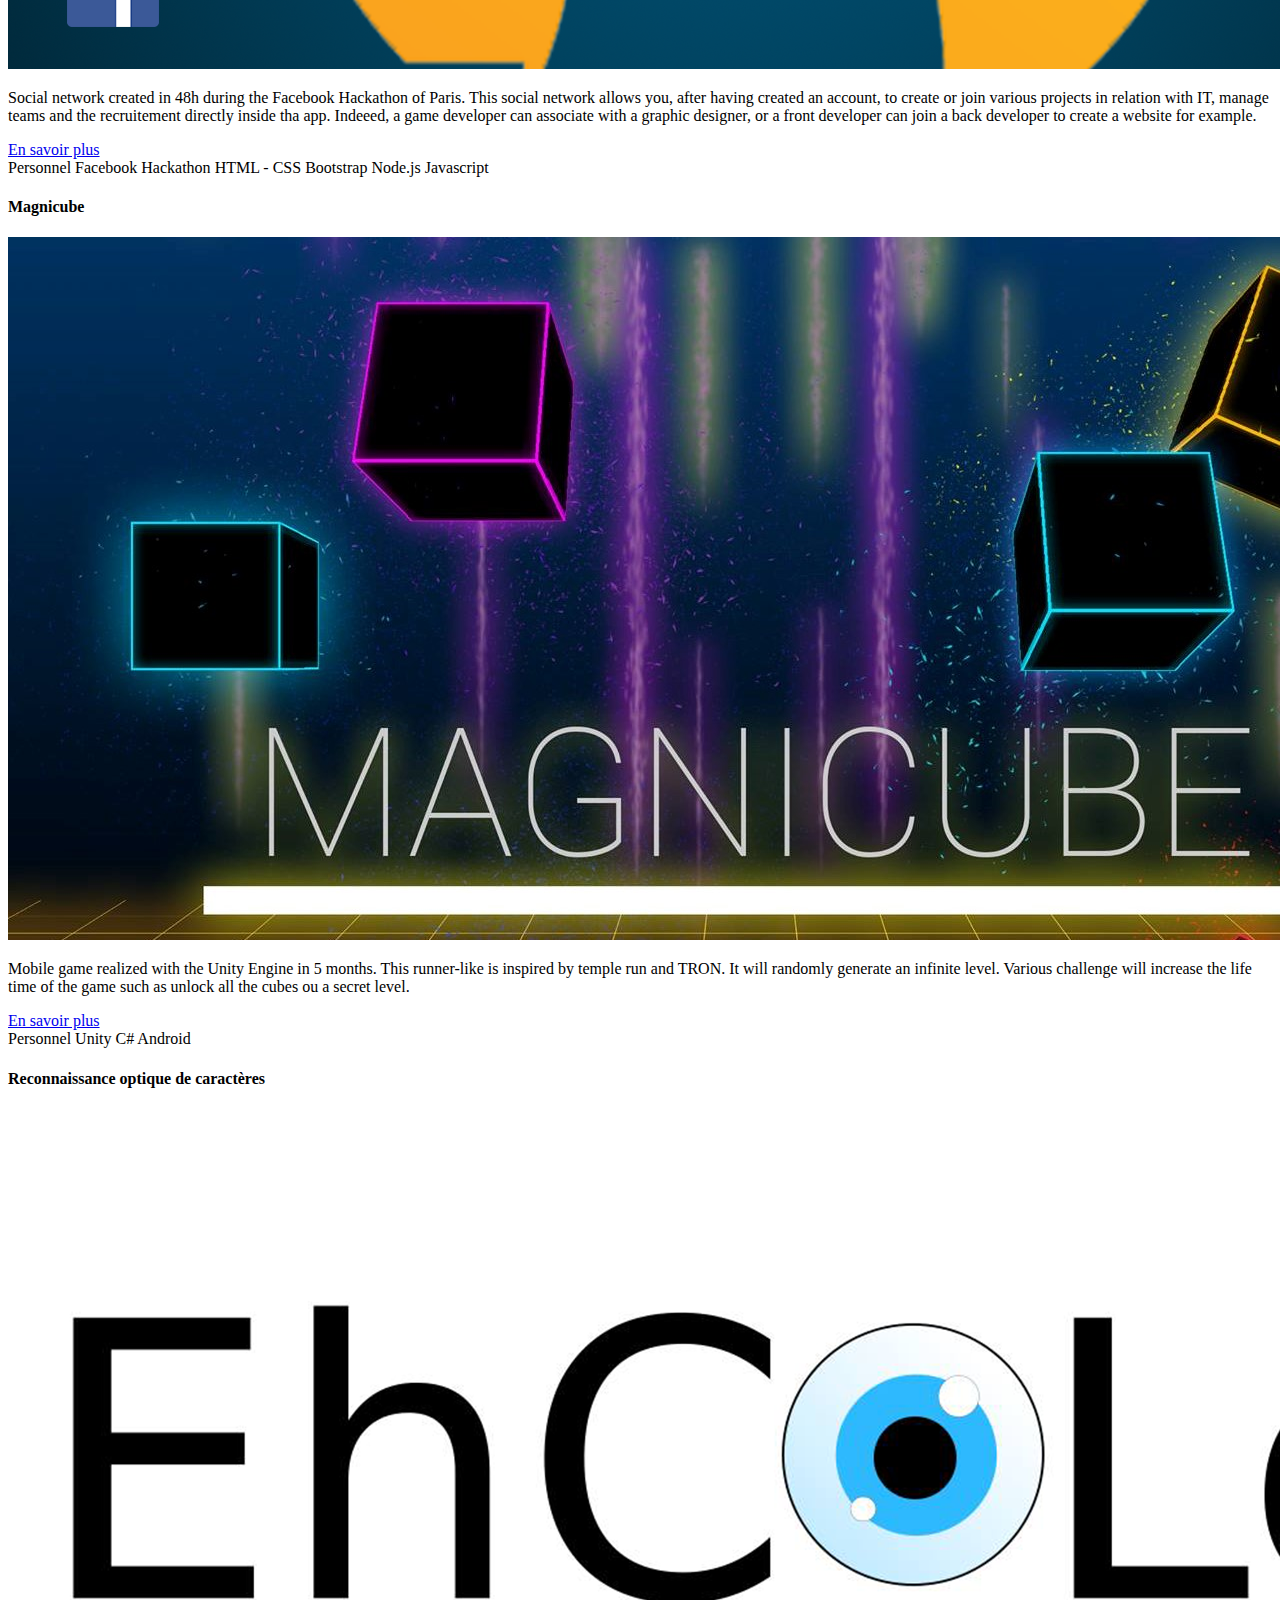
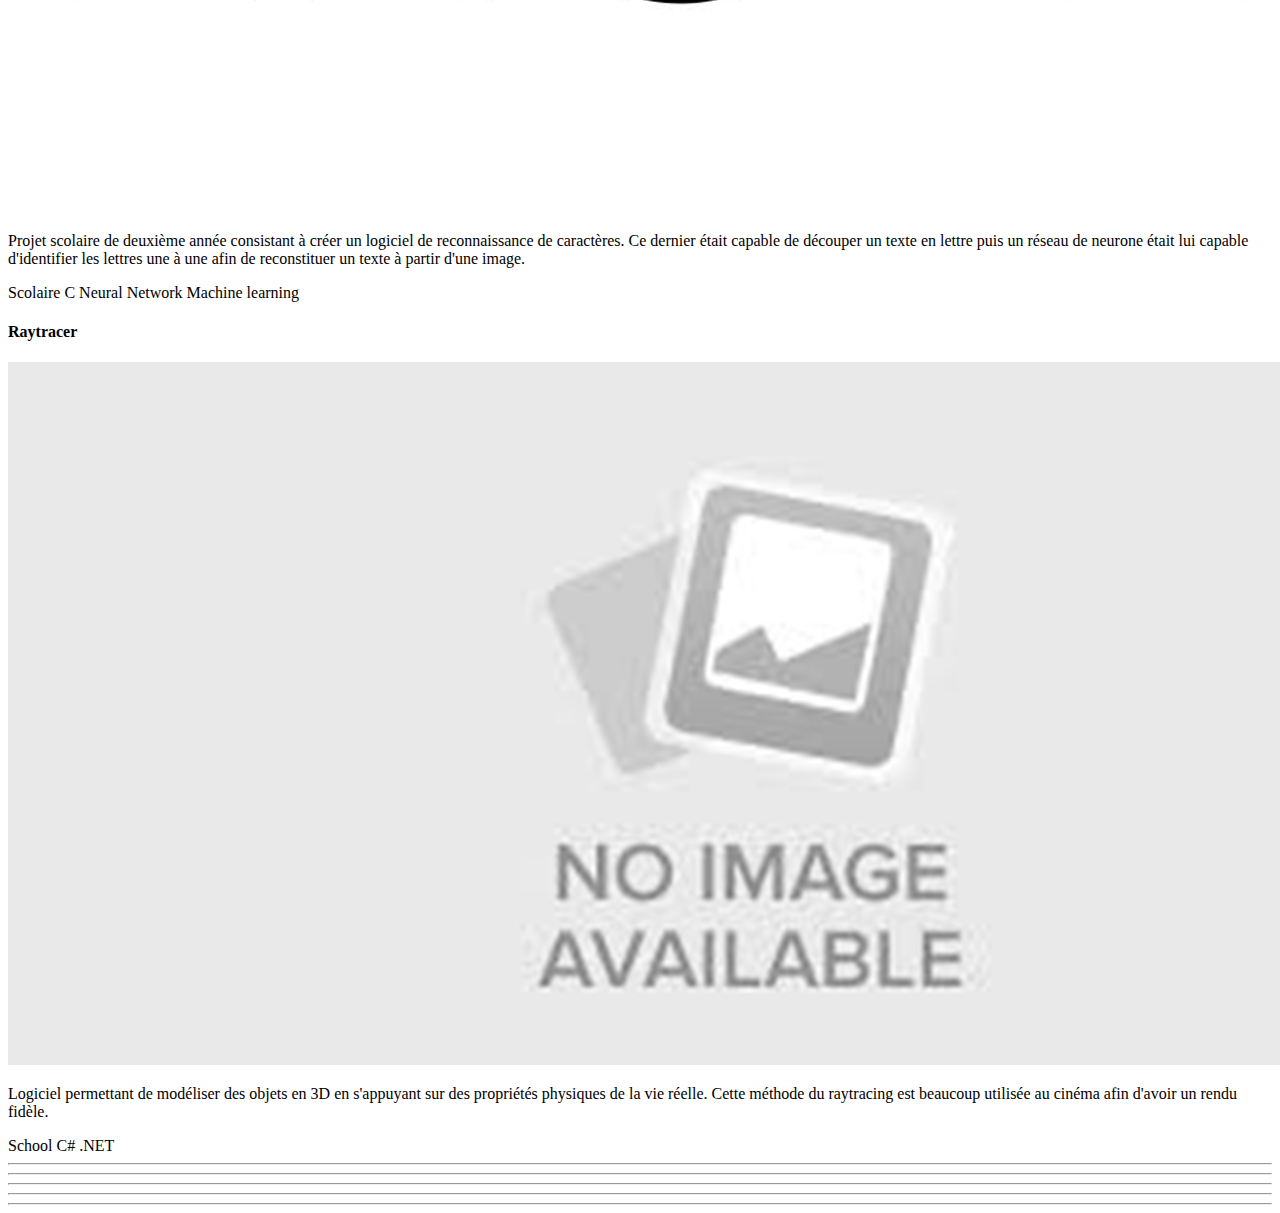
==== commit 99465e0a: "[EN] Added griffith college and some techno" ====
--- a/en/index.html
+++ b/en/index.html
@@ -117,79 +117,6 @@
         </div>
     </div>
 
-
-    <!--
-    <!-- HTML HERE
-    <div class="container" style="border:2px solid blue;">
-
-        <!-- CONTENT
-        <div class="row" style="border:2px solid red;">
-            <div class="col-md-8 mb-4 animated bounceInRight">
-                <p>Lorem ipsum dolor sit amet, consectetur adipiscing elit. Pellentesque imperdiet sem fermentum nulla sollicitudin,
-                    nec mollis mauris porttitor. Vivamus ut elementum justo. Vestibulum tristique mattis nibh, nec dignissim
-                    mauris cursus euismod. Aliquam erat volutpat. Nulla sodales erat eu sem euismod dapibus. Etiam vel accumsan
-                    orci, molestie venenatis ipsum. Etiam egestas venenatis lacinia. Sed tincidunt quam quam, id rutrum leo
-                    tempus in. Nam eu ullamcorper dui. Pellentesque consequat felis eu vehicula tempor. Duis commodo augue
-                    et volutpat pulvinar. Proin facilisis ultrices odio, a feugiat nisi dictum et. Nullam et quam ac ligula
-                    viverra rutrum ac non metus. Cras semper semper lectus.</p>
-            </div>
-            <div class="col-md-4 mb-4 animated bounceInLeft">
-                <p>Lorem ipsum dolor sit amet, consectetur adipiscing elit. Pellentesque imperdiet sem fermentum nulla sollicitudin,
-                    nec mollis mauris porttitor. Vivamus ut elementum justo. Vestibulum tristique mattis nibh, nec dignissim
-                    mauris cursus euismod. Aliquam erat volutpat. Nulla sodales erat eu sem euismod dapibus. Etiam vel accumsan
-                    orci, molestie venenatis ipsum. Etiam egestas venenatis lacinia. Sed tincidunt quam quam, id rutrum leo
-                    tempus in. Nam eu ullamcorper dui. Pellentesque consequat felis eu vehicula tempor. Duis commodo augue
-                    et volutpat pulvinar. Proin facilisis ultrices odio, a feugiat nisi dictum et. Nullam et quam ac ligula
-                    viverra rutrum ac non metus. Cras semper semper lectus.</p>
-
-            </div>
-        </div>
-    </div>
--->
-    <!-- 
-    <div class="container animated bounceInRight">
-        <div class="timeline">
-            <div class="tcontainer tleft">
-                <div class="tcontent">
-                    <h2>2017</h2>
-                    <p class="lead">Semestre sabbatique consacré à divers projets personnels dont le premier Hackathon Facebook ou encore
-                        le semi-Marathon de Paris</p>
-                        <button class="btn btn-warning btn-lg btn-circle" data-toggle="tooltip" data-placement="bottom" title="Hooray!" style="margin-right:30px;">
-                                <i class="fas circless fa-heart fa-3x" style="color:red;"></i>
-                        </button>
-                    
-                </div>
-            </div>
-            <div class="tcontainer tright">
-                <div class="tcontent">
-                    <h2>2018</h2>
-                    <p>Lorem ipsum..</p>
-
-                    <button class="btn btn-info btn-lg btn-circle" data-toggle="tooltip" data-placement="bottom" title="Hooray!" style="margin-right:30px;">
-                            <i class="fas circless fa-briefcase fa-3x" style="color:purple"></i>
-                    </button>
-                </div>
-            </div>
-            <div class="tcontainer tleft">
-                <div class="tcontent">
-                    <h2>2017</h2>
-                    <p>Lorem ipsum..</p>
-                    <button class="btn btn-danger btn-lg btn-circle" data-toggle="tooltip" data-placement="bottom" title="Hooray!" style="margin-right:30px;">
-                            <i class="fas circless fa-graduation-cap fa-3x" style="color:yellow"></i>
-                    </button>
-                </div>
-            </div>
-            <div class="tcontainer tright">
-                <div class="tcontent">
-                    <h2>2016</h2>
-                    <p>Lorem ipsum..</p>
-                </div>
-            </div>
-        </div>
-    </div>
-
-    -->
-
     <hr>
 
     <div class="container" id="experiences">
@@ -273,6 +200,25 @@
     </div>
 
     <div class="container">
+        <a data-toggle="collapse" data-target="#schoogriffith">
+            <div class="card shadover">
+
+                <div class="card-body">
+                    <h4 class="card-title">2017 - Griffith College University of Dublin </h4>
+                    <p class="card-text">International exchange</p>
+                    <div id="schoogriffith" class="collapse">
+                        <p>I have studied for 5 months in Griffith College University of Dublin with mathematics,
+                            operating system and android courses.
+                            It made me mature and allowed me to improve in English.
+                    </div>
+                    <img src="https://3tkh0x1zl0mb1ta92c2mrvv2-wpengine.netdna-ssl.com/wp-content/uploads/2016/03/Griffith_College_Ireland_logo.jpg"
+                        class="img-fluid logo" style="height: 80px;">
+                </div>
+            </div>
+        </a>
+    </div>
+
+    <div class="container">
         <a data-toggle="collapse" data-target="#school">
             <div class="card shadover">
 
@@ -302,7 +248,9 @@
             <ul class="list-inline">
                 <li class="list-inline-item" data-toggle="tooltip" data-placement="top" title="C">
                     <i class="devicon-c-plain skill"></i>
-
+                </li>
+                <li class="list-inline-item" data-toggle="tooltip" data-placement="top" title="C++">
+                    <i class="devicon-cplusplus-plain skill"></i>
                 </li>
                 <li class="list-inline-item" data-toggle="tooltip" data-placement="top" title="C#">
                     <i class="devicon-csharp-plain skill"></i>
@@ -316,7 +264,6 @@
                 <li class="list-inline-item" data-toggle="tooltip" data-placement="top" title="Python">
                     <i class="devicon-python-plain skill"></i>
                 </li>
-
             </ul>
 
     </div>
@@ -330,9 +277,14 @@
                 <li class="list-inline-item" data-toggle="tooltip" data-placement="top" title="CSS3">
                     <i class="devicon-css3-plain skill"></i>
                 </li>
-
+                <li class="list-inline-item" data-toggle="tooltip" data-placement="top" title="Django">
+                    <i class="devicon-django-plain skill"></i>
+                </li>
                 <li class="list-inline-item" data-toggle="tooltip" data-placement="top" title="bootstrap">
                     <i class="devicon-bootstrap-plain skill"></i>
+                </li>
+                <li class="list-inline-item" data-toggle="tooltip" data-placement="top" title="postgresql">
+                    <i class="devicon-postgresql-plain skill"></i>
                 </li>
                 <li class="list-inline-item" data-toggle="tooltip" data-placement="top" title="Javascript">
                     <i class="devicon-javascript-plain skill"></i>
@@ -415,10 +367,13 @@
                     <div class="card-body">
                         <h4 class="card-title">Lama</h4>
                         <img class="card-img-top" src="Ressources/images/llama rectangle.png" alt="Card image">
-                        <p class="card-text">Social network created in 48h during the Facebook Hackathon of Paris. This social network allows you,
-                        after having created an account, to create or join various projects in relation with IT, manage teams
-                        and the recruitement directly inside tha app. Indeeed, a game developer can associate with a graphic designer,
-                        or a front developer can join a back developer to create a website for example. </p>
+                        <p class="card-text">Social network created in 48h during the Facebook Hackathon of Paris. This
+                            social network allows you,
+                            after having created an account, to create or join various projects in relation with IT,
+                            manage teams
+                            and the recruitement directly inside tha app. Indeeed, a game developer can associate with
+                            a graphic designer,
+                            or a front developer can join a back developer to create a website for example. </p>
                         <a href="https://www.youtube.com/watch?v=f6HA2vgRBv0" class="btn btn-primary">En savoir plus</a>
                     </div>
                     <div class="card-footer">
@@ -496,42 +451,41 @@
             </div>
         </div>
 
-
-        <hr>
-        <hr>
-        <hr>
-        <hr>
-        <hr>
-
-
-        <!-- JS HERE -->
-
-        <script src="https://code.jquery.com/jquery-3.3.1.slim.min.js" integrity="sha384-q8i/X+965DzO0rT7abK41JStQIAqVgRVzpbzo5smXKp4YfRvH+8abtTE1Pi6jizo"
-            crossorigin="anonymous"></script>
-        <script src="https://cdnjs.cloudflare.com/ajax/libs/popper.js/1.14.0/umd/popper.min.js" integrity="sha384-cs/chFZiN24E4KMATLdqdvsezGxaGsi4hLGOzlXwp5UZB1LY//20VyM2taTB4QvJ"
-            crossorigin="anonymous"></script>
-        <script src="https://stackpath.bootstrapcdn.com/bootstrap/4.1.0/js/bootstrap.min.js" integrity="sha384-uefMccjFJAIv6A+rW+L4AHf99KvxDjWSu1z9VI8SKNVmz4sk7buKt/6v9KI65qnm"
-            crossorigin="anonymous"></script>
-
-
-        <!-- When our mouse pass over a tooltip button-->
-        <script>
-            $(document).ready(function () {
-                $('[data-toggle="tooltip"]').tooltip();
-            });
-        </script>
-
-        <script>
-            // When the user scrolls the page, execute myFunction 
-
-            document.getElementById("scroll-indication").style.width = "0%";
-            window.onscroll = function () { myFunction() };
-
-            function myFunction() {
-                var winScroll = document.body.scrollTop || document.documentElement.scrollTop;
-                var height = document.documentElement.scrollHeight - document.documentElement.clientHeight;
-                var scrolled = (winScroll / height) * 100;
-                document.getElementById("scroll-indication").style.width = scrolled + "%";
-            }
-        </script>
+    <hr>
+    <hr>
+    <hr>
+    <hr>
+    <hr>
+
+
+    <!-- JS HERE -->
+
+    <script src="https://code.jquery.com/jquery-3.3.1.slim.min.js" integrity="sha384-q8i/X+965DzO0rT7abK41JStQIAqVgRVzpbzo5smXKp4YfRvH+8abtTE1Pi6jizo"
+        crossorigin="anonymous"></script>
+    <script src="https://cdnjs.cloudflare.com/ajax/libs/popper.js/1.14.0/umd/popper.min.js" integrity="sha384-cs/chFZiN24E4KMATLdqdvsezGxaGsi4hLGOzlXwp5UZB1LY//20VyM2taTB4QvJ"
+        crossorigin="anonymous"></script>
+    <script src="https://stackpath.bootstrapcdn.com/bootstrap/4.1.0/js/bootstrap.min.js" integrity="sha384-uefMccjFJAIv6A+rW+L4AHf99KvxDjWSu1z9VI8SKNVmz4sk7buKt/6v9KI65qnm"
+        crossorigin="anonymous"></script>
+
+
+    <!-- When our mouse pass over a tooltip button-->
+    <script>
+        $(document).ready(function () {
+            $('[data-toggle="tooltip"]').tooltip();
+        });
+    </script>
+
+    <script>
+        // When the user scrolls the page, execute myFunction 
+
+        document.getElementById("scroll-indication").style.width = "0%";
+        window.onscroll = function () { myFunction() };
+
+        function myFunction() {
+            var winScroll = document.body.scrollTop || document.documentElement.scrollTop;
+            var height = document.documentElement.scrollHeight - document.documentElement.clientHeight;
+            var scrolled = (winScroll / height) * 100;
+            document.getElementById("scroll-indication").style.width = scrolled + "%";
+        }
+    </script>
 </body>